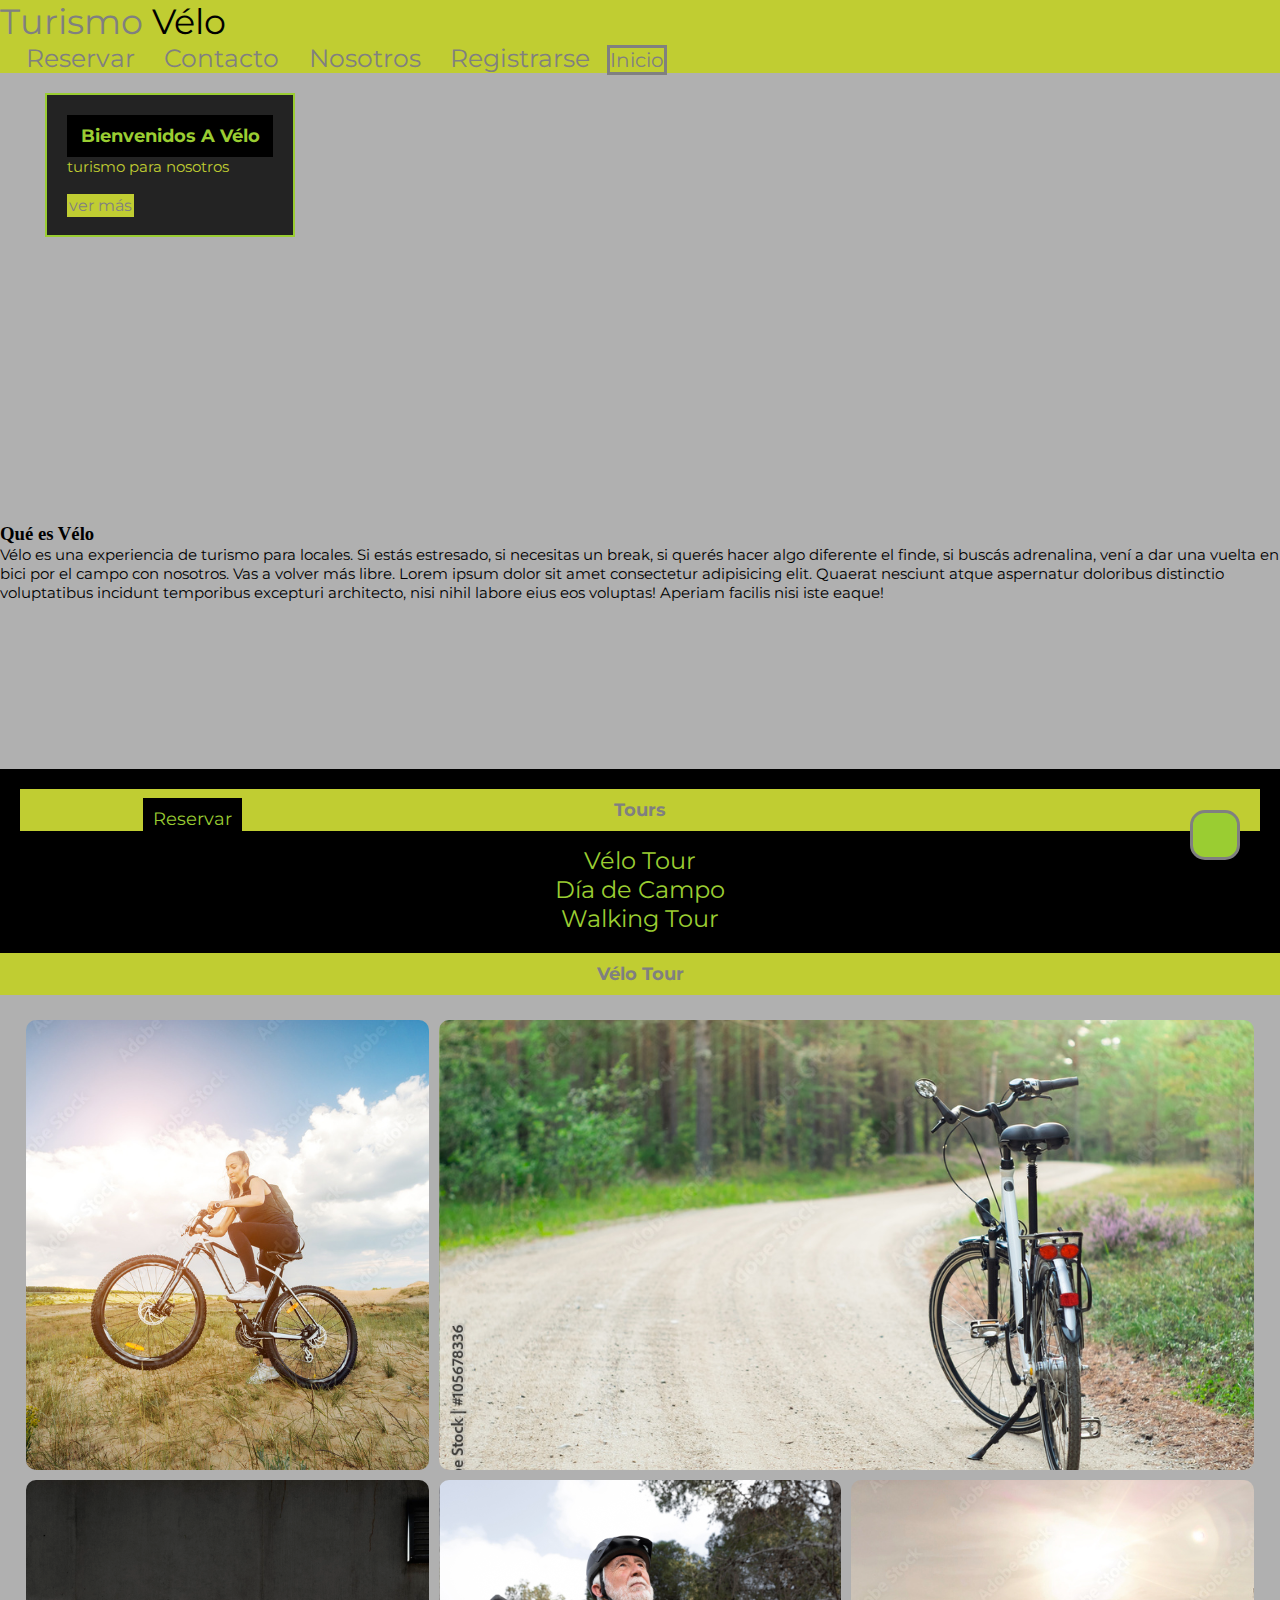
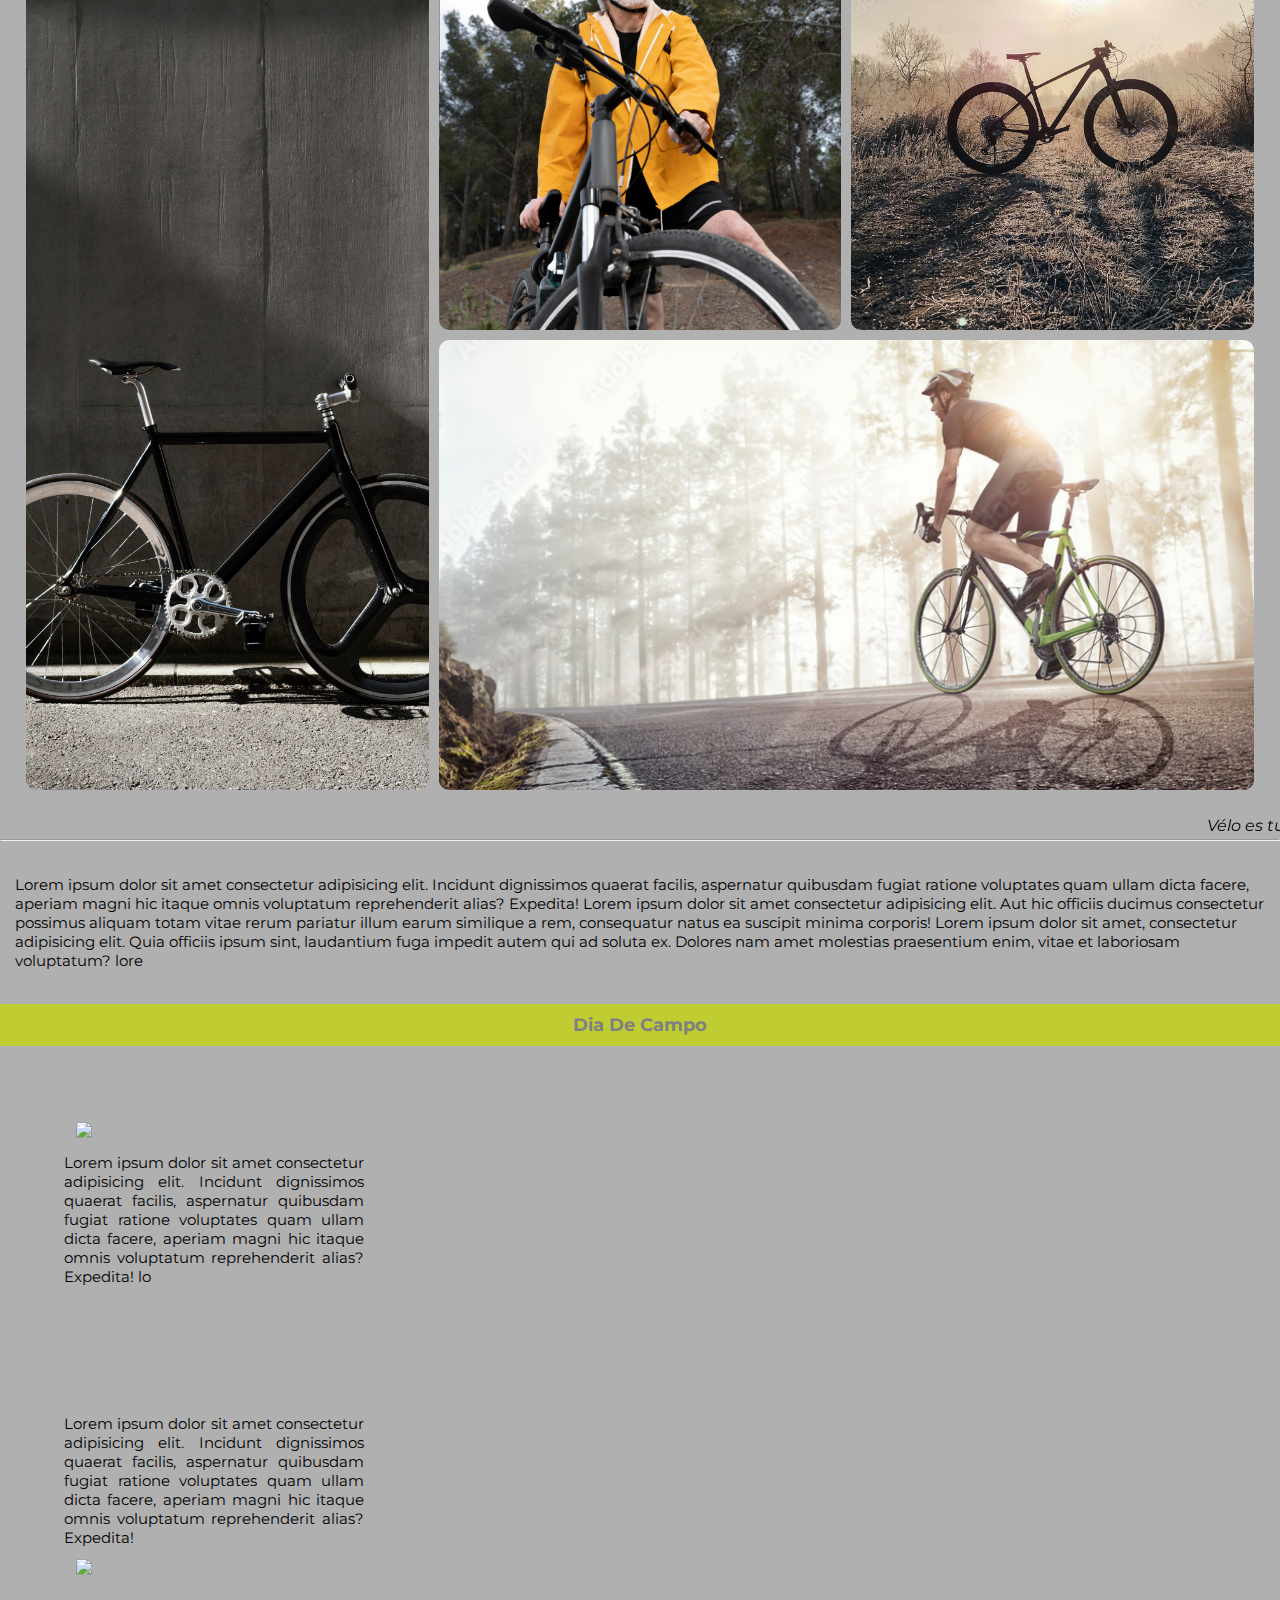
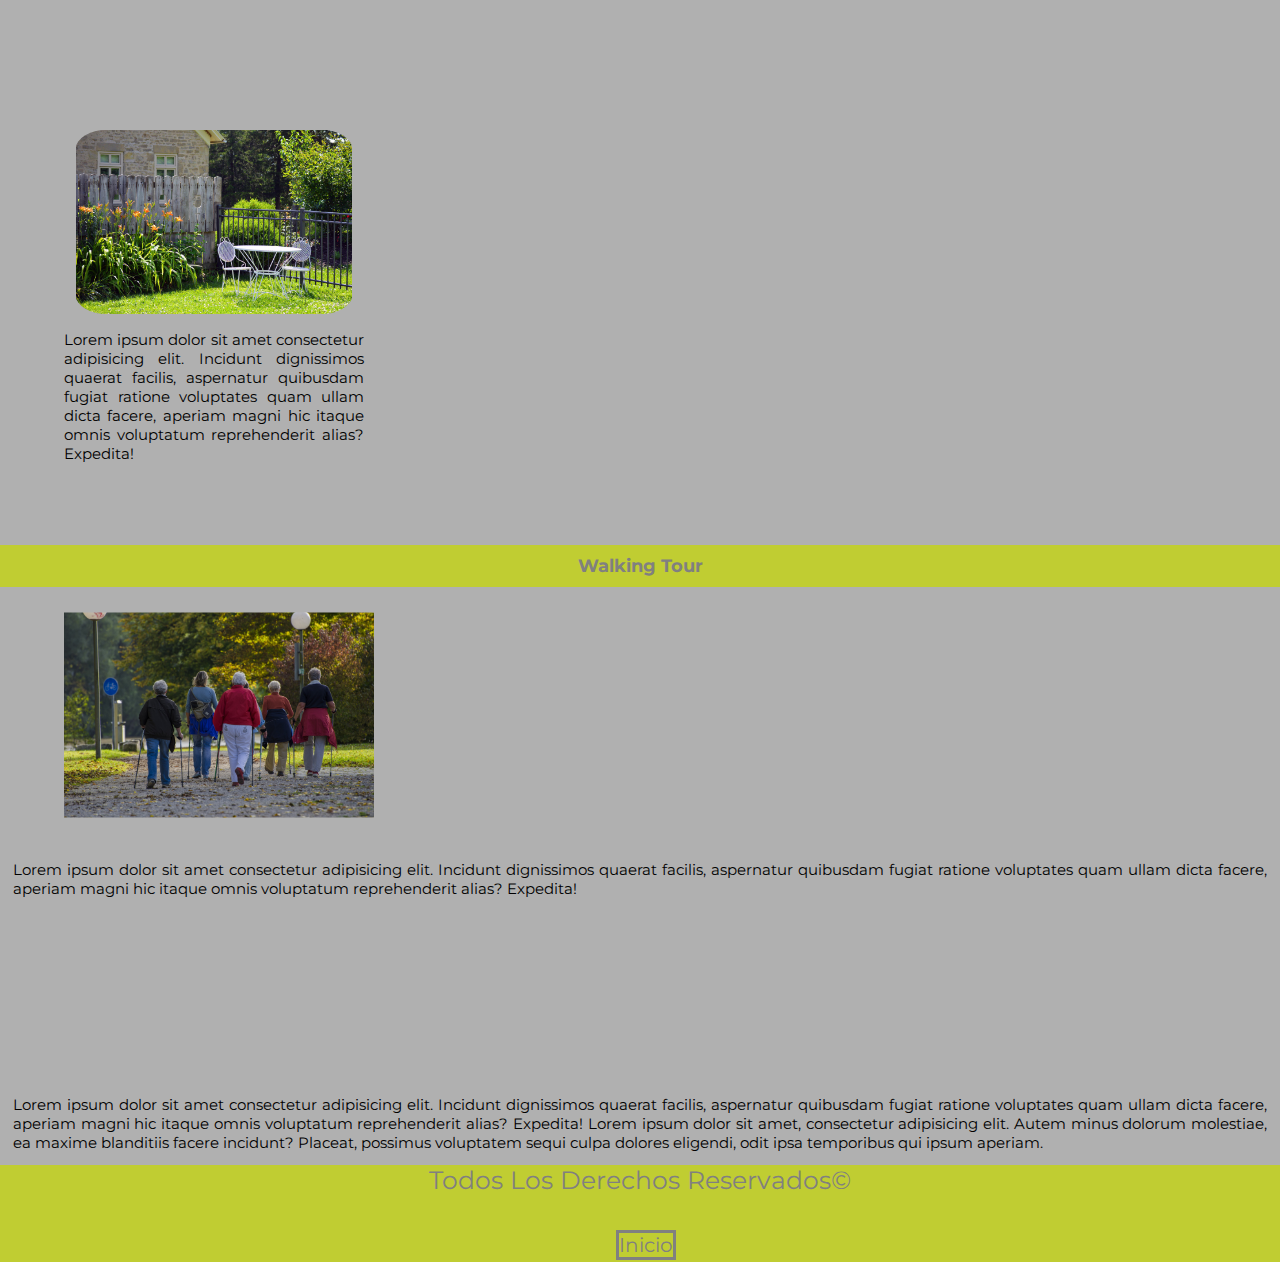
==== index.html @ b43c859d "correccion boostrap" ====
<!DOCTYPE html>
<html lang="es">
<head>
    <meta charset="UTF-8">
    <meta http-equiv="X-UA-Compatible" content="IE=edge">
    <meta name="viewport" content="width=device-width, initial-scale=1.0">
    <link rel="shortcut icon" href="./multimedia/img/bike_16.png" type="image/x-icon">
    <link href="https://cdn.jsdelivr.net/npm/bootstrap@5.1.3/dist/css/bootstrap.min.css" rel="stylesheet" integrity="sha384-1BmE4kWBq78iYhFldvKuhfTAU6auU8tT94WrHftjDbrCEXSU1oBoqyl2QvZ6jIW3" crossorigin="anonymous">
    <link rel="stylesheet" href="https://cdnjs.cloudflare.com/ajax/libs/font-awesome/6.1.1/css/all.min.css" integrity="sha512-KfkfwYDsLkIlwQp6LFnl8zNdLGxu9YAA1QvwINks4PhcElQSvqcyVLLD9aMhXd13uQjoXtEKNosOWaZqXgel0g==" crossorigin="anonymous" referrerpolicy="no-referrer" />
    <link rel="stylesheet" href="estilos.css">
    <title>Vélo</title>
</head>
<body>
    <header class="container-fluid">
        <div class="row">
            <div class="logo col-sm-4">Turismo <span>Vélo</span></div>
            <nav class="barra col-sm-8">
                <ul>
                    <li><a href="./pages/reservar.html">Reservar</a></li>
                    <li><a href="./pages/contacto.html">Contacto</a></li>
                    <li><a href="./pages/nosotros.html">Nosotros</a></li>
                    <li><a href="./pages/login.html">Registrarse</a></li>
                    <a class="inicio" href="../index.html">Inicio</a>
                </ul>
            </nav>
        </div>
    </header>
    <main>
        <div id="call">
            <h2>Bienvenidos a Vélo</h2>
            <p>turismo para nosotros</p>
            <a href="#verMass">ver más</a>
        </div>
    </main>
    <section class="container-fluid">
        <a name="verMass"></a>
        <article class="row">
            <div class="col-sm-8 col-md-12 col-xl-8">
                <h3>Qué es Vélo</h3>
                <p>Vélo es una experiencia de turismo para locales. Si estás estresado, si necesitas un break, si querés hacer algo diferente el finde, si buscás adrenalina, vení a dar una vuelta en bici por el campo con nosotros. Vas a volver más libre. Lorem ipsum dolor sit amet consectetur adipisicing elit. Quaerat nesciunt atque aspernatur doloribus distinctio voluptatibus incidunt temporibus excepturi architecto, nisi nihil labore eius eos voluptas! Aperiam facilis nisi iste eaque!</p>
            </div>
            <div class="video col-sm-4 col-md-12 col-xl-4"> <iframe width="300px" height="auto" src="https://www.youtube.com/embed/sOpm6E1lnpc" title="YouTube video player" frameborder="0" allow="accelerometer; autoplay; clipboard-write; encrypted-media; gyroscope; picture-in-picture" allowfullscreen></iframe>
            </div>
        </article>
    </section>
    <section id="verMas" class="row">
        <h2> Tours </h2>
        <ul type="square" class="container">
            <li><a href="#bicii">Vélo Tour</a></li>
            <li><a href="#diaDeCampo">Día de Campo</a></li>
            <li><a href="#walkingTour">Walking Tour</a></li>
        </ul>
    </section>
    <h2>Vélo tour</h2>
    <a name="bicii"></a>
    <section class="bici">
        <section id="galeria">
            <div class="item item1"></div>
            <div class="item item2"></div>
            <div class="item item3"></div>
            <div class="item item4"></div>
            <div class="item item5"></div>
            <div class="item item6"></div>
        </section>  
        <marquee class="movimiento" behavior="scroll" direction="left"><em>Vélo es turismo para nosotros. | Vas a volver más libre.</em></marquee><br><hr><br>
        <!-- <img id="imagenBici" src="./multimedia/Objeto inteligente vectorial-1.png"> -->
        <p class="lead">Lorem ipsum dolor sit amet consectetur adipisicing elit. Incidunt dignissimos quaerat facilis, aspernatur quibusdam fugiat ratione voluptates quam ullam dicta facere, aperiam magni hic itaque omnis voluptatum reprehenderit alias? Expedita! Lorem ipsum dolor sit amet consectetur adipisicing elit. Aut hic officiis ducimus consectetur possimus aliquam totam vitae rerum pariatur illum earum similique a rem, consequatur natus ea suscipit minima corporis! Lorem ipsum dolor sit amet, consectetur adipisicing elit. Quia officiis ipsum sint, laudantium fuga impedit autem qui ad soluta ex. Dolores nam amet molestias praesentium enim, vitae et laboriosam voluptatum? lore</p><br>
        <a href="bici"></a>
    </section>
    <h2>Dia de Campo</h2>
    <a name="diaDeCampo"></a>
    <section class="diaDeCampoSec">
        <div id="diaDeCampo" class="row">
            <div class="col-sm-4 col-md-6 col-xl-4">
                <img id="imagenDiaDeCampo" width="300px" height="auto" src="./multimedia/diaDeCampo2.jpg">
            </div>
            <div class="col-sm-4 col-md-6 col-xl-4">
                <p>Lorem ipsum dolor sit amet consectetur adipisicing elit. Incidunt dignissimos quaerat facilis, aspernatur quibusdam fugiat ratione voluptates quam ullam dicta facere, aperiam magni hic itaque omnis voluptatum reprehenderit alias? Expedita! lo</p>
            </div>
        </div>
        <div id="diaDeCampo" class="row">
            <div class="col-sm-4 col-md-6 col-xl-4">
                <p>Lorem ipsum dolor sit amet consectetur adipisicing elit. Incidunt dignissimos quaerat facilis, aspernatur quibusdam fugiat ratione voluptates quam ullam dicta facere, aperiam magni hic itaque omnis voluptatum reprehenderit alias? Expedita!</p>
            </div>
            <div class="col-sm-4 col-md-6 col-xl-4">
                <img id="imagenDiaDeCampo" width="300px" height="auto" src="./multimedia/diaDeCampo3.jpg"><br>
            </div>
        </div>
        <div id="diaDeCampo" class="row">
            <div class="col-sm-4 col-md-6 col-xl-4">
                <img id="imagenDiaDeCampo" width="300px" height="auto" src="./multimedia/dia de campo.jpg">
            </div>
            <div class="col-sm-4 col-md-6 col-xl-4">
                <p>Lorem ipsum dolor sit amet consectetur adipisicing elit. Incidunt dignissimos quaerat facilis, aspernatur quibusdam fugiat ratione voluptates quam ullam dicta facere, aperiam magni hic itaque omnis voluptatum reprehenderit alias? Expedita!</p>
            </div>
        </div><br>
    </section>
    <h2>Walking Tour</h2>
    <a name="walkingTour"></a>
    <section class=" row">
        <div class="col-sm-4 col-md-6 col-xl-6">
            <div id="walkingTour">
                <img id="imageWalkingTourImg" width="300px" height="auto" src="./multimedia/walking tour.jpg">
            </div>
        </div>
        <div class="col-sm-4 col-md-6 col-xl-6">
            <div id="walkingTour-texto">
                <p id="texto1">Lorem ipsum dolor sit amet consectetur adipisicing elit. Incidunt dignissimos quaerat facilis, aspernatur quibusdam fugiat ratione voluptates quam ullam dicta facere, aperiam magni hic itaque omnis voluptatum reprehenderit alias? Expedita!</p><br>
                <iframe id="ubicacion" with="300px" src="https://www.google.com/maps/embed?pb=!1m18!1m12!1m3!1d26372.04080578609!2d-59.12259324591883!3d-34.28667019642124!2m3!1f0!2f0!3f0!3m2!1i1024!2i768!4f13.1!3m3!1m2!1s0x95bb77ff67c54833%3A0x8a32c26f4bc7c0cb!2sCapilla%20del%20Se%C3%B1or%2C%20Provincia%20de%20Buenos%20Aires!5e0!3m2!1ses!2sar!4v1656541839276!5m2!1ses!2sar" width="450" height="200" style="border:0;" allowfullscreen="" loading="lazy" referrerpolicy="no-referrer-when-downgrade"></iframe> 
                <p id="texto2">Lorem ipsum dolor sit amet consectetur adipisicing elit. Incidunt dignissimos quaerat facilis, aspernatur quibusdam fugiat ratione voluptates quam ullam dicta facere, aperiam magni hic itaque omnis voluptatum reprehenderit alias? Expedita! Lorem ipsum dolor sit amet, consectetur adipisicing elit. Autem minus dolorum molestiae, ea maxime blanditiis facere incidunt? Placeat, possimus voluptatem sequi culpa dolores eligendi, odit ipsa temporibus qui ipsum aperiam.</p>
            </div>
        </div>
    </section>
    <footer class="footer">
        <p>todos los derechos reservados©</p>
        <div class="redes">
            <a href=""><i class="fa-brands fa-instagram"></i></a>
            <a href=""><i class="fa-brands fa-twitter"></i></a>
            <a class="inicio" href="../index.html">Inicio</a>
        </div>
    </footer>
    <a href="#" class="subir">
        <i class="fa-solid fa-hand-point-up"></i>
        <!-- <i>👍</i> -->
    </a>
    <a id="reservarBot" href="./pages/reservar.html">Reservar</a>
    <script src="https://cdn.jsdelivr.net/npm/@popperjs/core@2.10.2/dist/umd/popper.min.js" integrity="sha384-7+zCNj/IqJ95wo16oMtfsKbZ9ccEh31eOz1HGyDuCQ6wgnyJNSYdrPa03rtR1zdB" crossorigin="anonymous"></script>
    <script src="https://cdn.jsdelivr.net/npm/bootstrap@5.1.3/dist/js/bootstrap.min.js" integrity="sha384-QJHtvGhmr9XOIpI6YVutG+2QOK9T+ZnN4kzFN1RtK3zEFEIsxhlmWl5/YESvpZ13" crossorigin="anonymous"></script>
</body>
</html>
---- estilos.css ----
@import url('https://fonts.googleapis.com/css2?family=Montserrat:wght@300;600&display=swap');
*{
    padding: 0;
    margin: 0;
    box-sizing: border-box;
}
html{
    scroll-behavior: smooth;
}
.bici section{display: grid;}
@media only screen and (min-width: 600px) and (max-width: 1023px){
    .bici section{
        display: grid;
        grid-template-columns: repeat(2, 1fr)
    }
    .bici section{
        border: 4px solid rgb(192, 205, 50);
    };
}

@media only screen and (min-width: 1024px){
    .bici section{
        display: grid;
        grid-template-columns: repeat(3, 1fr);
    }
    .border {
        border: 4px solid rgb(192, 205, 50);
    };
    .item{
        width: 450;
        min-height: auto;
    }
    .item1{
        grid-column: 1/2;
        grid-row: 1/2;
        background-image: url(./multimedia/bici/AdobeStock_169710635_Preview.jpeg);
        background-size: cover;
        background-position: center;
    }
    .item2{
        grid-column: 2/4;
        grid-row: 1/2;
        background-image: url(./multimedia/bici/AdobeStock_105678336_Preview.jpeg);
        background-size: cover;
        background-position: center;
        justify-self:flex-en;
    }
    .item3{
        grid-column: 1/2;
        grid-row: 2/4;
        background-image: url(./multimedia/bici/bici\ vert1.jpg) ;
        background-size: cover;
        background-position: center;
    }
    .item4{
        grid-column: 2/3;
        grid-row: 2/3;
        background-image: url(./multimedia/bici/bici\ vert2.jpg);
        background-size: cover;
        background-position: center;
    }
    .item5{
        grid-column: 3/4;
        grid-row: 2/3;
        background-image: url(./multimedia/bici/AdobeStock_335226857_Preview.jpeg);
        background-size: cover;
        background-position: center;
    }
    .item6{
        grid-column: 2/4;
        grid-row: 3/4;
        background-image: url(./multimedia/bici/AdobeStock_427377495_Preview.jpeg);
        background-size: cover;
        background-position: center;
    }
}
@media only screen and (min-width: 400px) and (max-width: 599px){
    .bici section{
        display: grid;
        grid-template-columns: 1, 1fr;
        width: 300px;
        height: auto;
    }
    .item{
        width: 300px;
        height: auto;
    }
    .item1{
        /* grid-column: 1/2; */
        /* grid-row: 1/2; */
        background-image: url(/multimedia/bici/AdobeStock_169710635_Preview.jpeg);
        background-size: cover;
        background-position: center;
        height: 450px;
    }
    .item2{
        /* grid-column: 2/4; */
        /* grid-row: 1/2; */
        background-image: url(./multimedia/bici/AdobeStock_105678336_Preview.jpeg);
        background-size: cover;
        background-position: center;
        justify-self:flex-en;
    }
    .item3{
        /* grid-column: 1/2; */
        /* grid-row: 2/4; */
        background-image: url(./multimedia/bici/bici\ vert1.jpg) ;
        background-size: cover;
        background-position: center;
    }
    .item4{
        /* grid-column: 2/3; */
        /* grid-row: 2/3; */
        background-image: url(./multimedia/bici/bici\ vert2.jpg);
        background-size: cover;
        background-position: center;
    }
    .item5{
        /* grid-column: 3/4; */
        /* grid-row: 2/3; */
        background-image: url(./multimedia/bici/AdobeStock_335226857_Preview.jpeg);
        background-size: cover;
        background-position: center;
    }
    .item6{
        /* grid-column: 2/4; */
        /* grid-row: 3/4; */
        background-image: url(./multimedia/bici/AdobeStock_427377495_Preview.jpeg);
        background-size: cover;
        background-position: center;
        height: 450px;
    }
    .border {
        border: 4px solid rgb(192, 205, 50);
    };
}
body{
    background-color: rgb(176, 176, 176);
    width: 100%;
}
header{
    /* height: 10%px; */
    /* width: 100%; */
    background-color: rgb(192, 205, 50);
    /* display: flex; */
    /* flex-direction:row; */
    /* justify-content: space-around; */
}
.logo{
    /* float: left; */
    color: grey;
    font-size: 35px;
    font-family: 'Montserrat', sans-serif;
    /* padding: 2%; */
    /* display: flex; */
    /* flex-direction: row; */
}
.logo span{
    color: black;
}
.barra{
    /* width: 100%; */
    /* height: auto; */
    /* display: flex; */
    /* flex-direction: row; */
    font-family: 'Montserrat', sans-serif;
    /* justify-content: space-around; */
}
.barra ul{
    list-style: none;
    /* padding-left: 2%; */
    /* padding-left: 25%;
    width: 100%; */
    /* justify-content: space-evenly; */
}
.barra ul li{
    display: inline-block;
    padding-left: 2%;
}
.barra ul li a{
    text-decoration: none;
    /* padding-left: 25%;
    padding: 2%; */
    font-size: 25px;
    color: gray;
}
main{
    /* background-image: url(./multimedia/img/backGround.jpeg);
    background-size: 1600px, auto; */
    background-image: url(./multimedia/img/cyclist-resting-silhouette-at-sunset-active-outdoor-sport-concept.jpg);
    background-size: cover;
    background-position: center;
    /* height: 15%; */
    width: 100%;
    height: 450px;
}
.presentacion{
    margin: 5px;
    padding: 2%;
    /* width: 100%; */
    /* height: auto; */
    /* display: inline-flex; */
    /* flex-flow:row wrap; */
    /* justify-content: space-evenly; */
    /* align-items: center; */
}    
.presentacion div{
    font-size:larger;
    /* float: right; */
    text-align:justify;
    /* width: 50%; */
    margin: 2px;
}
/* .intro{ */
    /* width: 70%; */
    /* grid-area: textoVelo; */
    /* padding: 2%; */
/* } */
.video{
    margin-top: 1%;
    /* float: left; */
    /* text-size-adjust: 40%; */
    /* grid-area: video; */
}
#verMas{
    height: auto;
    padding: 20px;
    background-color: black;
}
#verMas ul{
    padding-top: 15px;
    list-style: none;
    text-align: center;
}
#verMas ul li{
    text-decoration: none;
    font-family: 'Montserrat', sans-serif;
}
#verMas a{
    width: 300px;
    height: 300px;
    color:yellowgreen;
    text-decoration: none;
    font-family: 'Montserrat', sans-serif;
    font-size:x-large;
    
}
#verMas a:hover{
    color: grey;
}
#call{
    position: relative;
    top: 20px;
    box-sizing: border-box;
    color: grey;
    width: 250px;
    float: center;
    background-color: rgba(0, 0, 0, 0.804);
    padding: 20px;
    font-family: 'Montserrat', sans-serif;
    /* padding-top:  70px; */
    margin-left: 45px;
    border: 2px solid yellowgreen;
}
#call h2{
    color: yellowgreen;
    background-color: black;
}
#call p{
    margin-bottom: 20px;
    color: rgb(192, 205, 50);
}
#call a{
    background-color: rgb(192, 205, 50);
    color: grey;
    text-decoration: none;
    padding: 2px;
}
#call a:hover{
    background-color: black;
}
h1{
    background-color: rgb(192, 205, 50);
    font-family: 'Montserrat', sans-serif;
    font-size:xx-large;
    text-transform: capitalize;
    color: rgb(0, 0, 0);
    padding: 15px;
}
h2{
    background-color: rgb(192, 205, 50);
    font-family: 'Montserrat', sans-serif;
    font-size: large;
    text-transform: capitalize;
    text-align: center;
    color: grey;
    padding: 10px;
}
h4{
    background-color: rgba(0, 0, 0, 0.726);
    font-family: 'Montserrat', sans-serif;
    font-size:25px;
    text-transform: capitalize;
    color: rgba(192, 205, 50, 0.881);
    padding: 15px;
}
section{
    background-color: rgb(176, 176, 176);
    height: auto;
    width: 100%;
}
.bici{
    font-family: 'Montserrat', sans-serif;
}
.bici section{
    display: grid;
    grid-gap: 10px;
    width: 100%;
    height: auto;
    /* grid-template-columns: repeat(3, 1fr); */
    /* grid-template-rows: 450px 450px 450px; */
    box-sizing: border-box;
    padding: 2%;
}
.bici p{
    padding: 15px;
}
.item{
    border-radius: 10px;
    justify-content: space-evenly;
    align-content: space-between;
    min-height: 450px;

}
.item:hover{
    transform: scale(1.15);
    transition: all 0.8s;
}
.item1{
    /* grid-column: 1/2; */
    /* grid-row: 1/2; */
    background-image: url(./multimedia/bici/AdobeStock_169710635_Preview.jpeg);
    background-size: cover;
    background-position: center;
}
.item2{
    /* grid-column: 2/4; */
    /* grid-row: 1/2; */
    background-image: url(./multimedia/bici/AdobeStock_105678336_Preview.jpeg);
    background-size: cover;
    background-position: center;
    justify-self:flex-en;
}
.item3{
    /* grid-column: 1/2; */
    /* grid-row: 2/4; */
    background-image: url(./multimedia/bici/bici\ vert1.jpg) ;
    background-size: cover;
    background-position: center;
}
.item4{
    /* grid-column: 2/3; */
    /* grid-row: 2/3; */
    background-image: url(./multimedia/bici/bici\ vert2.jpg);
    background-size: cover;
    background-position: center;
}
.item5{
    /* grid-column: 3/4; */
    /* grid-row: 2/3; */
    background-image: url(./multimedia/bici/AdobeStock_335226857_Preview.jpeg);
    background-size: cover;
    background-position: center;
}
.item6{
    /* grid-column: 2/4; */
    /* grid-row: 3/4; */
    background-image: url(./multimedia/bici/AdobeStock_427377495_Preview.jpeg);
    background-size: cover;
    background-position: right;
}
.diaDeCampoSec{
    background-image: url(./multimedia/fondo.jpg);
    background-size: cover;
    background-position: center;
}
#diaDeCampo{
    
    width: 100%;
    height: auto;
    /* display: inline-flex; */
    /* flex-direction: row; */
    /* flex-wrap: wrap-reverse; */
    padding: 5%;
    align-items: center;
    justify-content: space-around;
}
#imagenDiaDeCampo{
    padding: 1%;
    min-width: 200px;
    border-radius: 15%;
    /* border: 5px solid rgba(0, 0, 0, 0.594); */
}
#imagenDiaDeCampo:hover{
    transform: scale(1.15);
    transition: all 0.8s;
}
#diaDeCampo p{
    /* padding: 10px; */
    text-align: justify;
    width: 300px;
}
/* @media only screen and (min-width: 1024px){ */
    .walking{
        width: 100%;
        height: auto;
        /* display: grid; */
        /* grid-template-areas: 
            "imagen texto1 texto1"
            "imagen ubicacion ubicacion"
            "imagen ubicacion ubicacion"
            "imagen ubicacion ubicacion"
            "imagen texto2 texto2"; */
        /* align-items: center; */
    }
    #imageWalkingTour{
        padding: 2%;
        /* padding-left: 20%; */
        min-width: 200px;
        height: auto;
        grid-area: imagen;
    }
    #walkingTour-texto{
        font-size: 15px;
        text-align: center;
    }
    #walkingTour-texto p{
        font-size: 15px;
    }
    #texto1{
        grid-area: texto1;
        padding: 1%;
        padding-top: 1%;
        text-align: justify;
        height: auto;
    }
    #texto2{
        grid-area: texto2;
        padding: 1%;
        padding-top: 1%;
        text-align: justify;
        height: auto;
    }
    #walkingTour-texto iframe{
        width: auto;
        height: 60%;
        grid-area: ubicacion;
        /* padding: 1%; */
        padding-left: 10%;
    }
    /* } */

/* @media only screen and (min-width: 400px) and (max-width: 599px){ */
    .walking{
        width: 100%;
        height: 1500px;
        display: grid;
        grid-template-columns: 1, 1fr;
        height: auto;
    }
    .imageWalkingTour{
        width: 300px;
        height: auto;
    }
    .walkingTour-texto iframe{
        background-size: cover;
        background-position: center;
        height: auto;
        width: 300px;
    }
    .texto1{
        width: 300px;
        background-size: cover;
        background-position: center;
        justify-self:flex-en;
    }
    .texto2{
        width: 300px;
        background-size: cover;
        background-position: center;
    }
    /* } */

footer{
    background-color: rgb(192, 205, 50);
    min-height: 50px;
    width: 100%;
    text-align: center;
    grid-area: footer;
}
footer p{
    color: grey;
    font-family: 'Montserrat', sans-serif;
    font-size: 25px;
    text-transform: capitalize;
    padding-bottom: 20px;
}
footer i{
    font-size: 40px;
    color: grey;
    letter-spacing: 15px;
}
.inicio{
    color: grey;
    font-size: 20px;
    font-family: 'Montserrat', sans-serif;
    text-decoration: none;
    border: 3px solid grey;
    margin-left: 1%;
}
.inicio:hover{
    color: yellowgreen;
    background-color: black;
}
#nosotros-img{
    width: 80%;
    height: auto;
    padding: 10%px;
    padding-left: 15%;
}
#nosotros{
    /* min-width: 300px; */
    background-color: beige;
    padding: 5%;
}
p{
    font-family: 'Montserrat', sans-serif;
    font-size: 15px;
}
#formu{
    background-color: rgba(0, 0, 0, 0.568);
    color: yellowgreen;
    padding: 2%;
    font-family: 'Montserrat', sans-serif;
    /* width: 300px; */
}
#formu legend{
    font-weight: bolder;
    font-size: larger;
    font-weight: bolder;
    color: yellowgreen;
    margin-bottom: 5%;
}
#formu select{
    background-color: rgba(0, 0, 0, 0.128);
    color: yellowgreen;
}
#formu input{
    background-color: rgba(189, 187, 187, 0.087);
    border: 2px solid yellowgreen;
    color: yellowgreen;
    padding-bottom: 2%;
}
#formu label{
    background-color: rgba(189, 187, 187, 0.087);
    color: yellowgreen;
    padding-bottom: 2%;
}
#formu textarea{
    background-color: rgba(201, 201, 201, 0.176);
    color: yellowgreen;
}
#login{
    background-color: rgba(128, 128, 128, 0.139);
    width: 100%;
    height: auto;
    padding: 2%;
    font-family: 'Montserrat', sans-serif;
    display: flex;
    flex-direction: row;
    flex-wrap: wrap;
    justify-content: space-evenly;
    align-items: center;
}
#form{
    background-color: rgba(0, 0, 0, 0.308);
    color: yellowgreen;
    padding: 3%;
}
#imagen{
    padding-left: 0%;
    /* flex-grow: 2; */
}
#imagen:hover{
    transform: rotateY(360deg);
    transition: all 2s;
}
#form legend{
    font-size: larger;
    font-weight: bolder;
    color: yellowgreen;
    margin-bottom: 5%;
    margin-left: 1%;
}
#form input{
    background-color: rgba(189, 187, 187, 0.087);
    border: 2px solid yellowgreen;
    color: yellowgreen;
    padding-bottom: 2%;
    margin-left: 1%;
}
#form select{
    background-color: rgba(189, 187, 187, 0.087);
    color: yellowgreen;
    padding-bottom: 2%;
    margin-left: 1%;
}
#form label{
    background-color: rgba(189, 187, 187, 0.087);
    color: yellowgreen;
    padding-bottom: 2%;
    margin-left: 1%;
}
#form textarea{ 
    padding-bottom: 2%;
    background-color: rgba(189, 187, 187, 0.087);
    color: yellowgreen;
    margin-left: 1%;
}
.reservar{
    width: 100%;
    height: auto;
    background-color: black;
    color: yellowgreen;
    padding: 20px;
}
.reservar img:hover{
    /* transform: scale(1.5); */
    transform: skewx(-10deg);
    transition: all 1.5s;
}
@media only screen and (max-width: 320px) {
    .reservar img{
        width: 300px;
        height: auto;
        display: none;
        border-radius: 10%;
    }}
#reservarBici{
    display: flex;
    flex-direction: row;
    justify-content:space-evenly;
    align-items: center;
    flex-wrap: wrap;
}
#reservarBici img{
    padding: 2%;
    min-width: 400px;
    border-radius: 10%;
}
#reservarDiaDeCampo{
    display: flex;
    flex-direction: row;
    justify-content: space-evenly;
    align-items: center;
    flex-wrap: wrap;
    /* padding: 2%; */
}
#reservarDiaDeCampo img{
    padding: 2%;
    min-width: 400px;
    border-radius: 10%;
}
#reservarWalking{
    display: flex;
    flex-direction: row;
    justify-content: space-evenly;
    align-items: center;
    flex-wrap: wrap;
}
#reservarWalking img{
    padding: 2%;
    min-width: 400px;
    border-radius: 10%;
}
#imageWalkingTourImg{
    padding: 2%;
    padding-left: 5%;
    min-width: 400px;
    border-radius: 10%;
}
#imageWalkingTourImg:hover{
    transform: rotateY(360deg);
    transition: all 2s;
}
#reservarBot{
    font-family: 'Montserrat', sans-serif;
    font-size: large;
    text-align:start;
    text-decoration: none;
    color: yellowgreen;
    background-color: black;
    padding: 10px;
    margin: 15px;
    position:fixed;
    bottom: 5%;
    left: 10%;
}
#reservarBot:hover{
    background-color: yellowgreen;
    color: black;
}
.subir{
    height: 50px;
    width: 50px;
    background-color: yellowgreen;
    position: fixed;
    bottom: 40px;
    right: 40px;
    text-align: center;
    font-size: 40px;
    line-height: 50px;
    color: grey;
    border: 3px solid grey;
    border-radius: 30%;
}
nav li a:hover{
    color:rgb(0, 0, 0)
}
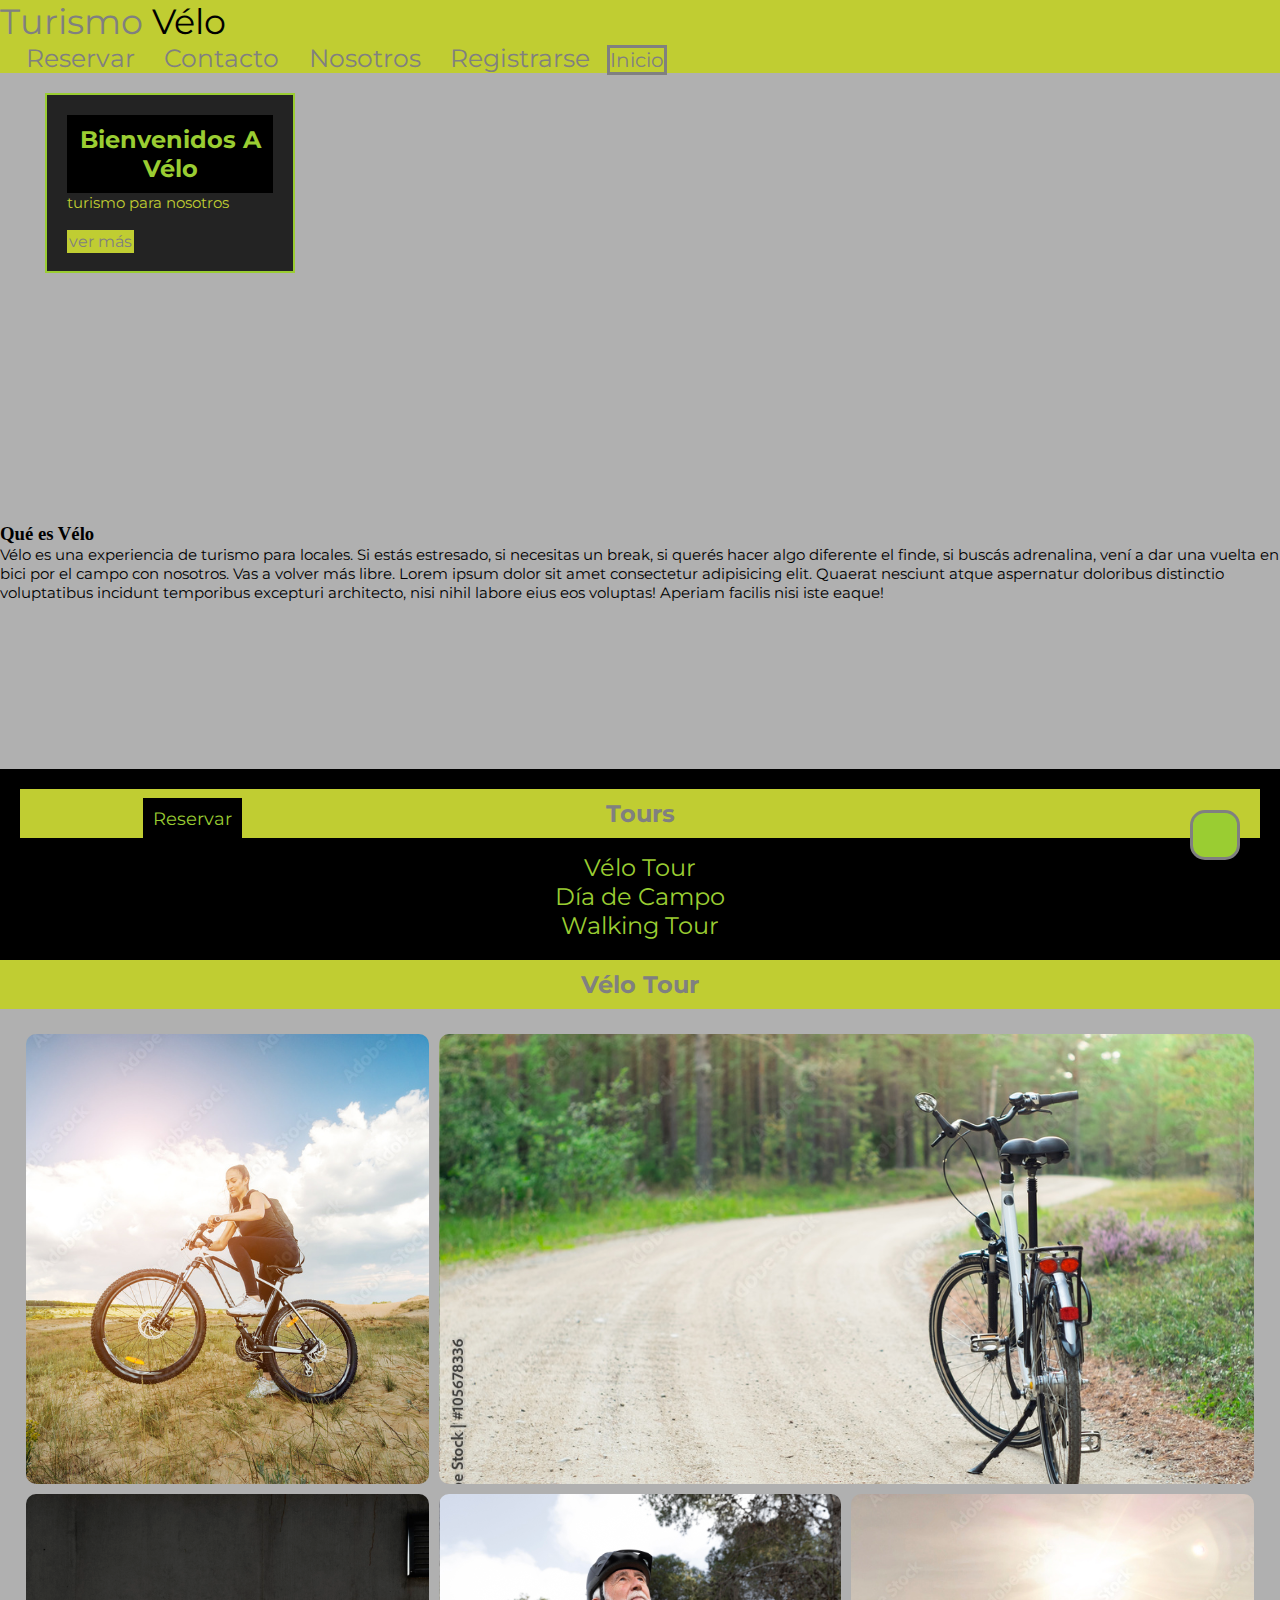
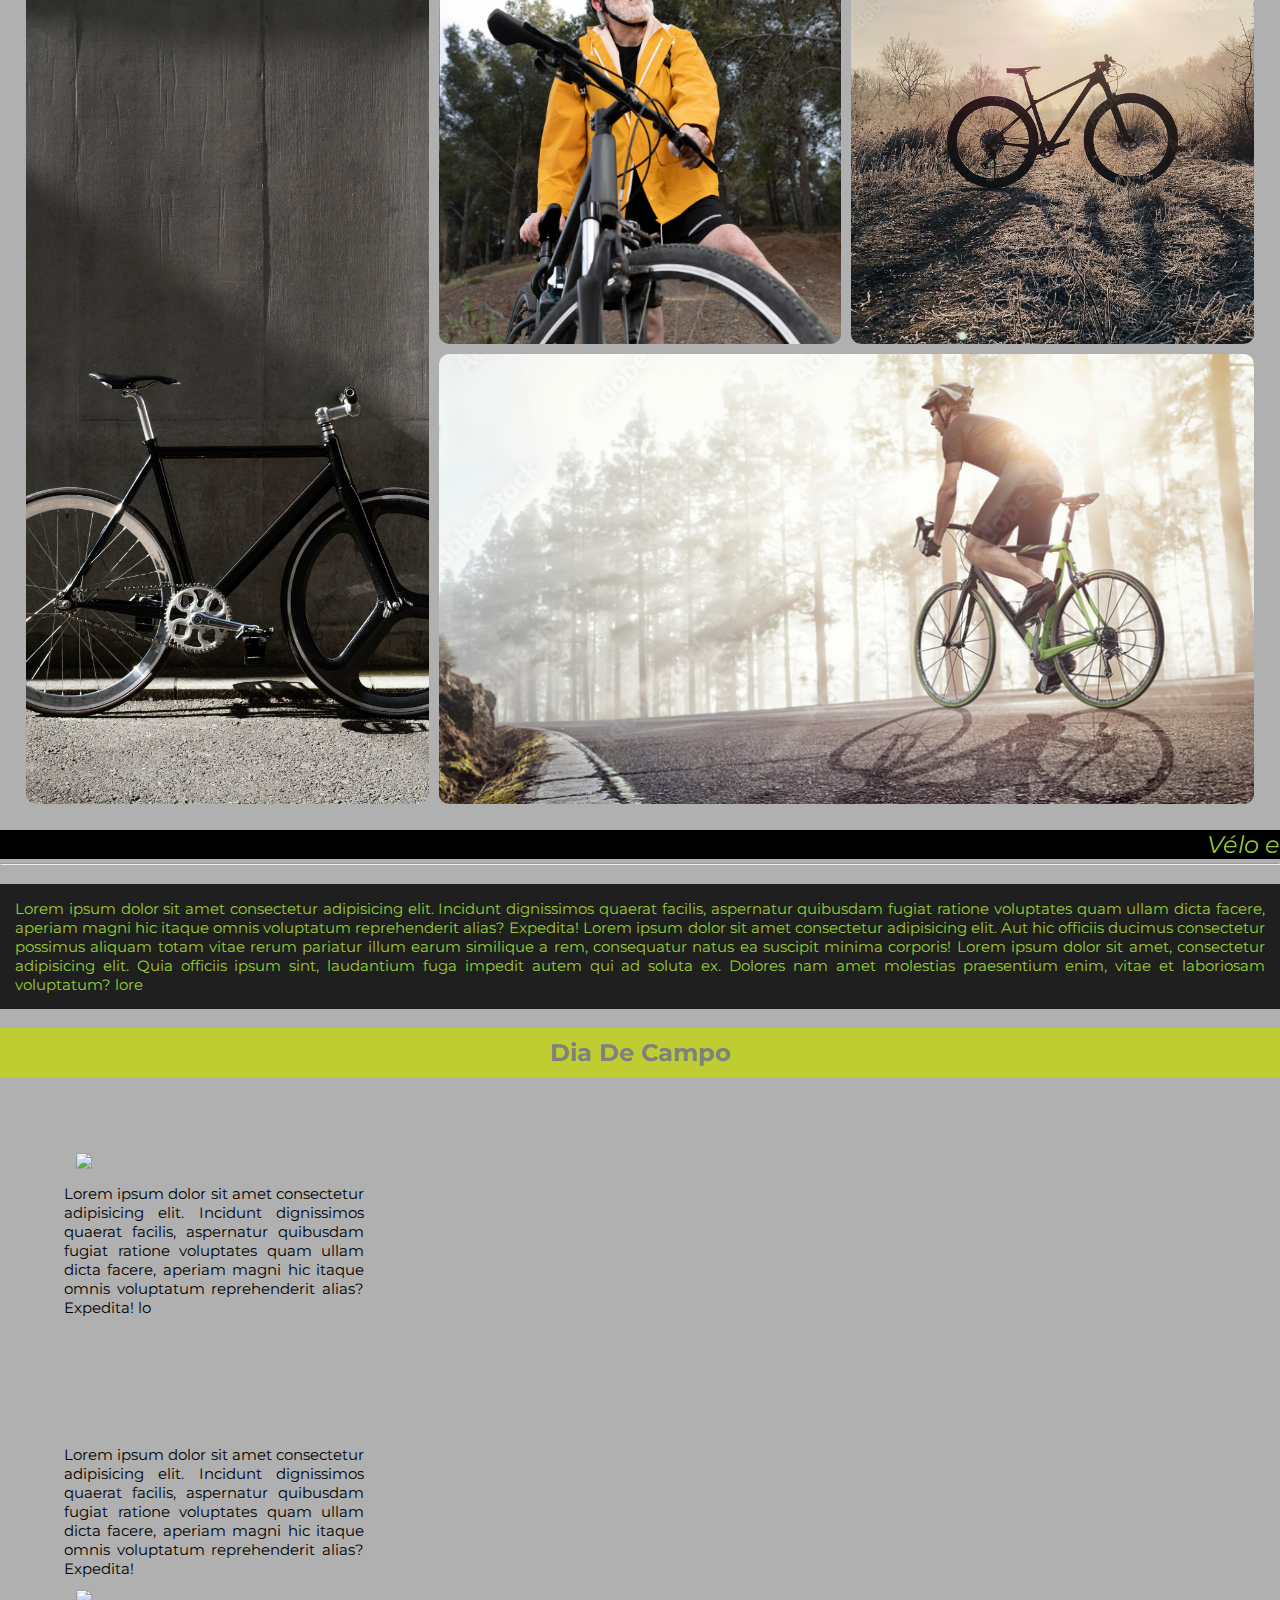
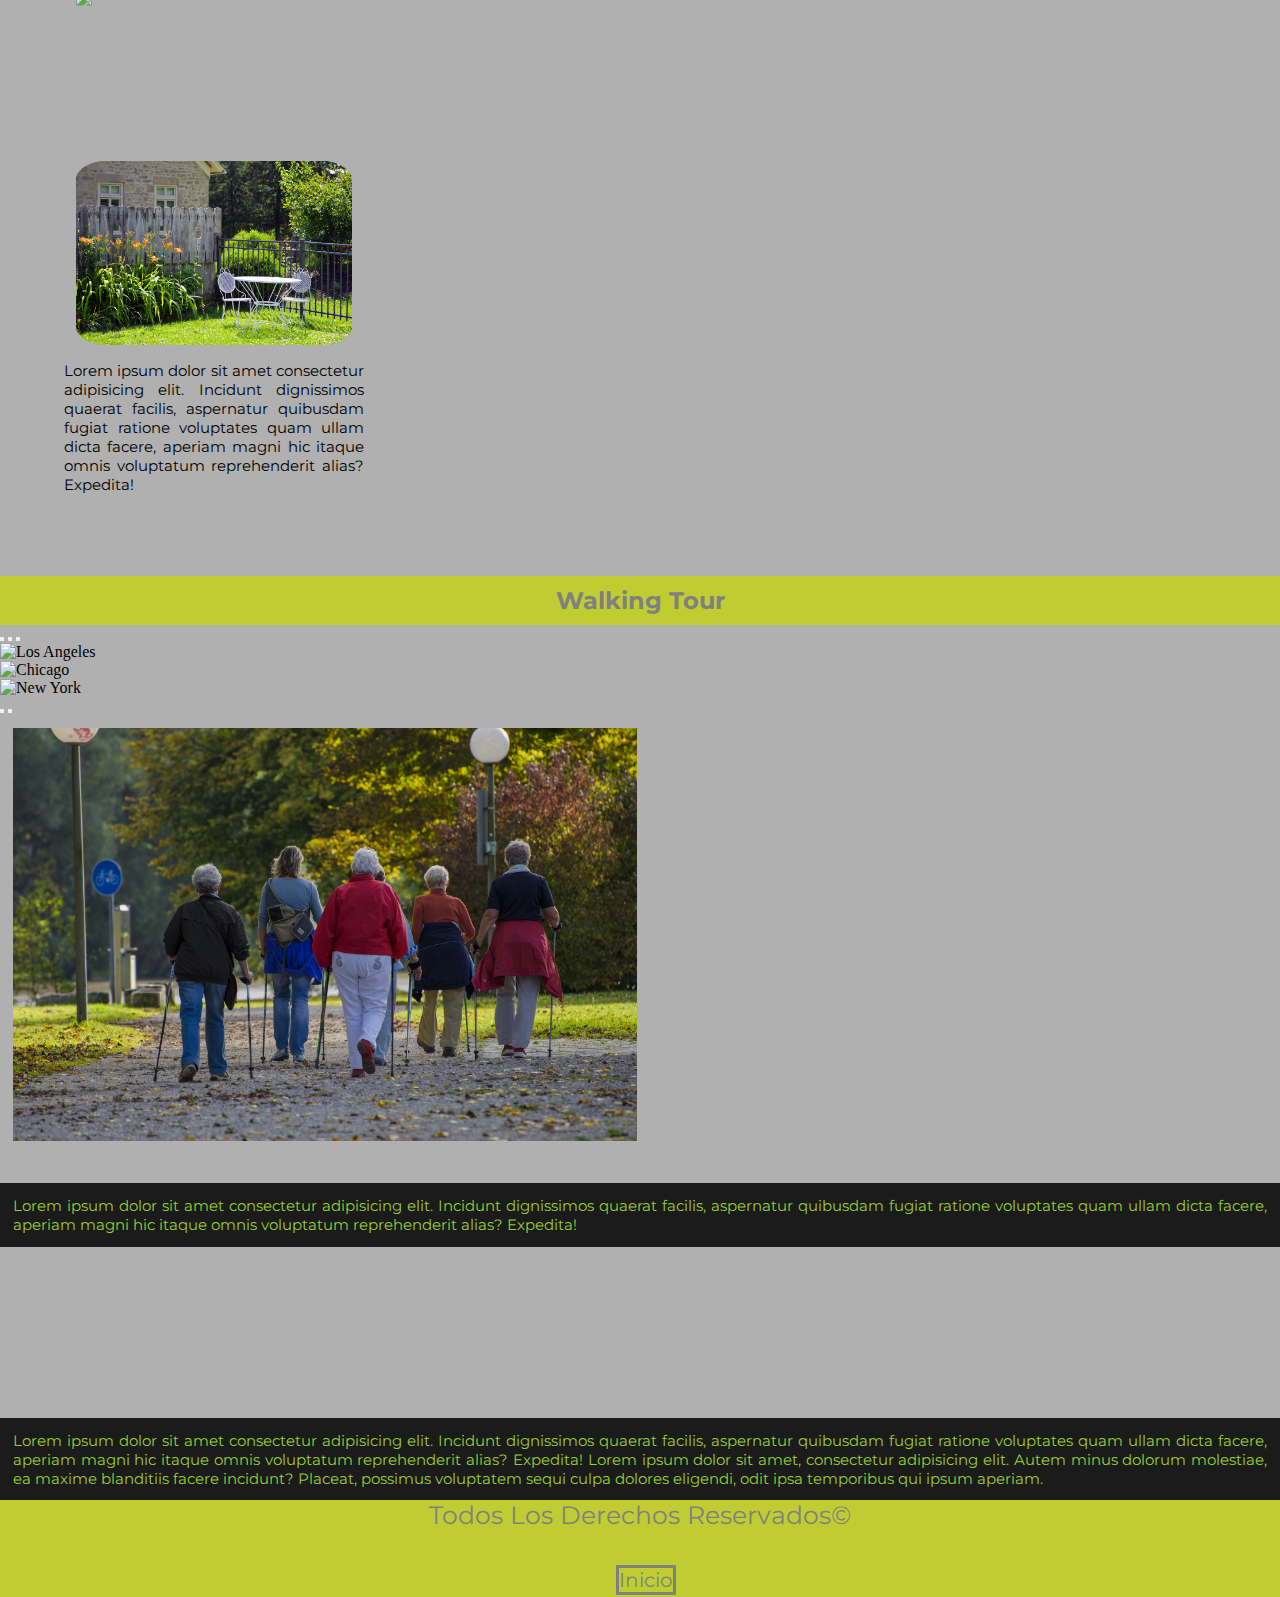
==== commit ca585ab0: "primera entrega proyecto final" ====
--- a/index.html
+++ b/index.html
@@ -11,16 +11,24 @@
     <title>Vélo</title>
 </head>
 <body>
-    <header class="container-fluid">
-        <div class="row">
-            <div class="logo col-sm-4">Turismo <span>Vélo</span></div>
-            <nav class="barra col-sm-8">
-                <ul>
-                    <li><a href="./pages/reservar.html">Reservar</a></li>
-                    <li><a href="./pages/contacto.html">Contacto</a></li>
-                    <li><a href="./pages/nosotros.html">Nosotros</a></li>
-                    <li><a href="./pages/login.html">Registrarse</a></li>
-                    <a class="inicio" href="../index.html">Inicio</a>
+    <header class="navbar navbar-expand-sm">
+        <div class="container-fluid">
+            <div class="logo col-md-4">Turismo <span>Vélo</span></div>
+            <nav id="barra" class=" col-md-8">
+                <ul class="navbar">
+                    <li class="nav-item">
+                        <a class="nav-link" href="./pages/reservar.html">Reservar</a>
+                    </li>
+                    <li class="nav-item">
+                        <a class="nav-link" href="./pages/contacto.html">Contacto</a>
+                    </li>
+                    <li class="nav-item">
+                        <a class="nav-link" href="./pages/nosotros.html">Nosotros</a>
+                    </li>
+                    <li class="nav-item">
+                        <a class="nav-link" href="./pages/login.html">Registrarse</a>
+                    </li>
+                    <a id="inicio" class="nav-link" href="../index.html">Inicio</a>
                 </ul>
             </nav>
         </div>
@@ -35,11 +43,11 @@
     <section class="container-fluid">
         <a name="verMass"></a>
         <article class="row">
-            <div class="col-sm-8 col-md-12 col-xl-8">
+            <div class="col-sm-4 col-md-4 col-xl-8">
                 <h3>Qué es Vélo</h3>
                 <p>Vélo es una experiencia de turismo para locales. Si estás estresado, si necesitas un break, si querés hacer algo diferente el finde, si buscás adrenalina, vení a dar una vuelta en bici por el campo con nosotros. Vas a volver más libre. Lorem ipsum dolor sit amet consectetur adipisicing elit. Quaerat nesciunt atque aspernatur doloribus distinctio voluptatibus incidunt temporibus excepturi architecto, nisi nihil labore eius eos voluptas! Aperiam facilis nisi iste eaque!</p>
             </div>
-            <div class="video col-sm-4 col-md-12 col-xl-4"> <iframe width="300px" height="auto" src="https://www.youtube.com/embed/sOpm6E1lnpc" title="YouTube video player" frameborder="0" allow="accelerometer; autoplay; clipboard-write; encrypted-media; gyroscope; picture-in-picture" allowfullscreen></iframe>
+            <div class="video col-sm-4 col-md-4 col-xl-4"> <iframe width="300px" height="auto" src="https://www.youtube.com/embed/sOpm6E1lnpc" title="YouTube video player" frameborder="0" allow="accelerometer; autoplay; clipboard-write; encrypted-media; gyroscope; picture-in-picture" allowfullscreen></iframe>
             </div>
         </article>
     </section>
@@ -97,10 +105,40 @@
     </section>
     <h2>Walking Tour</h2>
     <a name="walkingTour"></a>
+    <div id="demo" class="carousel slide" data-bs-ride="carousel">
+
+        <!-- Indicators/dots -->
+        <div class="carousel-indicators">
+          <button type="button" data-bs-target="#demo" data-bs-slide-to="0" class="active"></button>
+          <button type="button" data-bs-target="#demo" data-bs-slide-to="1"></button>
+          <button type="button" data-bs-target="#demo" data-bs-slide-to="2"></button>
+        </div>
+      
+        <!-- The slideshow/carousel -->
+        <div class="carousel-inner">
+          <div class="carousel-item active">
+            <img src="multimedia/caminar/caminar0.jpg" alt="Los Angeles" class="d-block w-100">
+          </div>
+          <div class="carousel-item">
+            <img src="./multimedia/caminar/caminar1.jpg" alt="Chicago" class="d-block w-100">
+          </div>
+          <div class="carousel-item">
+            <img src="./multimedia/caminar/caminar2.jpg" alt="New York" class="d-block w-100">
+          </div>
+        </div>
+      
+        <!-- Left and right controls/icons -->
+        <button class="carousel-control-prev" type="button" data-bs-target="#demo" data-bs-slide="prev">
+          <span class="carousel-control-prev-icon"></span>
+        </button>
+        <button class="carousel-control-next" type="button" data-bs-target="#demo" data-bs-slide="next">
+          <span class="carousel-control-next-icon"></span>
+        </button>
+      </div>
     <section class=" row">
         <div class="col-sm-4 col-md-6 col-xl-6">
             <div id="walkingTour">
-                <img id="imageWalkingTourImg" width="300px" height="auto" src="./multimedia/walking tour.jpg">
+                <img id="imagenWalkingTour" class="img-fluid rounded" width="650px" height="auto" src="./multimedia/walking tour.jpg">
             </div>
         </div>
         <div class="col-sm-4 col-md-6 col-xl-6">
@@ -116,7 +154,7 @@
         <div class="redes">
             <a href=""><i class="fa-brands fa-instagram"></i></a>
             <a href=""><i class="fa-brands fa-twitter"></i></a>
-            <a class="inicio" href="../index.html">Inicio</a>
+            <a id="inicio" href="../index.html">Inicio</a>
         </div>
     </footer>
     <a href="#" class="subir">
--- a/estilos.css
+++ b/estilos.css
@@ -158,26 +158,25 @@
 .logo span{
     color: black;
 }
-.barra{
+#barra{
     /* width: 100%; */
     /* height: auto; */
     /* display: flex; */
-    /* flex-direction: row; */
     font-family: 'Montserrat', sans-serif;
     /* justify-content: space-around; */
 }
-.barra ul{
+#barra ul{
     list-style: none;
     /* padding-left: 2%; */
     /* padding-left: 25%;
     width: 100%; */
     /* justify-content: space-evenly; */
 }
-.barra ul li{
+#barra ul li{
     display: inline-block;
     padding-left: 2%;
 }
-.barra ul li a{
+#barra ul li a{
     text-decoration: none;
     /* padding-left: 25%;
     padding: 2%; */
@@ -290,7 +289,7 @@
 h2{
     background-color: rgb(192, 205, 50);
     font-family: 'Montserrat', sans-serif;
-    font-size: large;
+    font-size:x-large;
     text-transform: capitalize;
     text-align: center;
     color: grey;
@@ -324,6 +323,9 @@
 }
 .bici p{
     padding: 15px;
+    background-color: rgba(0, 0, 0, 0.822);
+    color: yellowgreen;
+    text-align: justify;
 }
 .item{
     border-radius: 10px;
@@ -378,6 +380,11 @@
     background-image: url(./multimedia/bici/AdobeStock_427377495_Preview.jpeg);
     background-size: cover;
     background-position: right;
+}
+.movimiento{
+    background-color: black;
+    color: yellowgreen;
+    font-size:x-large;
 }
 .diaDeCampoSec{
     background-image: url(./multimedia/fondo.jpg);
@@ -423,12 +430,15 @@
             "imagen texto2 texto2"; */
         /* align-items: center; */
     }
-    #imageWalkingTour{
-        padding: 2%;
-        /* padding-left: 20%; */
+    #imagenWalkingTour{
+        padding: 1%;
         min-width: 200px;
         height: auto;
         grid-area: imagen;
+    }
+    #imagenWalkingTour:hover{
+        transform: rotateY(360deg);
+        transition: all 2s;
     }
     #walkingTour-texto{
         font-size: 15px;
@@ -441,8 +451,11 @@
         grid-area: texto1;
         padding: 1%;
         padding-top: 1%;
+        margin-top: 2%;
         text-align: justify;
         height: auto;
+        background-color: rgba(0, 0, 0, 0.849);
+        color: yellowgreen;
     }
     #texto2{
         grid-area: texto2;
@@ -450,6 +463,8 @@
         padding-top: 1%;
         text-align: justify;
         height: auto;
+        background-color: rgba(0, 0, 0, 0.849);
+        color: yellowgreen;
     }
     #walkingTour-texto iframe{
         width: auto;
@@ -461,34 +476,34 @@
     /* } */
 
 /* @media only screen and (min-width: 400px) and (max-width: 599px){ */
-    .walking{
+    /* .walking{
         width: 100%;
         height: 1500px;
         display: grid;
         grid-template-columns: 1, 1fr;
         height: auto;
-    }
-    .imageWalkingTour{
+    } */
+    /* .imageWalkingTour{
         width: 300px;
         height: auto;
-    }
-    .walkingTour-texto iframe{
+    } */
+    /* .walkingTour-texto iframe{
         background-size: cover;
         background-position: center;
         height: auto;
         width: 300px;
-    }
-    .texto1{
+    } */
+    /* .texto1{
         width: 300px;
         background-size: cover;
         background-position: center;
         justify-self:flex-en;
-    }
-    .texto2{
+    } */
+    /* .texto2{
         width: 300px;
         background-size: cover;
         background-position: center;
-    }
+    } */
     /* } */
 
 footer{
@@ -510,7 +525,7 @@
     color: grey;
     letter-spacing: 15px;
 }
-.inicio{
+#inicio{
     color: grey;
     font-size: 20px;
     font-family: 'Montserrat', sans-serif;
@@ -518,14 +533,17 @@
     border: 3px solid grey;
     margin-left: 1%;
 }
-.inicio:hover{
+#inicio:hover{
     color: yellowgreen;
     background-color: black;
+}
+#nosotros img{
+    padding-left: 15%;
 }
 #nosotros-img{
     width: 80%;
     height: auto;
-    padding: 10%px;
+    padding-top: 1%;
     padding-left: 15%;
 }
 #nosotros{
@@ -630,8 +648,7 @@
 .reservar{
     width: 100%;
     height: auto;
-    background-color: black;
-    color: yellowgreen;
+    background-color: rgb(176, 176, 176);
     padding: 20px;
 }
 .reservar img:hover{
@@ -644,7 +661,7 @@
         width: 300px;
         height: auto;
         display: none;
-        border-radius: 10%;
+        border-radius: 5%;
     }}
 #reservarBici{
     display: flex;
@@ -652,6 +669,7 @@
     justify-content:space-evenly;
     align-items: center;
     flex-wrap: wrap;
+    color: yellowgreen;
 }
 #reservarBici img{
     padding: 2%;
@@ -682,16 +700,6 @@
     padding: 2%;
     min-width: 400px;
     border-radius: 10%;
-}
-#imageWalkingTourImg{
-    padding: 2%;
-    padding-left: 5%;
-    min-width: 400px;
-    border-radius: 10%;
-}
-#imageWalkingTourImg:hover{
-    transform: rotateY(360deg);
-    transition: all 2s;
 }
 #reservarBot{
     font-family: 'Montserrat', sans-serif;
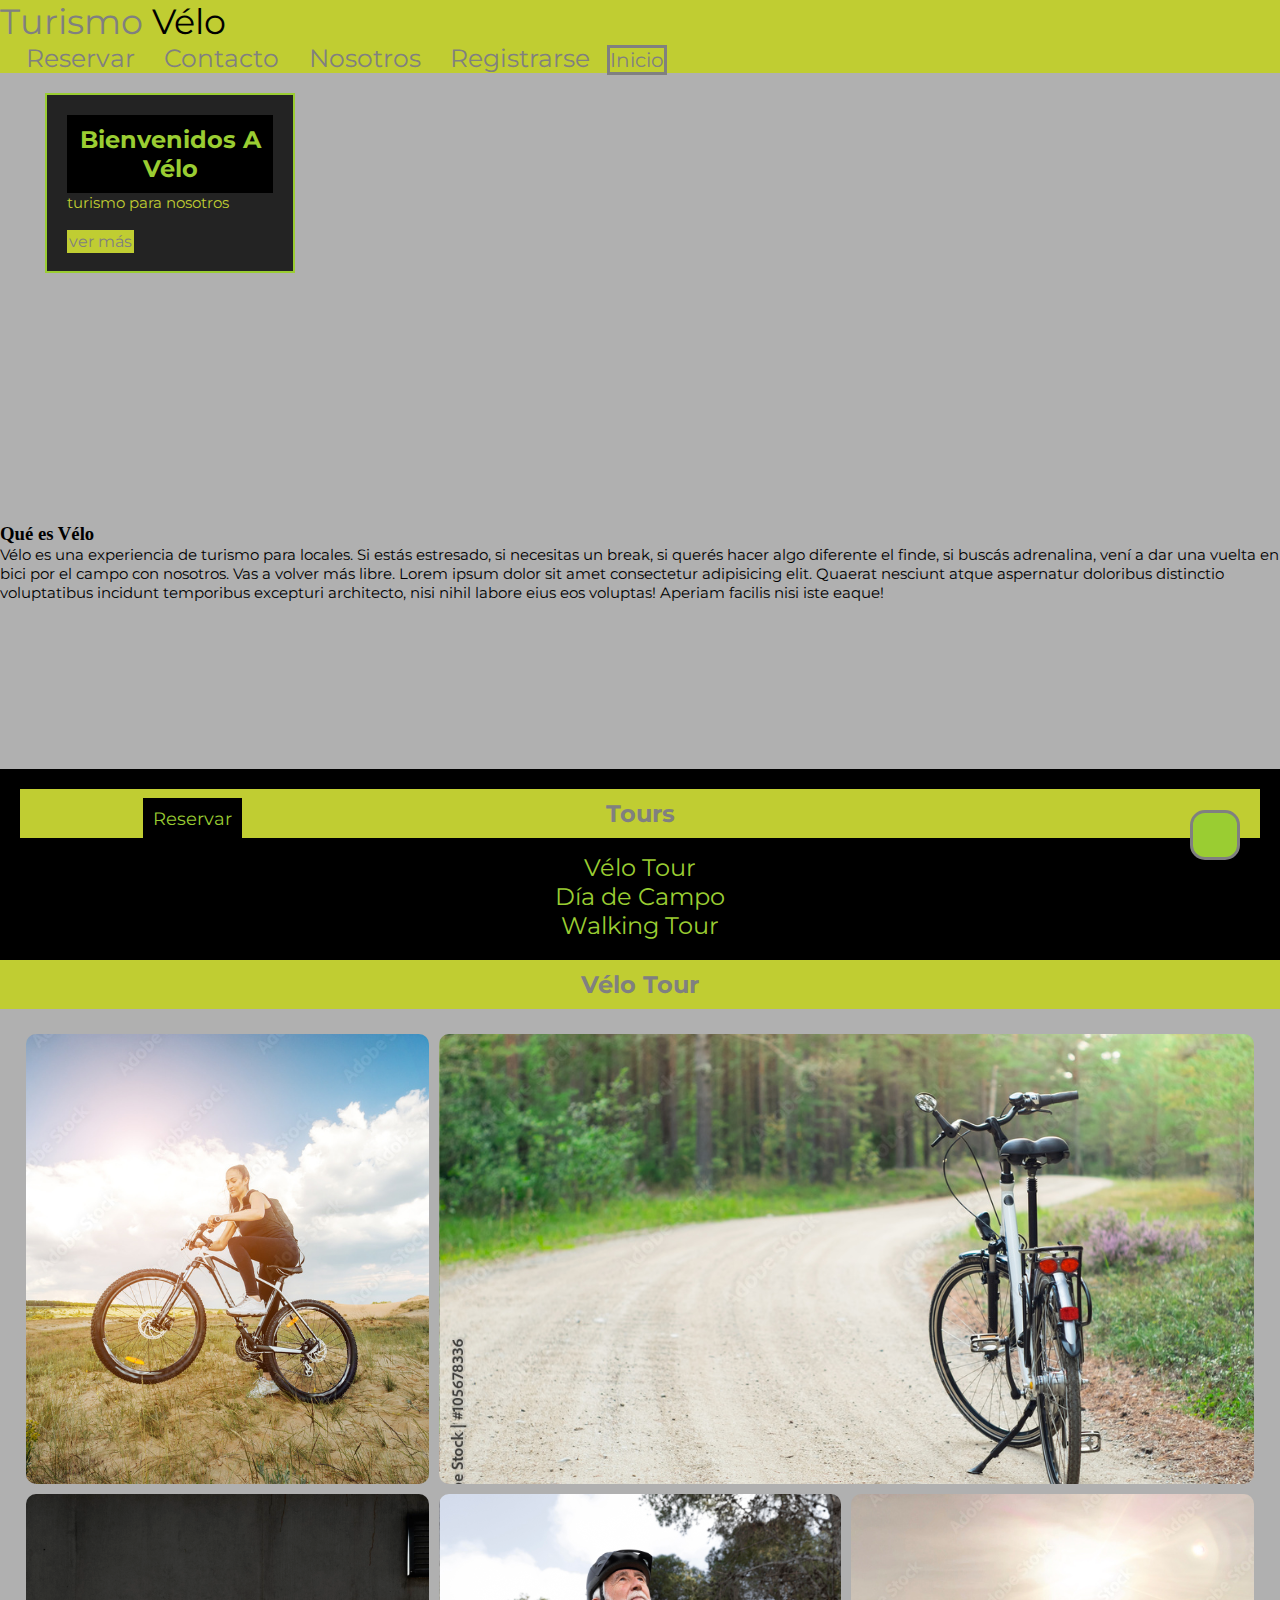
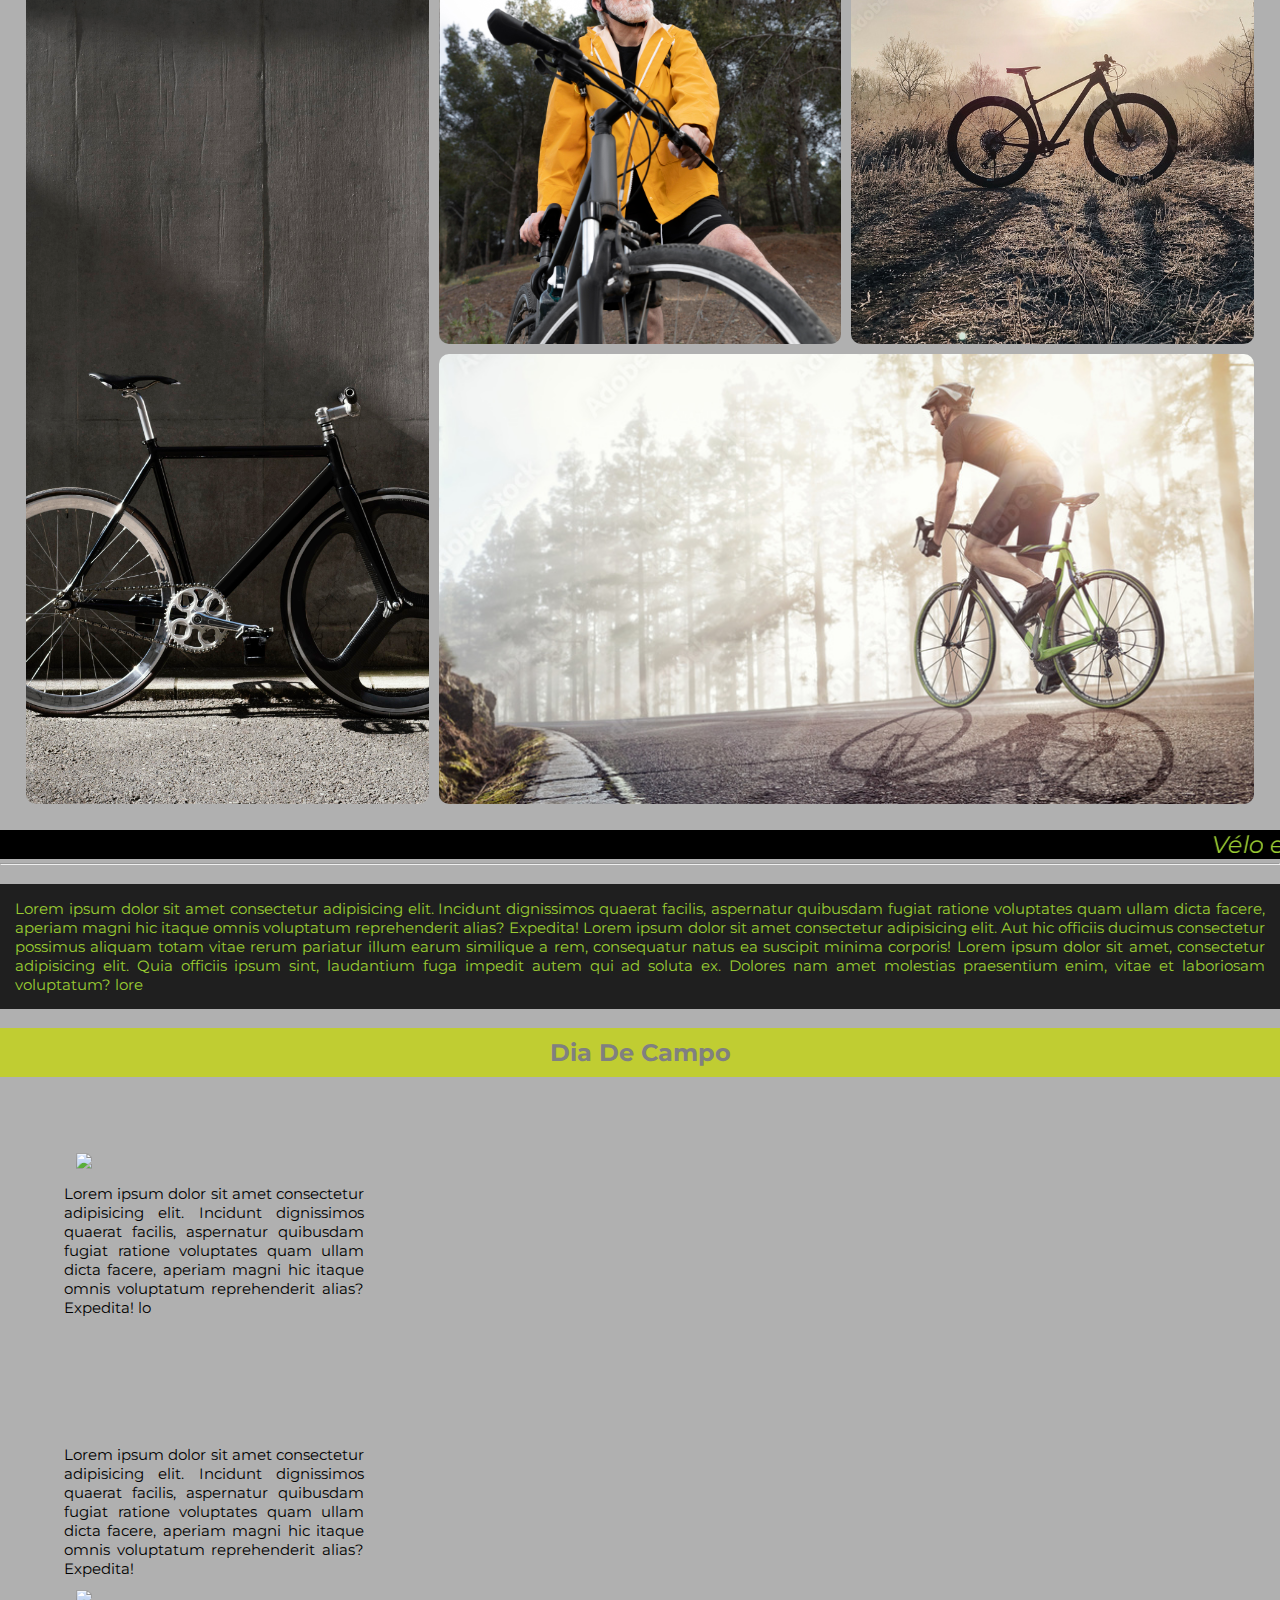
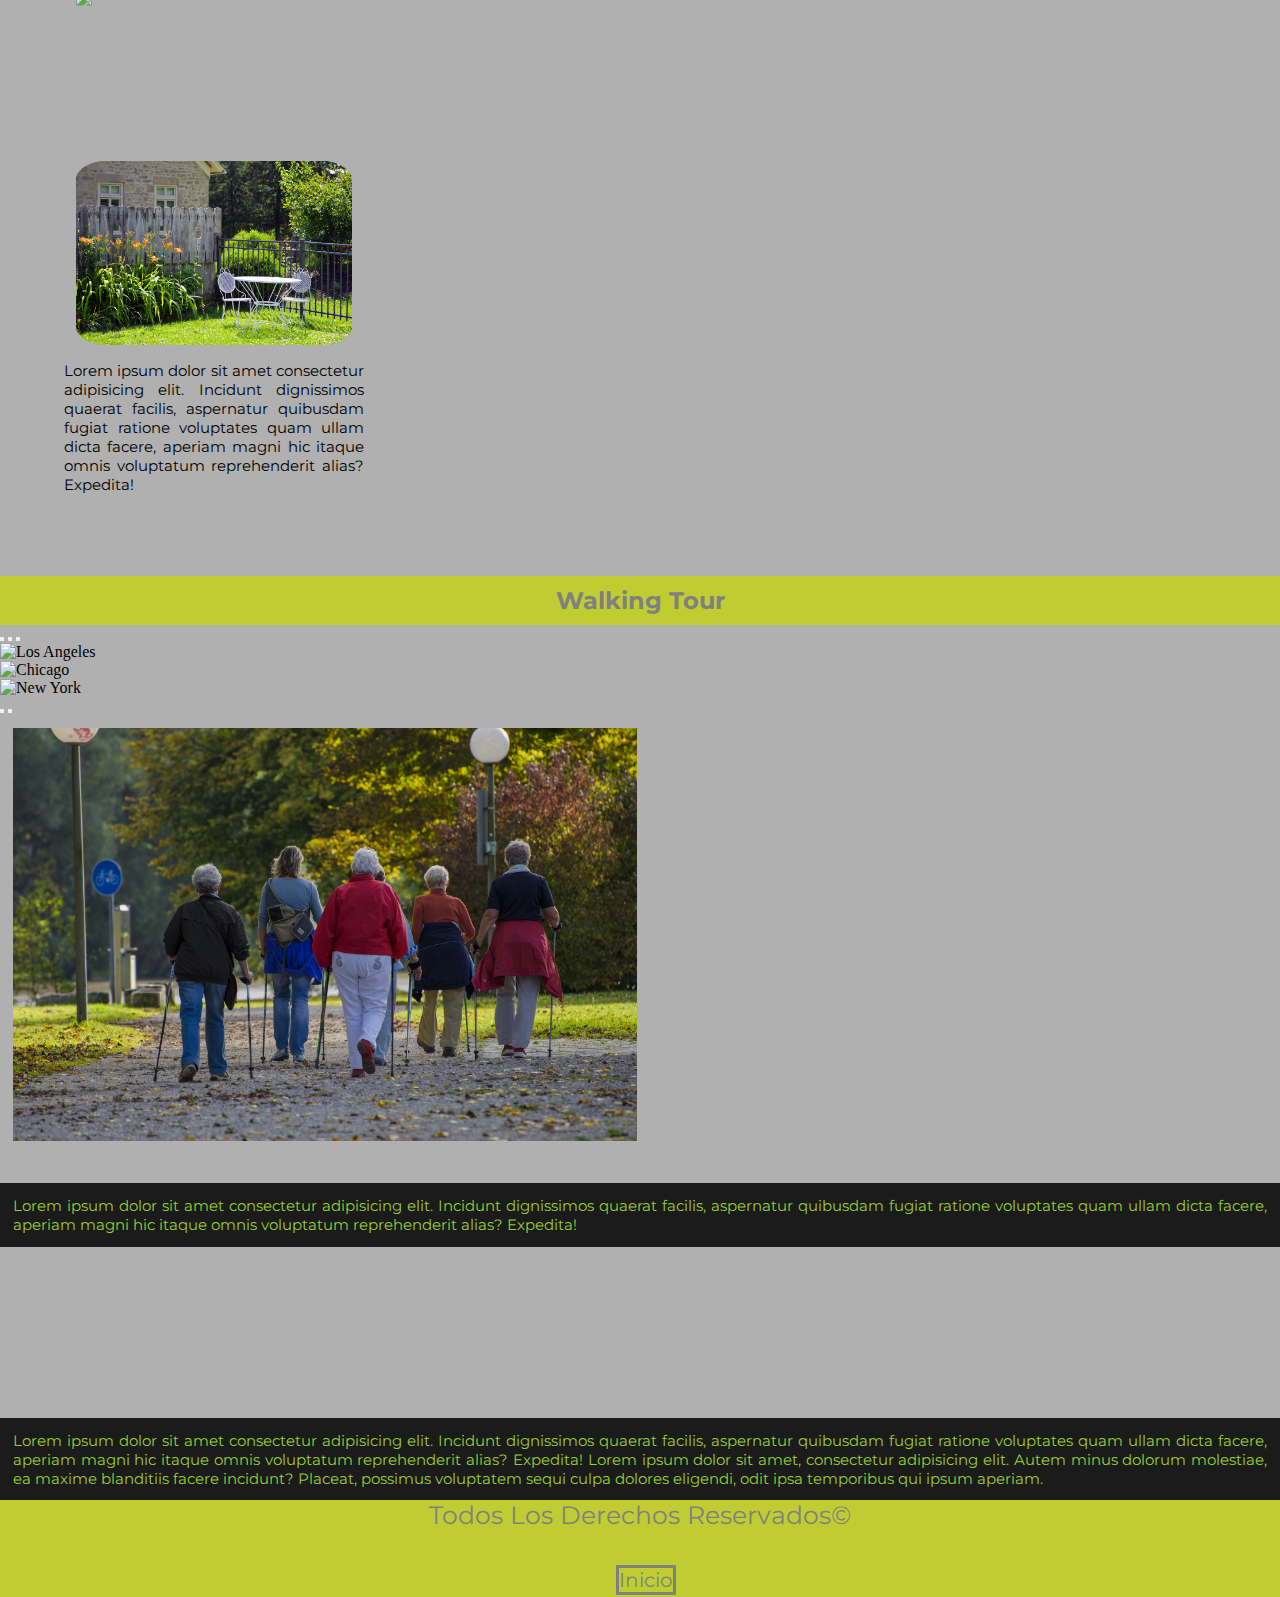
==== commit 309f7bd8: "creacion Velo SASS" ====
--- a/index.html
+++ b/index.html
@@ -11,7 +11,7 @@
     <title>Vélo</title>
 </head>
 <body>
-    <header class="navbar navbar-expand-sm">
+    <header class="navbar navbar-expand-lg">
         <div class="container-fluid">
             <div class="logo col-md-4">Turismo <span>Vélo</span></div>
             <nav id="barra" class=" col-md-8">
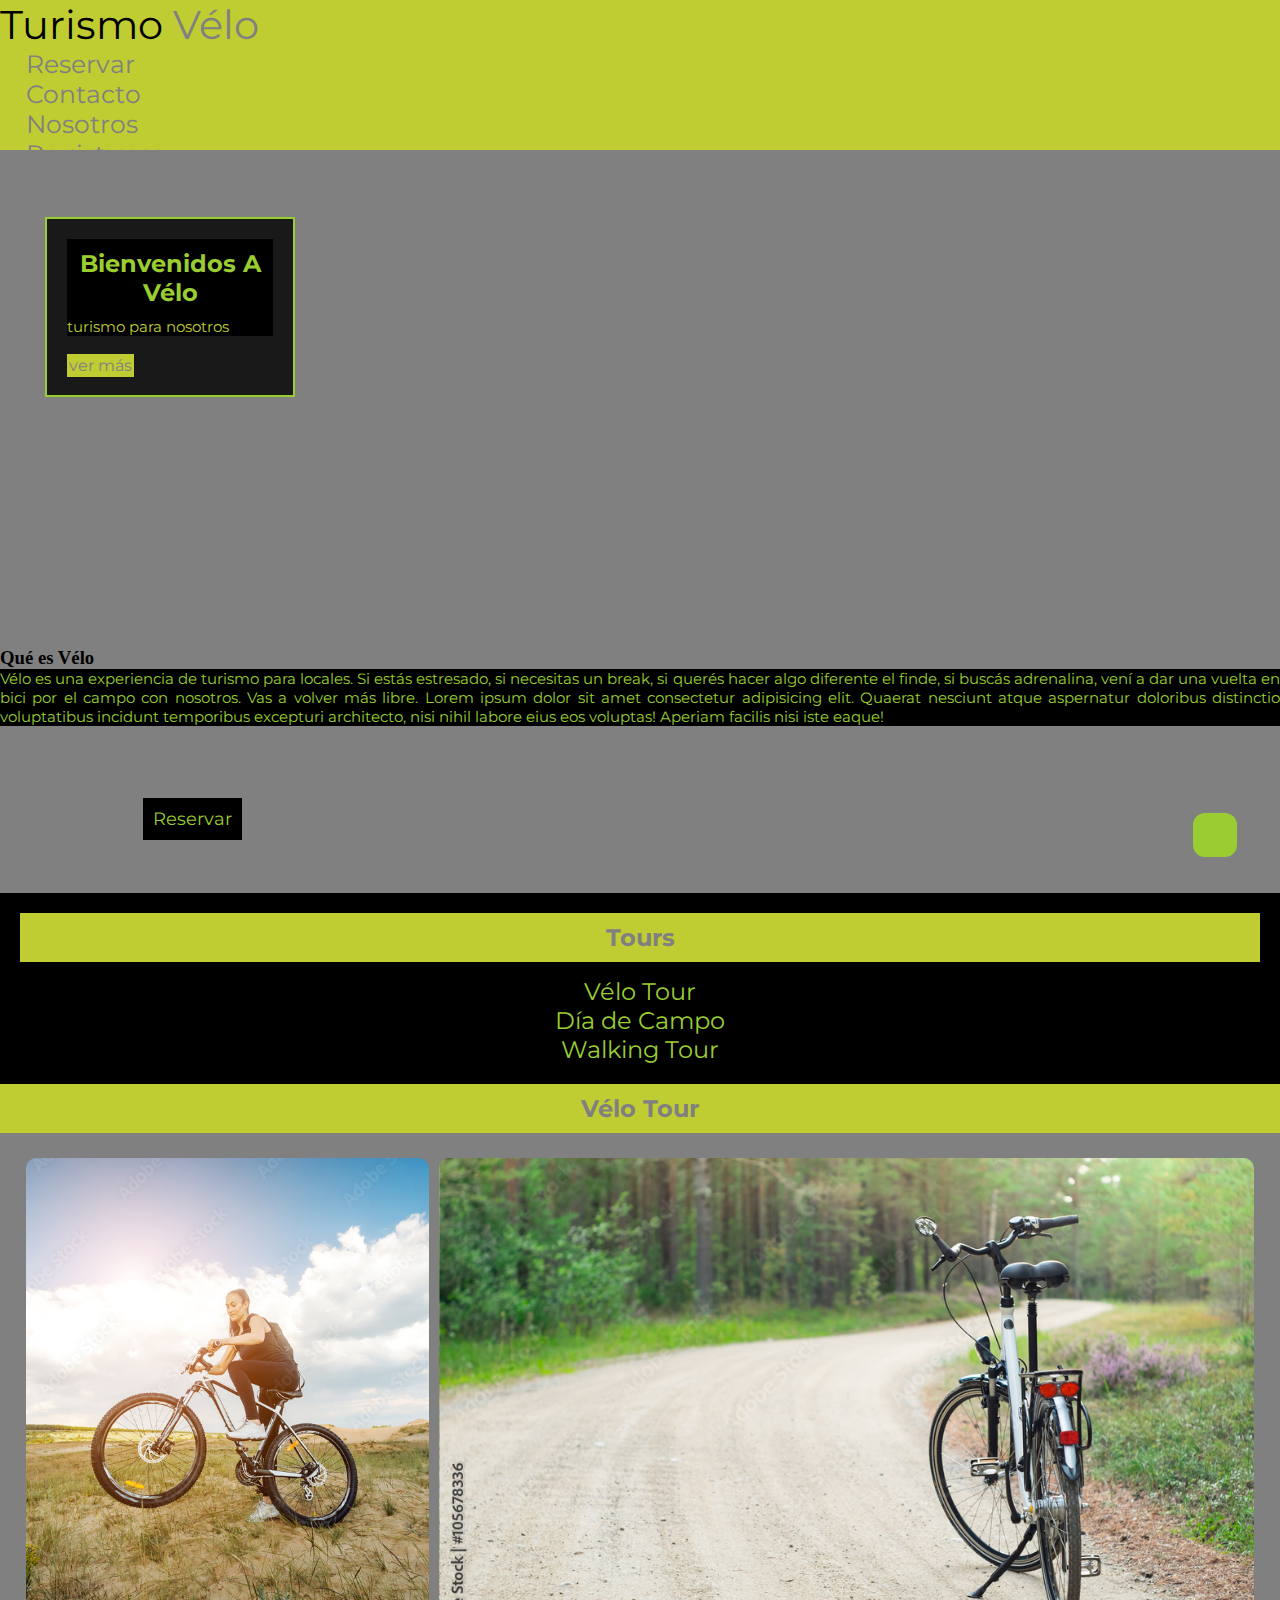
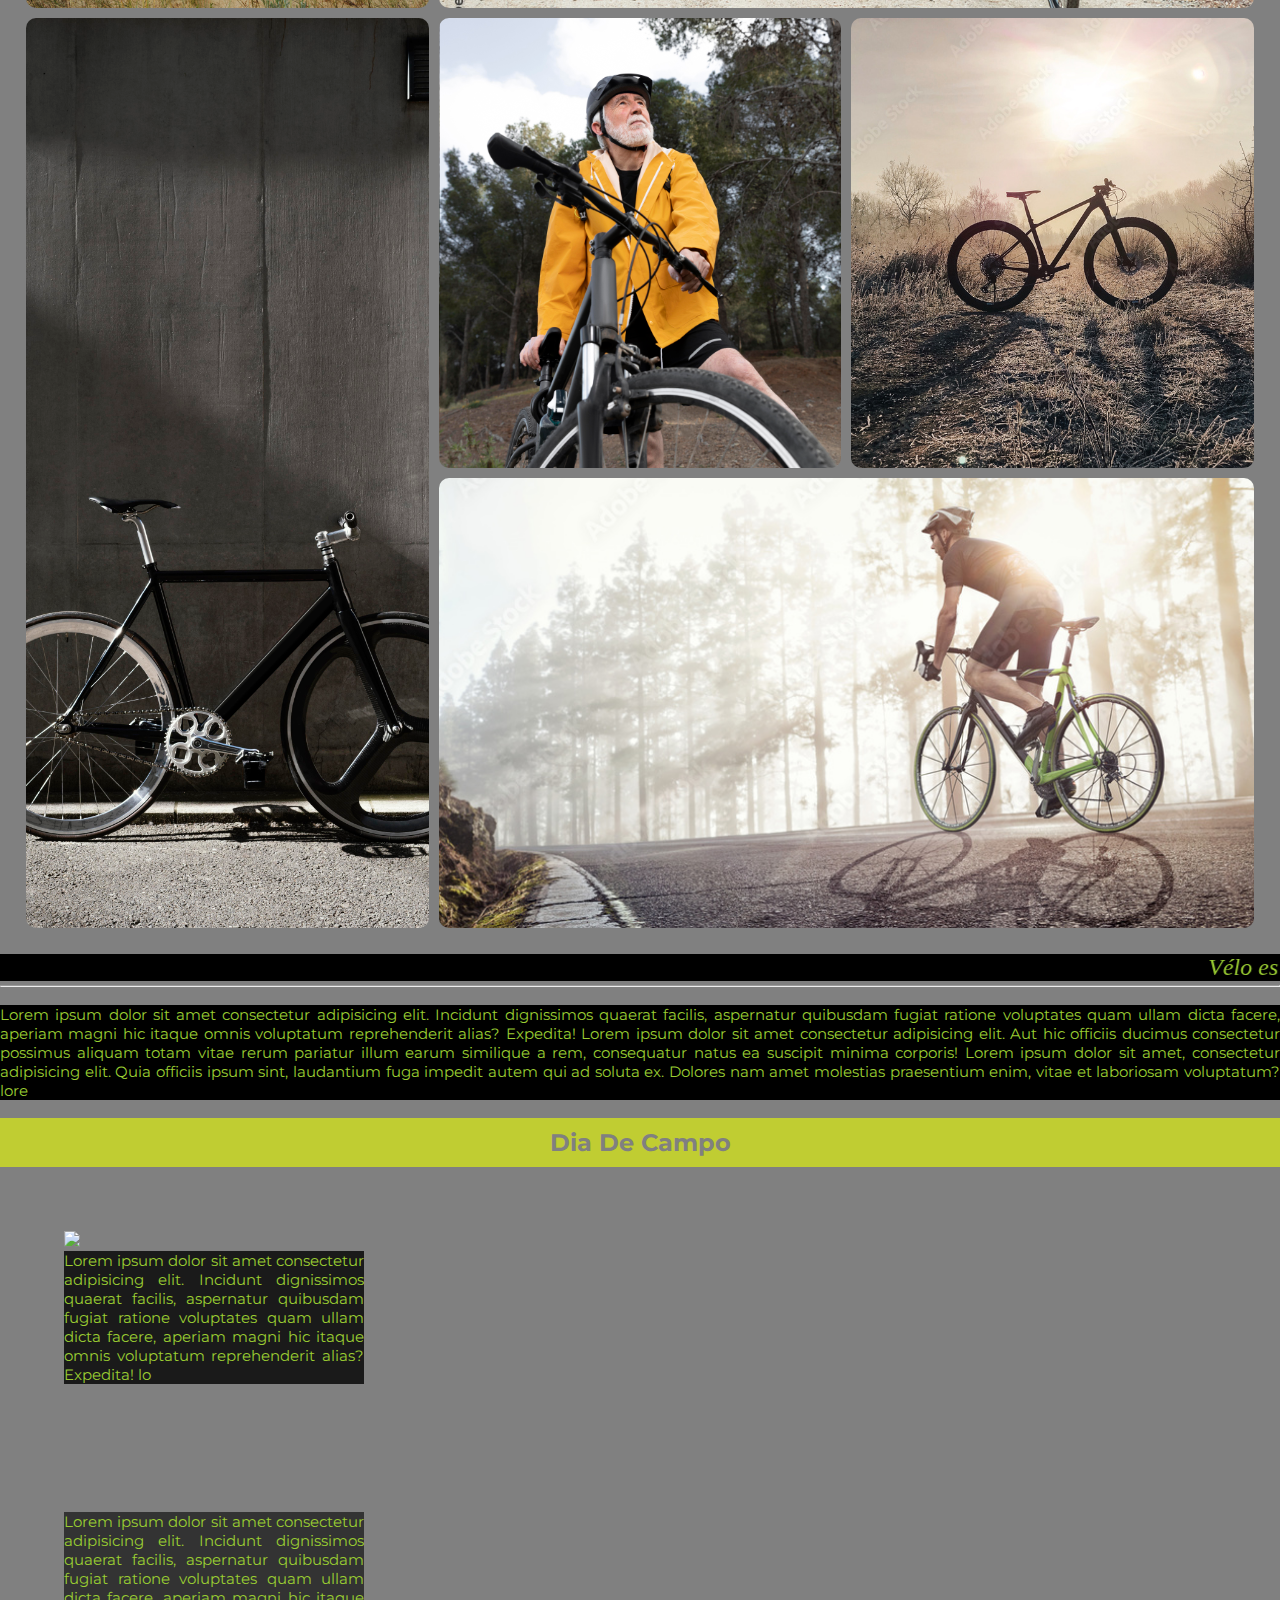
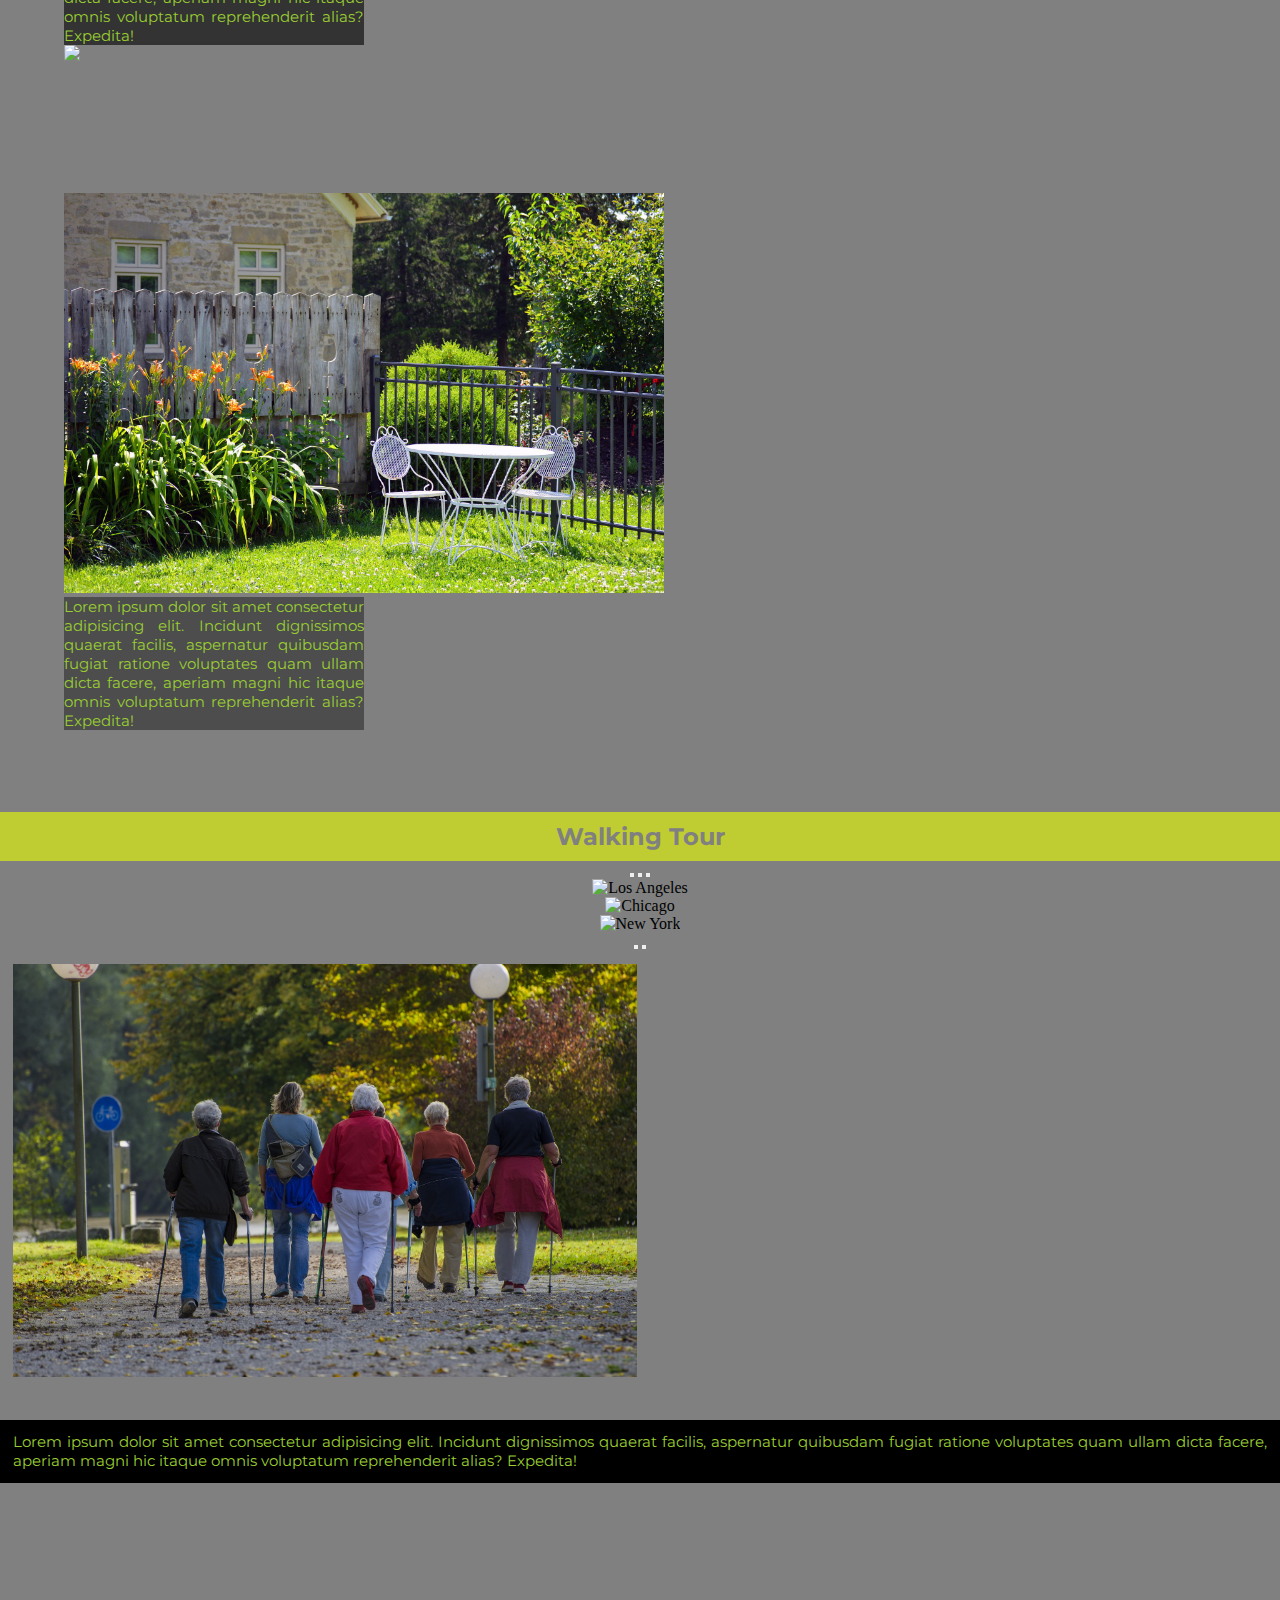
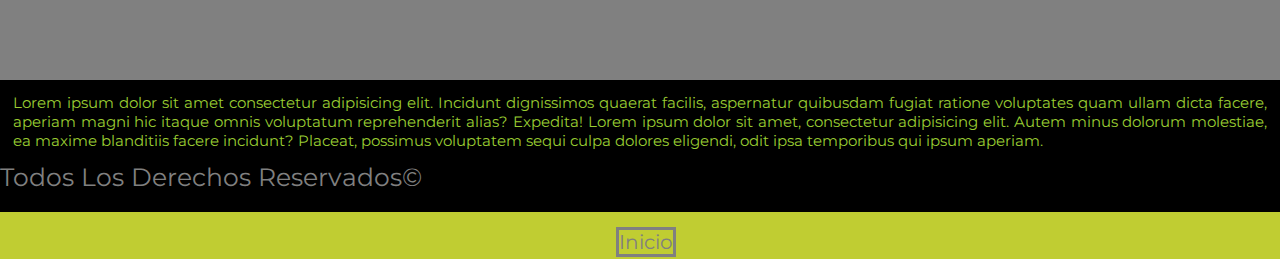
==== commit f9cdb95f: "agregando Mixin y Extend" ====
--- a/index.html
+++ b/index.html
@@ -80,53 +80,54 @@
     <section class="diaDeCampoSec">
         <div id="diaDeCampo" class="row">
             <div class="col-sm-4 col-md-6 col-xl-4">
-                <img id="imagenDiaDeCampo" width="300px" height="auto" src="./multimedia/diaDeCampo2.jpg">
+                <img class="imagenDiaDeCampo-1" width="300px" height="auto" src="./multimedia/diaDeCampo2.jpg">
             </div>
             <div class="col-sm-4 col-md-6 col-xl-4">
-                <p>Lorem ipsum dolor sit amet consectetur adipisicing elit. Incidunt dignissimos quaerat facilis, aspernatur quibusdam fugiat ratione voluptates quam ullam dicta facere, aperiam magni hic itaque omnis voluptatum reprehenderit alias? Expedita! lo</p>
+                <p class="bucle-1">Lorem ipsum dolor sit amet consectetur adipisicing elit. Incidunt dignissimos quaerat facilis, aspernatur quibusdam fugiat ratione voluptates quam ullam dicta facere, aperiam magni hic itaque omnis voluptatum reprehenderit alias? Expedita! lo</p>
             </div>
         </div>
         <div id="diaDeCampo" class="row">
             <div class="col-sm-4 col-md-6 col-xl-4">
-                <p>Lorem ipsum dolor sit amet consectetur adipisicing elit. Incidunt dignissimos quaerat facilis, aspernatur quibusdam fugiat ratione voluptates quam ullam dicta facere, aperiam magni hic itaque omnis voluptatum reprehenderit alias? Expedita!</p>
+                <p class="bucle-2">Lorem ipsum dolor sit amet consectetur adipisicing elit. Incidunt dignissimos quaerat facilis, aspernatur quibusdam fugiat ratione voluptates quam ullam dicta facere, aperiam magni hic itaque omnis voluptatum reprehenderit alias? Expedita!</p>
             </div>
             <div class="col-sm-4 col-md-6 col-xl-4">
-                <img id="imagenDiaDeCampo" width="300px" height="auto" src="./multimedia/diaDeCampo3.jpg"><br>
+                <img class="imagenDiaDeCampo-2" width="300px" height="auto" src="./multimedia/diaDeCampo3.jpg"><br>
             </div>
         </div>
         <div id="diaDeCampo" class="row">
             <div class="col-sm-4 col-md-6 col-xl-4">
-                <img id="imagenDiaDeCampo" width="300px" height="auto" src="./multimedia/dia de campo.jpg">
+                <img class="imagenDiaDeCampo-3" width="300px" height="auto" src="./multimedia/dia de campo.jpg">
             </div>
             <div class="col-sm-4 col-md-6 col-xl-4">
-                <p>Lorem ipsum dolor sit amet consectetur adipisicing elit. Incidunt dignissimos quaerat facilis, aspernatur quibusdam fugiat ratione voluptates quam ullam dicta facere, aperiam magni hic itaque omnis voluptatum reprehenderit alias? Expedita!</p>
+                <p class="bucle-3">Lorem ipsum dolor sit amet consectetur adipisicing elit. Incidunt dignissimos quaerat facilis, aspernatur quibusdam fugiat ratione voluptates quam ullam dicta facere, aperiam magni hic itaque omnis voluptatum reprehenderit alias? Expedita!</p>
             </div>
         </div><br>
     </section>
     <h2>Walking Tour</h2>
     <a name="walkingTour"></a>
-    <div id="demo" class="carousel slide" data-bs-ride="carousel">
+    <div class="walkingCarousel">
+        <div id="demo" class="carousel slide" data-bs-ride="carousel">
 
-        <!-- Indicators/dots -->
-        <div class="carousel-indicators">
-          <button type="button" data-bs-target="#demo" data-bs-slide-to="0" class="active"></button>
-          <button type="button" data-bs-target="#demo" data-bs-slide-to="1"></button>
-          <button type="button" data-bs-target="#demo" data-bs-slide-to="2"></button>
+            <!-- Indicators/dots -->
+            <div class="carousel-indicators">
+            <button type="button" data-bs-target="#demo" data-bs-slide-to="0" class="active"></button>
+            <button type="button" data-bs-target="#demo" data-bs-slide-to="1"></button>
+            <button type="button" data-bs-target="#demo" data-bs-slide-to="2"></button>
+            </div>
+        
+            <!-- The slideshow/carousel -->
+            <div class="carousel-inner">
+            <div class="carousel-item active">
+                <img src="multimedia/caminar/caminar0.jpg" alt="Los Angeles" class="d-block w-100">
+            </div>
+            <div class="carousel-item">
+                <img src="./multimedia/caminar/caminar1.jpg" alt="Chicago" class="d-block w-100">
+            </div>
+            <div class="carousel-item">
+                <img src="./multimedia/caminar/caminar2.jpg" alt="New York" class="d-block w-100">
+            </div>
+            </div>
         </div>
-      
-        <!-- The slideshow/carousel -->
-        <div class="carousel-inner">
-          <div class="carousel-item active">
-            <img src="multimedia/caminar/caminar0.jpg" alt="Los Angeles" class="d-block w-100">
-          </div>
-          <div class="carousel-item">
-            <img src="./multimedia/caminar/caminar1.jpg" alt="Chicago" class="d-block w-100">
-          </div>
-          <div class="carousel-item">
-            <img src="./multimedia/caminar/caminar2.jpg" alt="New York" class="d-block w-100">
-          </div>
-        </div>
-      
         <!-- Left and right controls/icons -->
         <button class="carousel-control-prev" type="button" data-bs-target="#demo" data-bs-slide="prev">
           <span class="carousel-control-prev-icon"></span>
--- a/estilos.css
+++ b/estilos.css
@@ -1,738 +1,746 @@
-@import url('https://fonts.googleapis.com/css2?family=Montserrat:wght@300;600&display=swap');
-*{
-    padding: 0;
-    margin: 0;
-    box-sizing: border-box;
-}
-html{
-    scroll-behavior: smooth;
-}
-.bici section{display: grid;}
-@media only screen and (min-width: 600px) and (max-width: 1023px){
-    .bici section{
-        display: grid;
-        grid-template-columns: repeat(2, 1fr)
-    }
-    .bici section{
-        border: 4px solid rgb(192, 205, 50);
-    };
-}
-
-@media only screen and (min-width: 1024px){
-    .bici section{
-        display: grid;
-        grid-template-columns: repeat(3, 1fr);
-    }
-    .border {
-        border: 4px solid rgb(192, 205, 50);
-    };
-    .item{
-        width: 450;
-        min-height: auto;
-    }
-    .item1{
-        grid-column: 1/2;
-        grid-row: 1/2;
-        background-image: url(./multimedia/bici/AdobeStock_169710635_Preview.jpeg);
-        background-size: cover;
-        background-position: center;
-    }
-    .item2{
-        grid-column: 2/4;
-        grid-row: 1/2;
-        background-image: url(./multimedia/bici/AdobeStock_105678336_Preview.jpeg);
-        background-size: cover;
-        background-position: center;
-        justify-self:flex-en;
-    }
-    .item3{
-        grid-column: 1/2;
-        grid-row: 2/4;
-        background-image: url(./multimedia/bici/bici\ vert1.jpg) ;
-        background-size: cover;
-        background-position: center;
-    }
-    .item4{
-        grid-column: 2/3;
-        grid-row: 2/3;
-        background-image: url(./multimedia/bici/bici\ vert2.jpg);
-        background-size: cover;
-        background-position: center;
-    }
-    .item5{
-        grid-column: 3/4;
-        grid-row: 2/3;
-        background-image: url(./multimedia/bici/AdobeStock_335226857_Preview.jpeg);
-        background-size: cover;
-        background-position: center;
-    }
-    .item6{
-        grid-column: 2/4;
-        grid-row: 3/4;
-        background-image: url(./multimedia/bici/AdobeStock_427377495_Preview.jpeg);
-        background-size: cover;
-        background-position: center;
-    }
-}
-@media only screen and (min-width: 400px) and (max-width: 599px){
-    .bici section{
-        display: grid;
-        grid-template-columns: 1, 1fr;
-        width: 300px;
-        height: auto;
-    }
-    .item{
-        width: 300px;
-        height: auto;
-    }
-    .item1{
-        /* grid-column: 1/2; */
-        /* grid-row: 1/2; */
-        background-image: url(/multimedia/bici/AdobeStock_169710635_Preview.jpeg);
-        background-size: cover;
-        background-position: center;
-        height: 450px;
-    }
-    .item2{
-        /* grid-column: 2/4; */
-        /* grid-row: 1/2; */
-        background-image: url(./multimedia/bici/AdobeStock_105678336_Preview.jpeg);
-        background-size: cover;
-        background-position: center;
-        justify-self:flex-en;
-    }
-    .item3{
-        /* grid-column: 1/2; */
-        /* grid-row: 2/4; */
-        background-image: url(./multimedia/bici/bici\ vert1.jpg) ;
-        background-size: cover;
-        background-position: center;
-    }
-    .item4{
-        /* grid-column: 2/3; */
-        /* grid-row: 2/3; */
-        background-image: url(./multimedia/bici/bici\ vert2.jpg);
-        background-size: cover;
-        background-position: center;
-    }
-    .item5{
-        /* grid-column: 3/4; */
-        /* grid-row: 2/3; */
-        background-image: url(./multimedia/bici/AdobeStock_335226857_Preview.jpeg);
-        background-size: cover;
-        background-position: center;
-    }
-    .item6{
-        /* grid-column: 2/4; */
-        /* grid-row: 3/4; */
-        background-image: url(./multimedia/bici/AdobeStock_427377495_Preview.jpeg);
-        background-size: cover;
-        background-position: center;
-        height: 450px;
-    }
-    .border {
-        border: 4px solid rgb(192, 205, 50);
-    };
-}
-body{
-    background-color: rgb(176, 176, 176);
-    width: 100%;
-}
-header{
-    /* height: 10%px; */
-    /* width: 100%; */
-    background-color: rgb(192, 205, 50);
-    /* display: flex; */
-    /* flex-direction:row; */
-    /* justify-content: space-around; */
-}
-.logo{
-    /* float: left; */
-    color: grey;
-    font-size: 35px;
-    font-family: 'Montserrat', sans-serif;
-    /* padding: 2%; */
-    /* display: flex; */
-    /* flex-direction: row; */
-}
-.logo span{
-    color: black;
-}
-#barra{
-    /* width: 100%; */
-    /* height: auto; */
-    /* display: flex; */
-    font-family: 'Montserrat', sans-serif;
-    /* justify-content: space-around; */
-}
-#barra ul{
-    list-style: none;
-    /* padding-left: 2%; */
-    /* padding-left: 25%;
-    width: 100%; */
-    /* justify-content: space-evenly; */
-}
-#barra ul li{
-    display: inline-block;
-    padding-left: 2%;
-}
-#barra ul li a{
-    text-decoration: none;
-    /* padding-left: 25%;
-    padding: 2%; */
-    font-size: 25px;
-    color: gray;
-}
-main{
-    /* background-image: url(./multimedia/img/backGround.jpeg);
-    background-size: 1600px, auto; */
-    background-image: url(./multimedia/img/cyclist-resting-silhouette-at-sunset-active-outdoor-sport-concept.jpg);
-    background-size: cover;
-    background-position: center;
-    /* height: 15%; */
-    width: 100%;
-    height: 450px;
-}
-.presentacion{
-    margin: 5px;
-    padding: 2%;
-    /* width: 100%; */
-    /* height: auto; */
-    /* display: inline-flex; */
-    /* flex-flow:row wrap; */
-    /* justify-content: space-evenly; */
-    /* align-items: center; */
-}    
-.presentacion div{
-    font-size:larger;
-    /* float: right; */
-    text-align:justify;
-    /* width: 50%; */
-    margin: 2px;
-}
-/* .intro{ */
-    /* width: 70%; */
-    /* grid-area: textoVelo; */
-    /* padding: 2%; */
-/* } */
-.video{
-    margin-top: 1%;
-    /* float: left; */
-    /* text-size-adjust: 40%; */
-    /* grid-area: video; */
-}
-#verMas{
+@import url("https://fonts.googleapis.com/css2?family=Montserrat:wght@300;600&display=swap");
+* {
+  box-sizing: border-box;
+  margin: 0;
+  padding: 0;
+}
+
+html {
+  scroll-behavior: smooth;
+}
+
+body {
+  background-color: grey;
+  width: 100%;
+}
+
+p {
+  background-color: black;
+  color: yellowgreen;
+  text-align: justify;
+  font-size: 25px;
+}
+
+main {
+  background-image: url(./multimedia/img/cyclist-resting-silhouette-at-sunset-active-outdoor-sport-concept.jpg);
+  background-size: cover;
+  background-position: center;
+  width: 100%;
+  height: 450px;
+}
+
+.presentacion {
+  margin: 5px;
+  padding: 2%;
+}
+.presentacion div {
+  font-size: larger;
+  /* float: right; */
+  text-align: justify;
+  /* width: 50%; */
+  margin: 2px;
+}
+
+.video {
+  margin-top: 1%;
+}
+
+#verMas {
+  height: auto;
+  padding: 20px;
+  background-color: black;
+}
+#verMas ul {
+  padding-top: 15px;
+  list-style: none;
+  text-align: center;
+}
+#verMas li {
+  text-decoration: none;
+  font-family: "Montserrat", sans-serif;
+}
+#verMas a {
+  width: 300px;
+  height: 300px;
+  color: yellowgreen;
+  font-family: "Montserrat", sans-serif;
+  text-decoration: none;
+  font-size: x-large;
+}
+
+#verMas a:hover {
+  color: grey;
+}
+
+#call {
+  position: relative;
+  top: 20px;
+  box-sizing: border-box;
+  color: grey;
+  width: 250px;
+  float: center;
+  background-color: rgba(0, 0, 0, 0.804);
+  padding: 20px;
+  font-family: "Montserrat", sans-serif;
+  /* padding-top:  70px; */
+  margin-left: 45px;
+  border: 2px solid yellowgreen;
+}
+#call h2 {
+  color: yellowgreen;
+  background-color: black;
+}
+#call p {
+  margin-bottom: 20px;
+  color: rgb(192, 205, 50);
+}
+#call a {
+  background-color: rgb(192, 205, 50);
+  color: grey;
+  text-decoration: none;
+  padding: 2px;
+}
+
+#call a:hover {
+  background-color: black;
+}
+
+h1 {
+  background-color: rgb(192, 205, 50);
+  font-family: "Montserrat";
+  font-size: xx-large;
+  text-transform: capitalize;
+  color: rgb(0, 0, 0);
+  padding: 15px;
+}
+
+h2 {
+  background-color: rgb(192, 205, 50);
+  font-family: "Montserrat";
+  font-size: x-large;
+  text-transform: capitalize;
+  text-align: center;
+  color: grey;
+  padding: 10px;
+}
+
+h4 {
+  background-color: rgb(192, 205, 50);
+  font-family: "Montserrat";
+  font-size: 25px;
+  text-transform: capitalize;
+  color: rgb(192, 205, 50);
+  padding: 15px;
+}
+
+section {
+  background-color: grey;
+  height: auto;
+  width: 100%;
+}
+
+.movimiento {
+  background-color: black;
+  color: yellowgreen;
+  font-size: x-large;
+}
+
+h1 {
+  background-color: rgb(192, 205, 50);
+  font-family: "Montserrat", sans-serif;
+  font-size: xx-large;
+  text-transform: capitalize;
+  color: rgb(0, 0, 0);
+  padding: 15px;
+}
+
+h2 {
+  background-color: rgb(192, 205, 50);
+  font-family: "Montserrat", sans-serif;
+  font-size: x-large;
+  text-transform: capitalize;
+  text-align: center;
+  color: grey;
+  padding: 10px;
+}
+
+h4 {
+  background-color: rgba(0, 0, 0, 0.726);
+  font-family: "Montserrat", sans-serif;
+  font-size: 25px;
+  text-transform: capitalize;
+  color: yellowgreen;
+  padding: 15px;
+}
+
+section {
+  background-color: grey;
+  height: auto;
+  width: 100%;
+}
+
+.movimiento {
+  background-color: black;
+  color: yellowgreen;
+  font-size: x-large;
+}
+
+footer {
+  background-color: rgb(192, 205, 50);
+  min-height: 50px;
+  width: 100%;
+  text-align: center;
+  grid-area: footer;
+}
+footer p {
+  color: grey;
+  font-family: "Montserrat", sans-serif;
+  font-size: 25px;
+  text-transform: capitalize;
+  padding-bottom: 20px;
+}
+footer i {
+  font-size: 40px;
+  color: grey;
+  letter-spacing: 15px;
+}
+
+#inicio {
+  color: grey;
+  font-size: 20px;
+  font-family: "Montserrat", sans-serif;
+  text-decoration: none;
+  border: 3px solid grey;
+  margin-left: 1%;
+}
+
+p {
+  font-family: "Montserrat", sans-serif;
+  font-size: 15px;
+}
+
+#reservarBot {
+  font-family: "Montserrat", sans-serif;
+  font-size: large;
+  text-align: start;
+  text-decoration: none;
+  color: yellowgreen;
+  background-color: black;
+  padding: 10px;
+  margin: 15px;
+  position: fixed;
+  bottom: 5%;
+  left: 10%;
+}
+
+#reservarBot:hover {
+  background-color: yellowgreen;
+  color: black;
+}
+
+.subir {
+  height: 50px;
+  width: 50px;
+  background-color: yellowgreen;
+  position: fixed;
+  bottom: 40px;
+  right: 40px;
+  text-align: center;
+  font-size: 40px;
+  line-height: 50px;
+  color: grey;
+  border: 3px solid grey;
+  border-radius: 30%;
+}
+
+/*# sourceMappingURL=estilos.css.map */
+* {
+  padding: 0;
+  margin: 0;
+  box-sizing: border-box;
+}
+
+@media only screen and (min-width: 1024px) {
+  .bici section {
+    display: grid;
+    grid-template-columns: repeat(3, 1fr);
+  }
+  .border {
+    border: 4px solid rgb(192, 205, 50);
+  }
+  .item {
+    width: 450;
+    min-height: auto;
+  }
+  .item1 {
+    grid-column: 1/2;
+    grid-row: 1/2;
+    background-image: url(./multimedia/bici/AdobeStock_169710635_Preview.jpeg);
+    background-size: cover;
+    background-position: center;
+  }
+  .item2 {
+    grid-column: 2/4;
+    grid-row: 1/2;
+    background-image: url(./multimedia/bici/AdobeStock_105678336_Preview.jpeg);
+    background-size: cover;
+    background-position: center;
+    justify-self: flex-en;
+  }
+  .item3 {
+    grid-column: 1/2;
+    grid-row: 2/4;
+    background-image: url(./multimedia/bici/bici\ vert1.jpg);
+    background-size: cover;
+    background-position: center;
+  }
+  .item4 {
+    grid-column: 2/3;
+    grid-row: 2/3;
+    background-image: url(./multimedia/bici/bici\ vert2.jpg);
+    background-size: cover;
+    background-position: center;
+  }
+  .item5 {
+    grid-column: 3/4;
+    grid-row: 2/3;
+    background-image: url(./multimedia/bici/AdobeStock_335226857_Preview.jpeg);
+    background-size: cover;
+    background-position: center;
+  }
+  .item6 {
+    grid-column: 2/4;
+    grid-row: 3/4;
+    background-image: url(./multimedia/bici/AdobeStock_427377495_Preview.jpeg);
+    background-size: cover;
+    background-position: center;
+  }
+}
+@media only screen and (min-width: 400px) and (max-width: 599px) {
+  .bici section {
+    display: grid;
+    grid-template-columns: 1, 1fr;
+    width: 300px;
     height: auto;
-    padding: 20px;
-    background-color: black;
-}
-#verMas ul{
-    padding-top: 15px;
-    list-style: none;
-    text-align: center;
-}
-#verMas ul li{
-    text-decoration: none;
-    font-family: 'Montserrat', sans-serif;
-}
-#verMas a{
+  }
+  .item {
     width: 300px;
-    height: 300px;
-    color:yellowgreen;
-    text-decoration: none;
-    font-family: 'Montserrat', sans-serif;
-    font-size:x-large;
-    
-}
-#verMas a:hover{
-    color: grey;
-}
-#call{
-    position: relative;
-    top: 20px;
-    box-sizing: border-box;
-    color: grey;
-    width: 250px;
-    float: center;
-    background-color: rgba(0, 0, 0, 0.804);
-    padding: 20px;
-    font-family: 'Montserrat', sans-serif;
-    /* padding-top:  70px; */
-    margin-left: 45px;
-    border: 2px solid yellowgreen;
-}
-#call h2{
-    color: yellowgreen;
-    background-color: black;
-}
-#call p{
-    margin-bottom: 20px;
-    color: rgb(192, 205, 50);
-}
-#call a{
-    background-color: rgb(192, 205, 50);
-    color: grey;
-    text-decoration: none;
-    padding: 2px;
-}
-#call a:hover{
-    background-color: black;
-}
-h1{
-    background-color: rgb(192, 205, 50);
-    font-family: 'Montserrat', sans-serif;
-    font-size:xx-large;
-    text-transform: capitalize;
-    color: rgb(0, 0, 0);
-    padding: 15px;
-}
-h2{
-    background-color: rgb(192, 205, 50);
-    font-family: 'Montserrat', sans-serif;
-    font-size:x-large;
-    text-transform: capitalize;
-    text-align: center;
-    color: grey;
-    padding: 10px;
-}
-h4{
-    background-color: rgba(0, 0, 0, 0.726);
-    font-family: 'Montserrat', sans-serif;
-    font-size:25px;
-    text-transform: capitalize;
-    color: rgba(192, 205, 50, 0.881);
-    padding: 15px;
-}
-section{
-    background-color: rgb(176, 176, 176);
     height: auto;
-    width: 100%;
-}
-.bici{
-    font-family: 'Montserrat', sans-serif;
-}
-.bici section{
-    display: grid;
-    grid-gap: 10px;
-    width: 100%;
-    height: auto;
-    /* grid-template-columns: repeat(3, 1fr); */
-    /* grid-template-rows: 450px 450px 450px; */
-    box-sizing: border-box;
-    padding: 2%;
-}
-.bici p{
-    padding: 15px;
-    background-color: rgba(0, 0, 0, 0.822);
-    color: yellowgreen;
-    text-align: justify;
-}
-.item{
-    border-radius: 10px;
-    justify-content: space-evenly;
-    align-content: space-between;
-    min-height: 450px;
-
-}
-.item:hover{
-    transform: scale(1.15);
-    transition: all 0.8s;
-}
-.item1{
+  }
+  .item1 {
     /* grid-column: 1/2; */
     /* grid-row: 1/2; */
-    background-image: url(./multimedia/bici/AdobeStock_169710635_Preview.jpeg);
-    background-size: cover;
-    background-position: center;
-}
-.item2{
+    background-image: url(/multimedia/bici/AdobeStock_169710635_Preview.jpeg);
+    background-size: cover;
+    background-position: center;
+    height: 450px;
+  }
+  .item2 {
     /* grid-column: 2/4; */
     /* grid-row: 1/2; */
     background-image: url(./multimedia/bici/AdobeStock_105678336_Preview.jpeg);
     background-size: cover;
     background-position: center;
-    justify-self:flex-en;
-}
-.item3{
+    justify-self: flex-en;
+  }
+  .item3 {
     /* grid-column: 1/2; */
     /* grid-row: 2/4; */
-    background-image: url(./multimedia/bici/bici\ vert1.jpg) ;
-    background-size: cover;
-    background-position: center;
-}
-.item4{
+    background-image: url(./multimedia/bici/bici\ vert1.jpg);
+    background-size: cover;
+    background-position: center;
+  }
+  .item4 {
     /* grid-column: 2/3; */
     /* grid-row: 2/3; */
     background-image: url(./multimedia/bici/bici\ vert2.jpg);
     background-size: cover;
     background-position: center;
-}
-.item5{
+  }
+  .item5 {
     /* grid-column: 3/4; */
     /* grid-row: 2/3; */
     background-image: url(./multimedia/bici/AdobeStock_335226857_Preview.jpeg);
     background-size: cover;
     background-position: center;
-}
-.item6{
+  }
+  .item6 {
     /* grid-column: 2/4; */
     /* grid-row: 3/4; */
     background-image: url(./multimedia/bici/AdobeStock_427377495_Preview.jpeg);
     background-size: cover;
-    background-position: right;
-}
-.movimiento{
-    background-color: black;
-    color: yellowgreen;
-    font-size:x-large;
-}
-.diaDeCampoSec{
-    background-image: url(./multimedia/fondo.jpg);
-    background-size: cover;
-    background-position: center;
-}
-#diaDeCampo{
-    
-    width: 100%;
-    height: auto;
-    /* display: inline-flex; */
-    /* flex-direction: row; */
-    /* flex-wrap: wrap-reverse; */
-    padding: 5%;
-    align-items: center;
-    justify-content: space-around;
-}
-#imagenDiaDeCampo{
-    padding: 1%;
-    min-width: 200px;
-    border-radius: 15%;
-    /* border: 5px solid rgba(0, 0, 0, 0.594); */
-}
-#imagenDiaDeCampo:hover{
-    transform: scale(1.15);
-    transition: all 0.8s;
-}
-#diaDeCampo p{
-    /* padding: 10px; */
-    text-align: justify;
-    width: 300px;
-}
-/* @media only screen and (min-width: 1024px){ */
-    .walking{
-        width: 100%;
-        height: auto;
-        /* display: grid; */
-        /* grid-template-areas: 
-            "imagen texto1 texto1"
-            "imagen ubicacion ubicacion"
-            "imagen ubicacion ubicacion"
-            "imagen ubicacion ubicacion"
-            "imagen texto2 texto2"; */
-        /* align-items: center; */
-    }
-    #imagenWalkingTour{
-        padding: 1%;
-        min-width: 200px;
-        height: auto;
-        grid-area: imagen;
-    }
-    #imagenWalkingTour:hover{
-        transform: rotateY(360deg);
-        transition: all 2s;
-    }
-    #walkingTour-texto{
-        font-size: 15px;
-        text-align: center;
-    }
-    #walkingTour-texto p{
-        font-size: 15px;
-    }
-    #texto1{
-        grid-area: texto1;
-        padding: 1%;
-        padding-top: 1%;
-        margin-top: 2%;
-        text-align: justify;
-        height: auto;
-        background-color: rgba(0, 0, 0, 0.849);
-        color: yellowgreen;
-    }
-    #texto2{
-        grid-area: texto2;
-        padding: 1%;
-        padding-top: 1%;
-        text-align: justify;
-        height: auto;
-        background-color: rgba(0, 0, 0, 0.849);
-        color: yellowgreen;
-    }
-    #walkingTour-texto iframe{
-        width: auto;
-        height: 60%;
-        grid-area: ubicacion;
-        /* padding: 1%; */
-        padding-left: 10%;
-    }
-    /* } */
-
-/* @media only screen and (min-width: 400px) and (max-width: 599px){ */
-    /* .walking{
-        width: 100%;
-        height: 1500px;
-        display: grid;
-        grid-template-columns: 1, 1fr;
-        height: auto;
-    } */
-    /* .imageWalkingTour{
-        width: 300px;
-        height: auto;
-    } */
-    /* .walkingTour-texto iframe{
-        background-size: cover;
-        background-position: center;
-        height: auto;
-        width: 300px;
-    } */
-    /* .texto1{
-        width: 300px;
-        background-size: cover;
-        background-position: center;
-        justify-self:flex-en;
-    } */
-    /* .texto2{
-        width: 300px;
-        background-size: cover;
-        background-position: center;
-    } */
-    /* } */
-
-footer{
-    background-color: rgb(192, 205, 50);
-    min-height: 50px;
-    width: 100%;
-    text-align: center;
-    grid-area: footer;
-}
-footer p{
-    color: grey;
-    font-family: 'Montserrat', sans-serif;
-    font-size: 25px;
-    text-transform: capitalize;
-    padding-bottom: 20px;
-}
-footer i{
-    font-size: 40px;
-    color: grey;
-    letter-spacing: 15px;
-}
-#inicio{
-    color: grey;
-    font-size: 20px;
-    font-family: 'Montserrat', sans-serif;
-    text-decoration: none;
-    border: 3px solid grey;
-    margin-left: 1%;
-}
-#inicio:hover{
-    color: yellowgreen;
-    background-color: black;
-}
-#nosotros img{
-    padding-left: 15%;
-}
-#nosotros-img{
-    width: 80%;
-    height: auto;
-    padding-top: 1%;
-    padding-left: 15%;
-}
-#nosotros{
-    /* min-width: 300px; */
-    background-color: beige;
-    padding: 5%;
-}
-p{
-    font-family: 'Montserrat', sans-serif;
-    font-size: 15px;
-}
-#formu{
-    background-color: rgba(0, 0, 0, 0.568);
-    color: yellowgreen;
-    padding: 2%;
-    font-family: 'Montserrat', sans-serif;
-    /* width: 300px; */
-}
-#formu legend{
-    font-weight: bolder;
-    font-size: larger;
-    font-weight: bolder;
-    color: yellowgreen;
-    margin-bottom: 5%;
-}
-#formu select{
-    background-color: rgba(0, 0, 0, 0.128);
-    color: yellowgreen;
-}
-#formu input{
-    background-color: rgba(189, 187, 187, 0.087);
-    border: 2px solid yellowgreen;
-    color: yellowgreen;
-    padding-bottom: 2%;
-}
-#formu label{
-    background-color: rgba(189, 187, 187, 0.087);
-    color: yellowgreen;
-    padding-bottom: 2%;
-}
-#formu textarea{
-    background-color: rgba(201, 201, 201, 0.176);
-    color: yellowgreen;
-}
-#login{
-    background-color: rgba(128, 128, 128, 0.139);
-    width: 100%;
-    height: auto;
-    padding: 2%;
-    font-family: 'Montserrat', sans-serif;
-    display: flex;
-    flex-direction: row;
-    flex-wrap: wrap;
-    justify-content: space-evenly;
-    align-items: center;
-}
-#form{
-    background-color: rgba(0, 0, 0, 0.308);
-    color: yellowgreen;
-    padding: 3%;
-}
-#imagen{
-    padding-left: 0%;
-    /* flex-grow: 2; */
-}
-#imagen:hover{
-    transform: rotateY(360deg);
-    transition: all 2s;
-}
-#form legend{
-    font-size: larger;
-    font-weight: bolder;
-    color: yellowgreen;
-    margin-bottom: 5%;
-    margin-left: 1%;
-}
-#form input{
-    background-color: rgba(189, 187, 187, 0.087);
-    border: 2px solid yellowgreen;
-    color: yellowgreen;
-    padding-bottom: 2%;
-    margin-left: 1%;
-}
-#form select{
-    background-color: rgba(189, 187, 187, 0.087);
-    color: yellowgreen;
-    padding-bottom: 2%;
-    margin-left: 1%;
-}
-#form label{
-    background-color: rgba(189, 187, 187, 0.087);
-    color: yellowgreen;
-    padding-bottom: 2%;
-    margin-left: 1%;
-}
-#form textarea{ 
-    padding-bottom: 2%;
-    background-color: rgba(189, 187, 187, 0.087);
-    color: yellowgreen;
-    margin-left: 1%;
-}
-.reservar{
-    width: 100%;
-    height: auto;
-    background-color: rgb(176, 176, 176);
-    padding: 20px;
-}
-.reservar img:hover{
-    /* transform: scale(1.5); */
-    transform: skewx(-10deg);
-    transition: all 1.5s;
-}
-@media only screen and (max-width: 320px) {
-    .reservar img{
-        width: 300px;
-        height: auto;
-        display: none;
-        border-radius: 5%;
-    }}
-#reservarBici{
-    display: flex;
-    flex-direction: row;
-    justify-content:space-evenly;
-    align-items: center;
-    flex-wrap: wrap;
-    color: yellowgreen;
-}
-#reservarBici img{
-    padding: 2%;
-    min-width: 400px;
-    border-radius: 10%;
-}
-#reservarDiaDeCampo{
-    display: flex;
-    flex-direction: row;
-    justify-content: space-evenly;
-    align-items: center;
-    flex-wrap: wrap;
-    /* padding: 2%; */
-}
-#reservarDiaDeCampo img{
-    padding: 2%;
-    min-width: 400px;
-    border-radius: 10%;
-}
-#reservarWalking{
-    display: flex;
-    flex-direction: row;
-    justify-content: space-evenly;
-    align-items: center;
-    flex-wrap: wrap;
-}
-#reservarWalking img{
-    padding: 2%;
-    min-width: 400px;
-    border-radius: 10%;
-}
-#reservarBot{
-    font-family: 'Montserrat', sans-serif;
-    font-size: large;
-    text-align:start;
-    text-decoration: none;
-    color: yellowgreen;
-    background-color: black;
-    padding: 10px;
-    margin: 15px;
-    position:fixed;
-    bottom: 5%;
-    left: 10%;
-}
-#reservarBot:hover{
-    background-color: yellowgreen;
-    color: black;
-}
-.subir{
-    height: 50px;
-    width: 50px;
-    background-color: yellowgreen;
-    position: fixed;
-    bottom: 40px;
-    right: 40px;
-    text-align: center;
-    font-size: 40px;
-    line-height: 50px;
-    color: grey;
-    border: 3px solid grey;
-    border-radius: 30%;
-}
-nav li a:hover{
-    color:rgb(0, 0, 0)
-}
-
+    background-position: center;
+    height: 450px;
+  }
+  .border {
+    border: 4px solid rgb(192, 205, 50);
+  }
+}
+@media only screen and (min-width: 600px) and (max-width: 1023px) {
+  .bici section {
+    display: grid;
+    grid-template-columns: repeat(2, 1fr);
+  }
+  .bici section {
+    border: 4px solid rgb(192, 205, 50);
+  }
+}
+header {
+  height: 150px;
+  width: 100%;
+  background-color: rgb(192, 205, 50);
+  display: inline-block;
+}
+header .logo {
+  color: black;
+  align-content: center;
+  align-items: center;
+  font-size: 40px;
+  font-family: "Montserrat", sans-serif;
+}
+header span {
+  color: gray;
+}
+
+#barra {
+  font-family: "Montserrat", sans-serif;
+}
+#barra ul {
+  list-style: none;
+}
+#barra li {
+  padding-left: 2%;
+}
+#barra a {
+  text-decoration: none;
+  font-size: 25px;
+  color: gray;
+}
+
+#barra a:hover {
+  color: black;
+}
+
+.bici section {
+  display: grid;
+  grid-gap: 10px;
+  width: 100%;
+  height: auto;
+  /* grid-template-columns: repeat(3, 1fr); */
+  /* grid-template-rows: 450px 450px 450px; */
+  box-sizing: border-box;
+  padding: 2%;
+}
+.bici section p {
+  padding: 15px;
+  background-color: rgba(0, 0, 0, 0.822);
+  color: yellowgreen;
+  text-align: justify;
+}
+
+.item {
+  border-radius: 10px;
+  justify-content: space-evenly;
+  align-content: space-between;
+  min-height: 450px;
+}
+
+.item:hover {
+  transform: scale(1.15);
+  transition: all 0.8s;
+}
+
+.item1 {
+  /* grid-column: 1/2; */
+  /* grid-row: 1/2; */
+  background-image: url(./multimedia/bici/AdobeStock_169710635_Preview.jpeg);
+  background-size: cover;
+  background-position: center;
+}
+
+.item2 {
+  /* grid-column: 2/4; */
+  /* grid-row: 1/2; */
+  background-image: url(./multimedia/bici/AdobeStock_105678336_Preview.jpeg);
+  background-size: cover;
+  background-position: center;
+  justify-self: flex-en;
+}
+
+.item3 {
+  /* grid-column: 1/2; */
+  /* grid-row: 2/4; */
+  background-image: url(./multimedia/bici/bici\ vert1.jpg);
+  background-size: cover;
+  background-position: center;
+}
+
+.item4 {
+  /* grid-column: 2/3; */
+  /* grid-row: 2/3; */
+  background-image: url(./multimedia/bici/bici\ vert2.jpg);
+  background-size: cover;
+  background-position: center;
+}
+
+.item5 {
+  /* grid-column: 3/4; */
+  /* grid-row: 2/3; */
+  background-image: url(./multimedia/bici/AdobeStock_335226857_Preview.jpeg);
+  background-size: cover;
+  background-position: center;
+}
+
+.item6 {
+  /* grid-column: 2/4; */
+  /* grid-row: 3/4; */
+  background-image: url(./multimedia/bici/AdobeStock_427377495_Preview.jpeg);
+  background-size: cover;
+  background-position: right;
+}
+
+.diaDeCampoSec {
+  background-image: url(./multimedia/fondo.jpg);
+  background-size: cover;
+  background-position: center;
+}
+
+#diaDeCampo {
+  width: 100%;
+  height: auto;
+  /* display: inline-flex; */
+  /* flex-direction: row; */
+  /* flex-wrap: wrap-reverse; */
+  padding: 5%;
+  align-items: center;
+  justify-content: space-around;
+}
+#diaDeCampo p {
+  /* padding: 10px; */
+  text-align: justify;
+  width: 300px;
+}
+
+.imagenDiaDeCampo {
+  padding: 1%;
+  min-width: 200px;
+  border-radius: 15%;
+}
+
+.imagenDiaDeCampo:hover {
+  transform: scale(1.15);
+  transition: all 0.8s;
+}
+
+.imagenDiaDeCampo-1 {
+  width: 200px;
+}
+
+.imagenDiaDeCampo-2 {
+  width: 400px;
+}
+
+.imagenDiaDeCampo-3 {
+  width: 600px;
+}
+
+.bucle-1 {
+  background-color: #1a1a1a;
+}
+
+.bucle-2 {
+  background-color: #333333;
+}
+
+.bucle-3 {
+  background-color: #4d4d4d;
+}
+
+.walking {
+  width: 100%;
+  height: auto;
+}
+
+.walkingCarousel {
+  width: 1250px;
+  height: auto;
+  text-align: center;
+  margin-left: auto;
+  margin-right: auto;
+}
+
+#imagenWalkingTour {
+  padding: 1%;
+  min-width: 200px;
+  height: auto;
+  grid-area: imagen;
+}
+
+#imagenWalkingTour:hover {
+  transform: rotateY(360deg);
+  transition: all 2s;
+}
+
+#walkingTour-texto {
+  font-size: 15px;
+  text-align: center;
+}
+#walkingTour-texto p {
+  font-size: 15px;
+}
+#walkingTour-texto iframe {
+  width: auto;
+  height: 60%;
+  grid-area: ubicacion;
+  /* padding: 1%; */
+  padding-left: 10%;
+}
+
+#texto1, #texto2 {
+  grid-area: texto1;
+  padding: 1%;
+  padding-top: 1%;
+  margin-top: 2%;
+  text-align: justify;
+  height: auto;
+  background-color: black;
+  color: yellowgreen;
+}
+
+#nosotros-img {
+  width: 80%;
+  height: auto;
+  padding-top: 1%;
+  padding-left: 15%;
+}
+
+#nosotros {
+  /* min-width: 300px; */
+  background-color: beige;
+  padding: 5%;
+}
+#nosotros img {
+  padding-left: 15%;
+}
+
+#login {
+  background-color: rgba(128, 128, 128, 0.139);
+  width: 100%;
+  height: auto;
+  padding: 2%;
+  font-family: "Montserrat", sans-serif;
+  display: flex;
+  flex-direction: row;
+  flex-wrap: wrap;
+  justify-content: space-evenly;
+  align-items: center;
+}
+
+#formu {
+  background-color: rgba(0, 0, 0, 0.568);
+  color: yellowgreen;
+  padding: 2%;
+  font-family: "Montserrat", sans-serif;
+  /* width: 300px; */
+}
+#formu legend {
+  font-weight: bolder;
+  font-size: larger;
+  font-weight: bolder;
+  color: yellowgreen;
+  margin-bottom: 5%;
+}
+#formu select {
+  background-color: rgba(0, 0, 0, 0.128);
+  color: "Montserrat", sans-serif;
+}
+#formu input {
+  background-color: rgba(189, 187, 187, 0.087);
+  border: 2px solid yellowgreen;
+  color: yellowgreen;
+  padding-bottom: 2%;
+}
+#formu label {
+  background-color: rgba(189, 187, 187, 0.087);
+  color: yellowgreen;
+  padding-bottom: 2%;
+}
+#formu textarea {
+  background-color: rgba(201, 201, 201, 0.176);
+  color: yellowgreen;
+}
+
+#form {
+  background-color: rgba(0, 0, 0, 0.308);
+  color: yellowgreen;
+  padding: 3%;
+}
+#form legend {
+  font-size: larger;
+  font-weight: bolder;
+  color: yellowgreen;
+  margin-bottom: 5%;
+  margin-left: 1%;
+}
+
+#imagen {
+  padding-left: 0%;
+  /* flex-grow: 2; */
+}
+
+#imagen:hover {
+  transform: rotateY(360deg);
+  transition: all 2s;
+}
+
+.reservar {
+  background-color: rgb(176, 176, 176);
+  padding: 20px;
+}
+
+#reservarBici, #reservarWalking, #reservarDiaDeCampo {
+  display: flex;
+  flex-direction: row;
+  justify-content: space-evenly;
+  align-items: center;
+  flex-wrap: wrap;
+  color: yellowgreen;
+}
+#reservarBici img, #reservarWalking img, #reservarDiaDeCampo img {
+  padding: 2%;
+  border-radius: 10%;
+}
+
+#reservarBot {
+  font-family: "Montserrat", sans-serif;
+  font-size: large;
+  text-align: start;
+  text-decoration: none;
+  color: yellowgreen;
+  background-color: black;
+  padding: 10px;
+  margin: 15px;
+  position: fixed;
+  bottom: 5%;
+  left: 10%;
+}
+
+#reservarBot:hover {
+  background-color: yellowgreen;
+  color: black;
+}
+
+#bucle-1 {
+  background-color: #4d5214;
+  color: #9a9a9a;
+}
+
+#bucle-2 {
+  background-color: black;
+  color: #b3b3b3;
+}
+
+#bucle-3 {
+  background-color: black;
+  color: #cdcdcd;
+}/*# sourceMappingURL=estilos.css.map */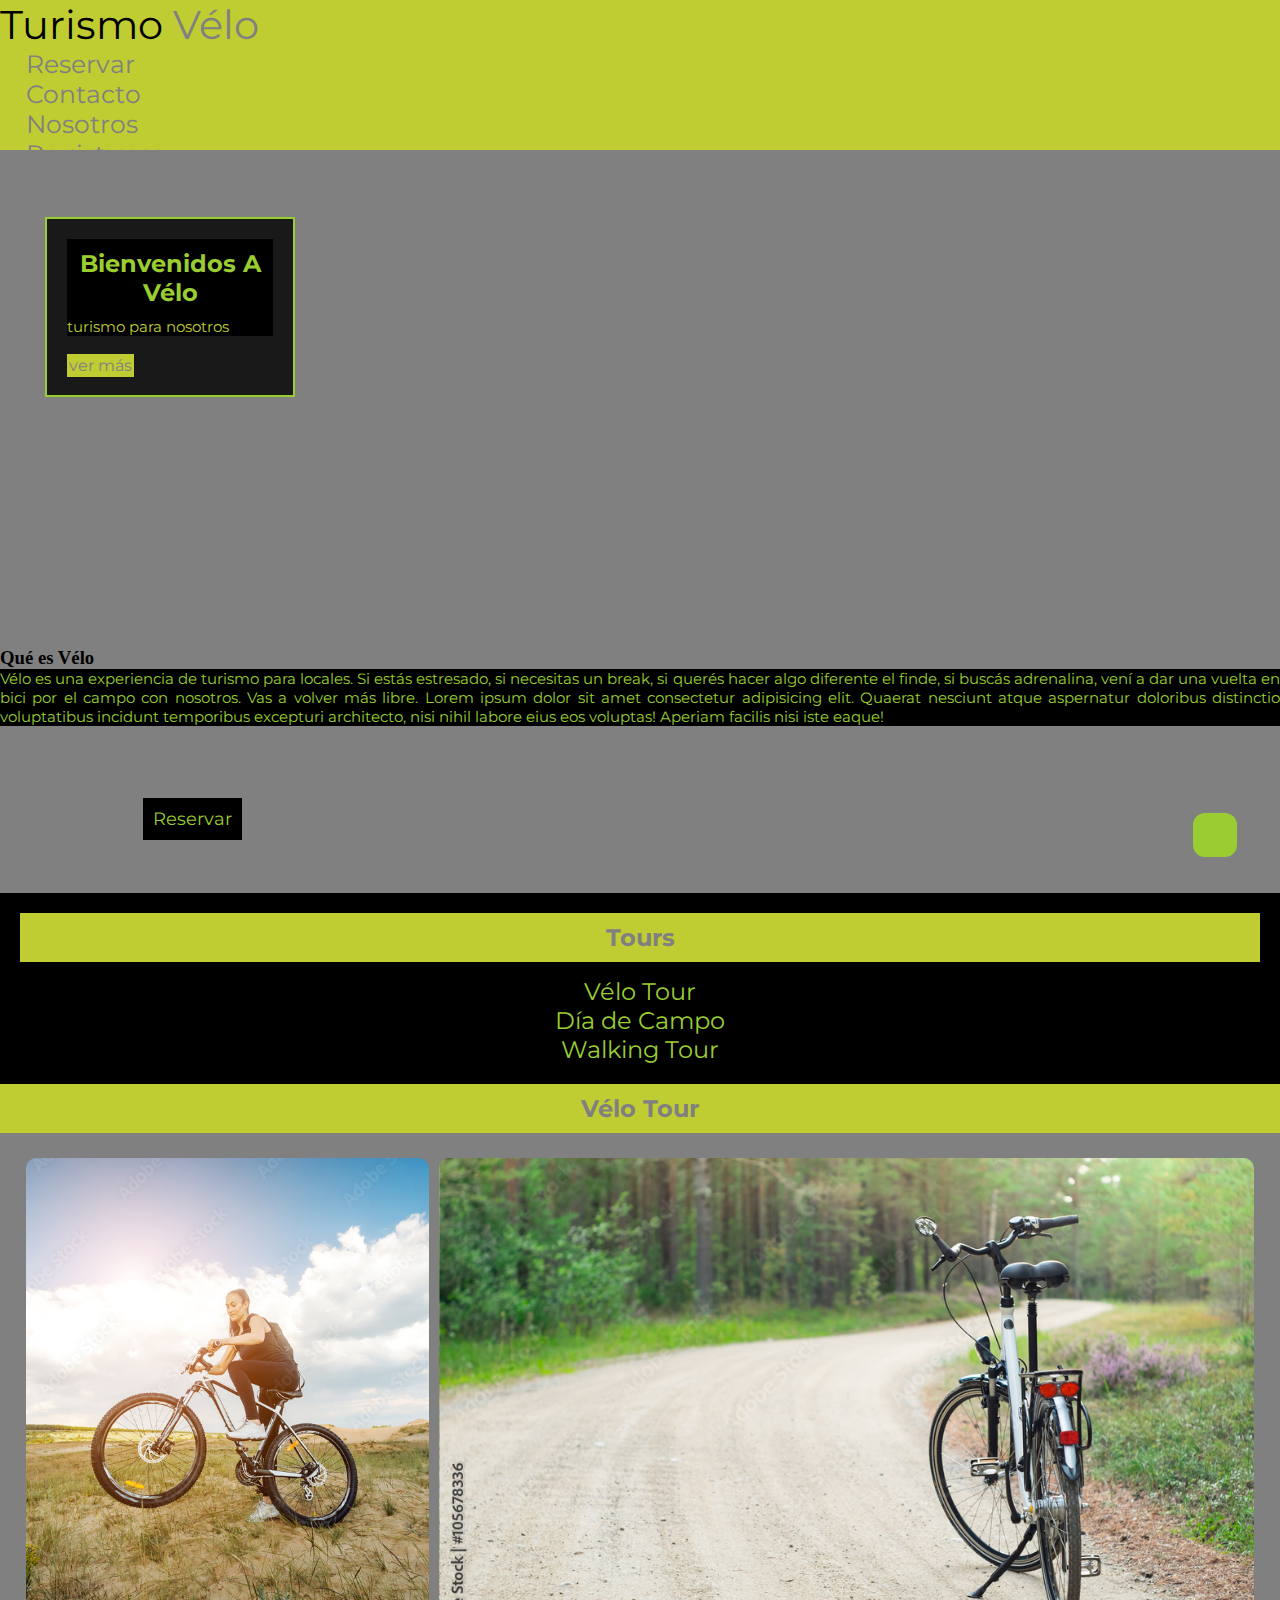
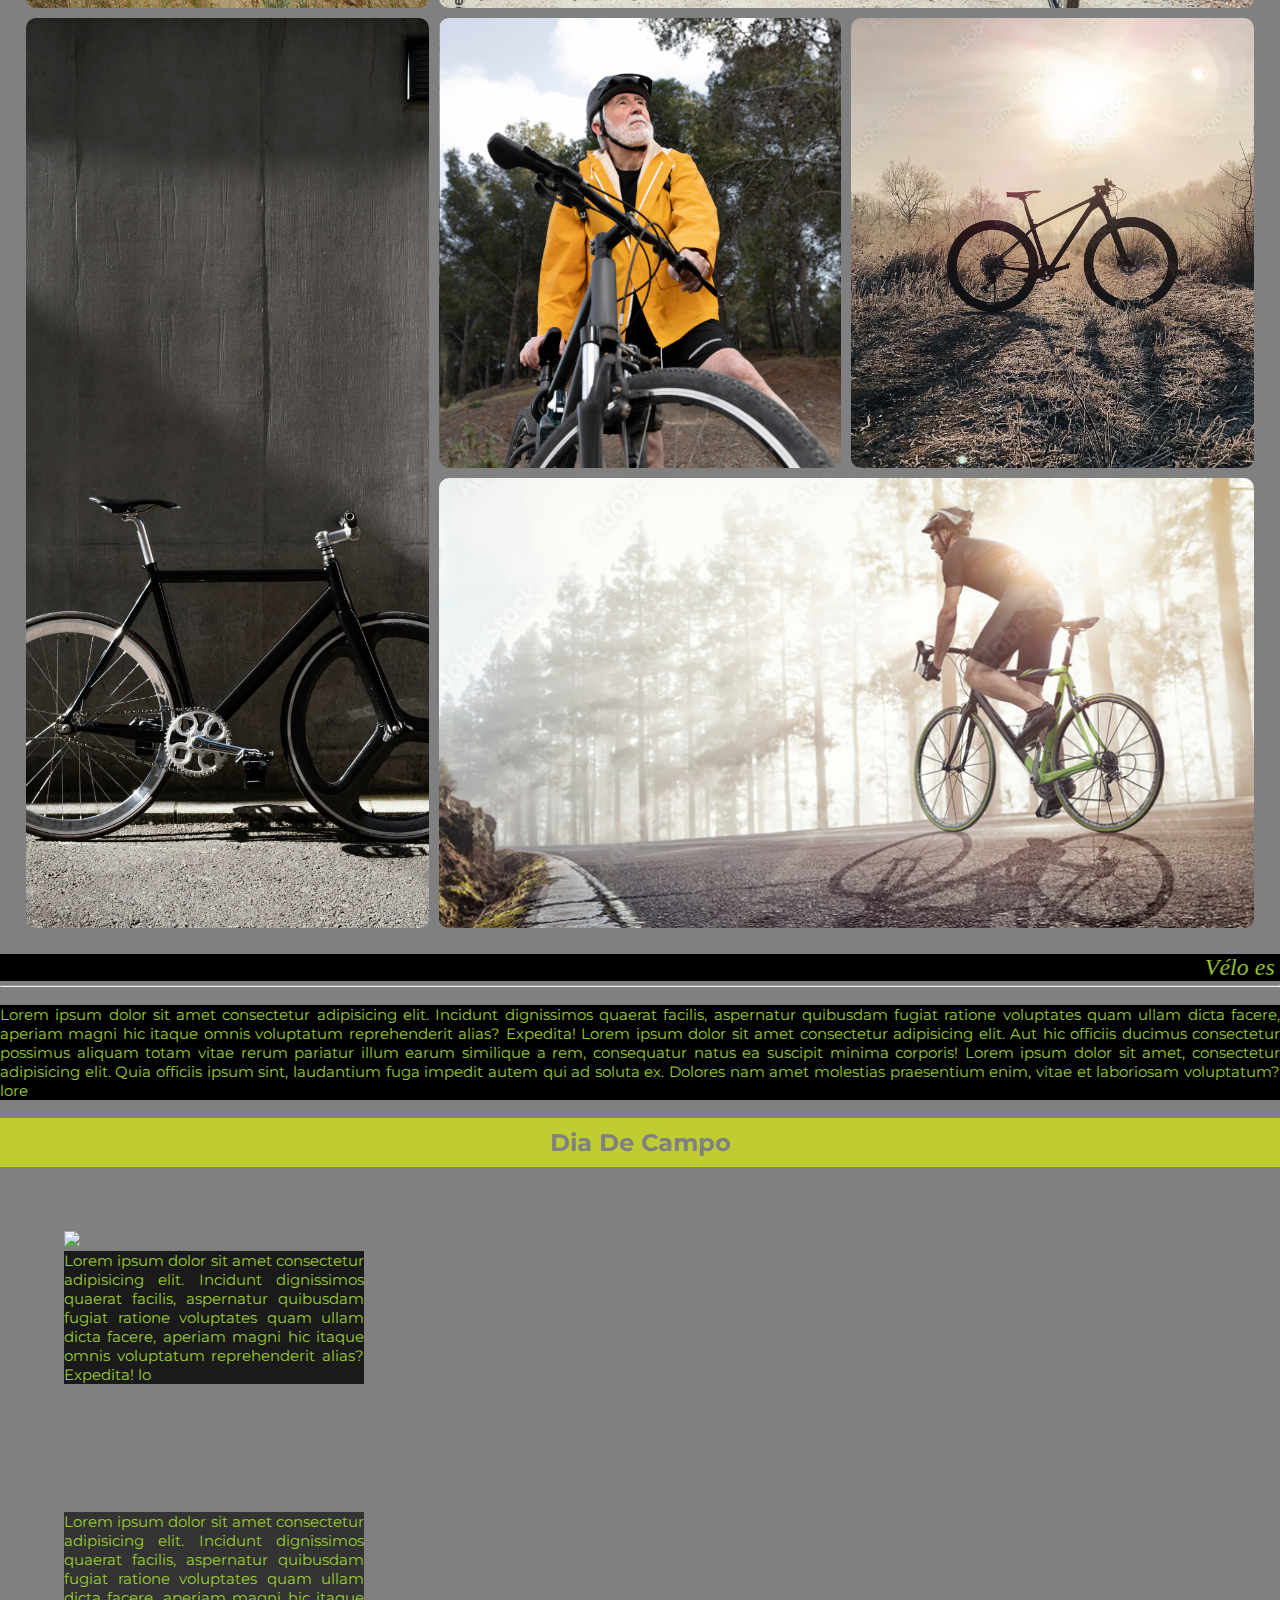
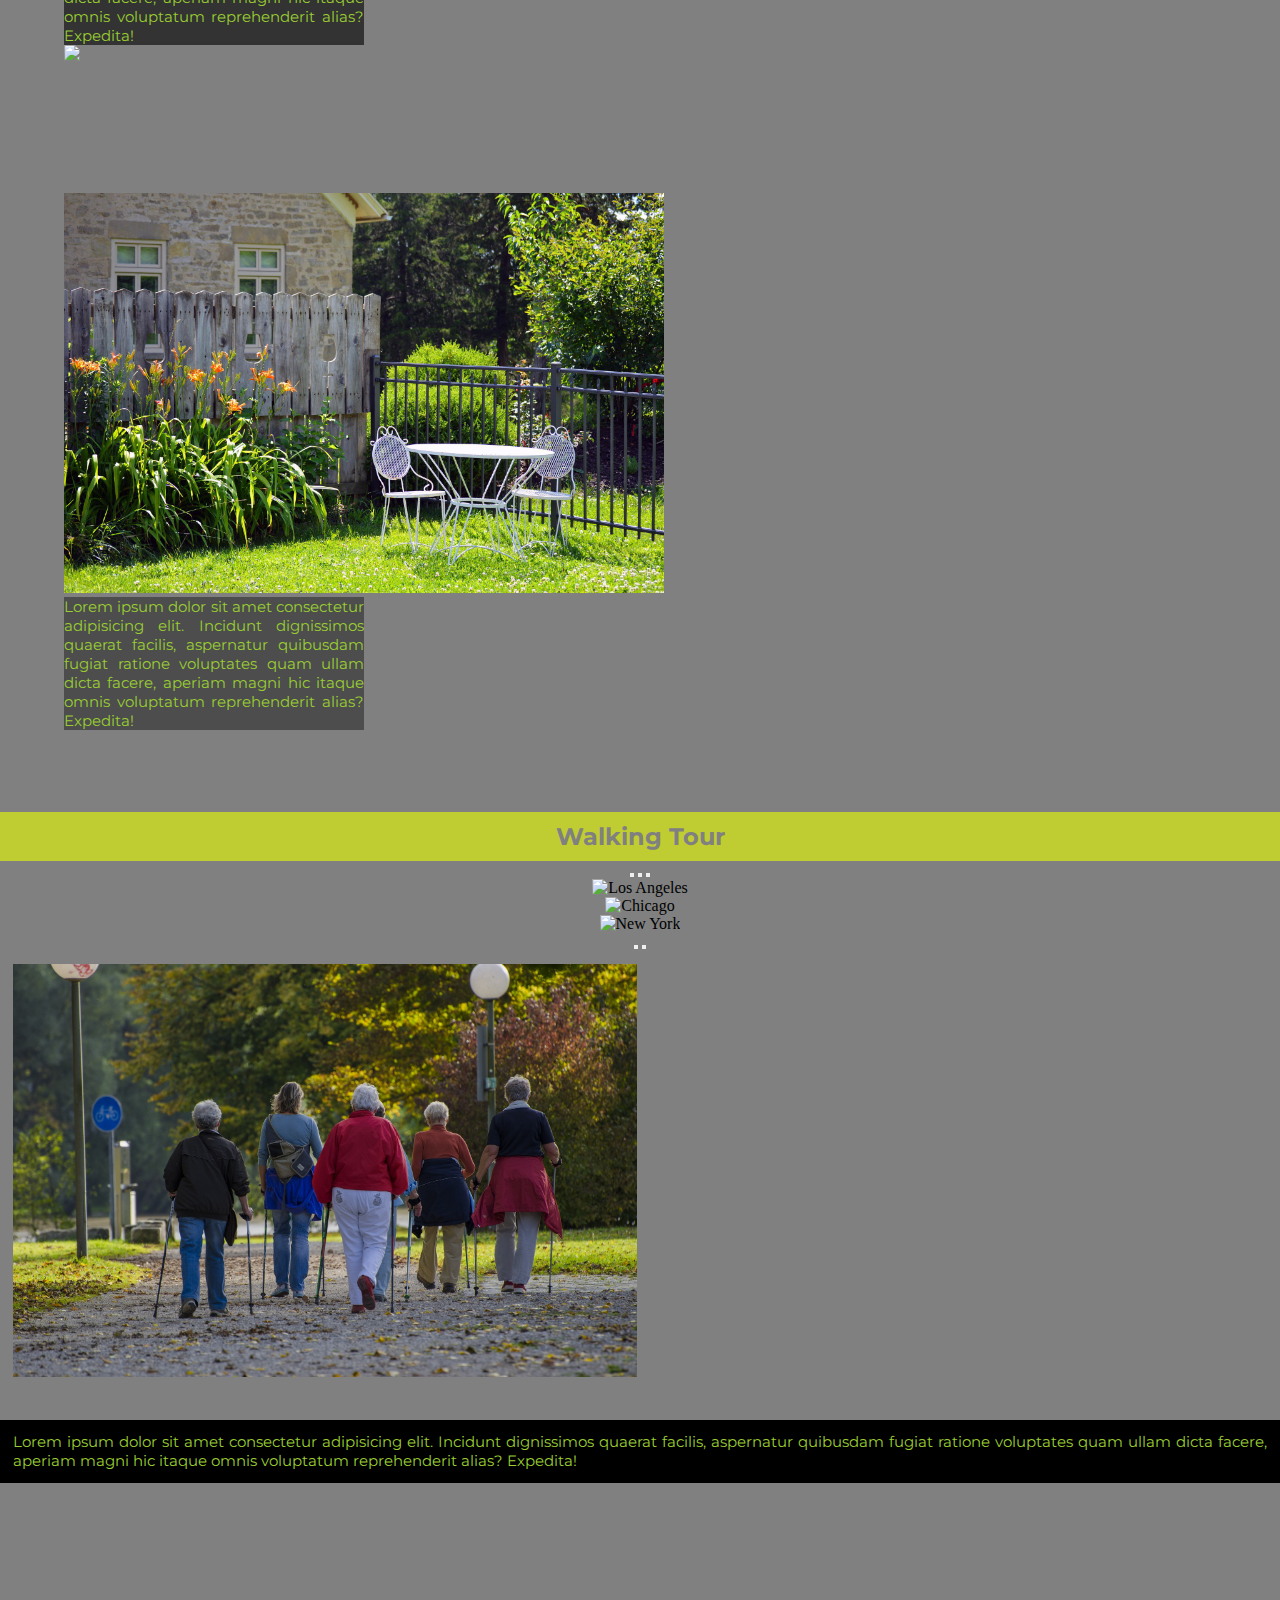
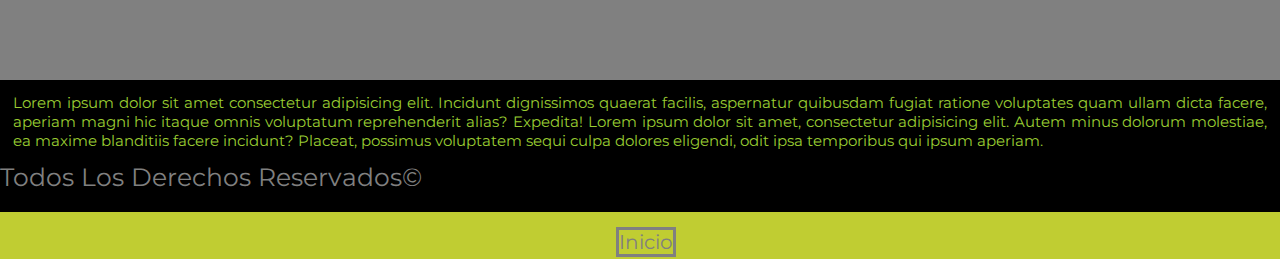
==== commit d153b0e0: "cambios subida host" ====
--- a/index.html
+++ b/index.html
@@ -33,6 +33,7 @@
             </nav>
         </div>
     </header>
+    <!-- presentacion -->
     <main>
         <div id="call">
             <h2>Bienvenidos a Vélo</h2>
@@ -51,6 +52,8 @@
             </div>
         </article>
     </section>
+    <!-- fin presentacion -->
+    <!-- menu -->
     <section id="verMas" class="row">
         <h2> Tours </h2>
         <ul type="square" class="container">
@@ -59,6 +62,8 @@
             <li><a href="#walkingTour">Walking Tour</a></li>
         </ul>
     </section>
+    <!-- fin menu -->
+    <!-- seccion tour bici -->
     <h2>Vélo tour</h2>
     <a name="bicii"></a>
     <section class="bici">
@@ -75,6 +80,8 @@
         <p class="lead">Lorem ipsum dolor sit amet consectetur adipisicing elit. Incidunt dignissimos quaerat facilis, aspernatur quibusdam fugiat ratione voluptates quam ullam dicta facere, aperiam magni hic itaque omnis voluptatum reprehenderit alias? Expedita! Lorem ipsum dolor sit amet consectetur adipisicing elit. Aut hic officiis ducimus consectetur possimus aliquam totam vitae rerum pariatur illum earum similique a rem, consequatur natus ea suscipit minima corporis! Lorem ipsum dolor sit amet, consectetur adipisicing elit. Quia officiis ipsum sint, laudantium fuga impedit autem qui ad soluta ex. Dolores nam amet molestias praesentium enim, vitae et laboriosam voluptatum? lore</p><br>
         <a href="bici"></a>
     </section>
+    <!-- fin seccion tour bici -->
+    <!-- seccion dia de campo -->
     <h2>Dia de Campo</h2>
     <a name="diaDeCampo"></a>
     <section class="diaDeCampoSec">
@@ -103,6 +110,8 @@
             </div>
         </div><br>
     </section>
+    <!-- fin seccion dia de campo -->
+    <!-- seccion tour a pie -->
     <h2>Walking Tour</h2>
     <a name="walkingTour"></a>
     <div class="walkingCarousel">
@@ -150,6 +159,7 @@
             </div>
         </div>
     </section>
+    <!-- fin seccion tour a pie -->
     <footer class="footer">
         <p>todos los derechos reservados©</p>
         <div class="redes">
@@ -158,11 +168,15 @@
             <a id="inicio" href="../index.html">Inicio</a>
         </div>
     </footer>
+    <!-- boton subir -->
     <a href="#" class="subir">
         <i class="fa-solid fa-hand-point-up"></i>
         <!-- <i>👍</i> -->
     </a>
+    <!-- fin boton subir -->
+    <!-- boton reservar -->
     <a id="reservarBot" href="./pages/reservar.html">Reservar</a>
+    <!-- fin boton reservar -->
     <script src="https://cdn.jsdelivr.net/npm/@popperjs/core@2.10.2/dist/umd/popper.min.js" integrity="sha384-7+zCNj/IqJ95wo16oMtfsKbZ9ccEh31eOz1HGyDuCQ6wgnyJNSYdrPa03rtR1zdB" crossorigin="anonymous"></script>
     <script src="https://cdn.jsdelivr.net/npm/bootstrap@5.1.3/dist/js/bootstrap.min.js" integrity="sha384-QJHtvGhmr9XOIpI6YVutG+2QOK9T+ZnN4kzFN1RtK3zEFEIsxhlmWl5/YESvpZ13" crossorigin="anonymous"></script>
 </body>
--- a/estilos.css
+++ b/estilos.css
@@ -22,7 +22,7 @@
 }
 
 main {
-  background-image: url(./multimedia/img/cyclist-resting-silhouette-at-sunset-active-outdoor-sport-concept.jpg);
+  background-image: url(./multimedia/cyclist-resting-silhouette-at-sunset-active-outdoor-sport-concept.jpg);
   background-size: cover;
   background-position: center;
   width: 100%;
@@ -143,34 +143,6 @@
   background-color: black;
   color: yellowgreen;
   font-size: x-large;
-}
-
-h1 {
-  background-color: rgb(192, 205, 50);
-  font-family: "Montserrat", sans-serif;
-  font-size: xx-large;
-  text-transform: capitalize;
-  color: rgb(0, 0, 0);
-  padding: 15px;
-}
-
-h2 {
-  background-color: rgb(192, 205, 50);
-  font-family: "Montserrat", sans-serif;
-  font-size: x-large;
-  text-transform: capitalize;
-  text-align: center;
-  color: grey;
-  padding: 10px;
-}
-
-h4 {
-  background-color: rgba(0, 0, 0, 0.726);
-  font-family: "Montserrat", sans-serif;
-  font-size: 25px;
-  text-transform: capitalize;
-  color: yellowgreen;
-  padding: 15px;
 }
 
 section {
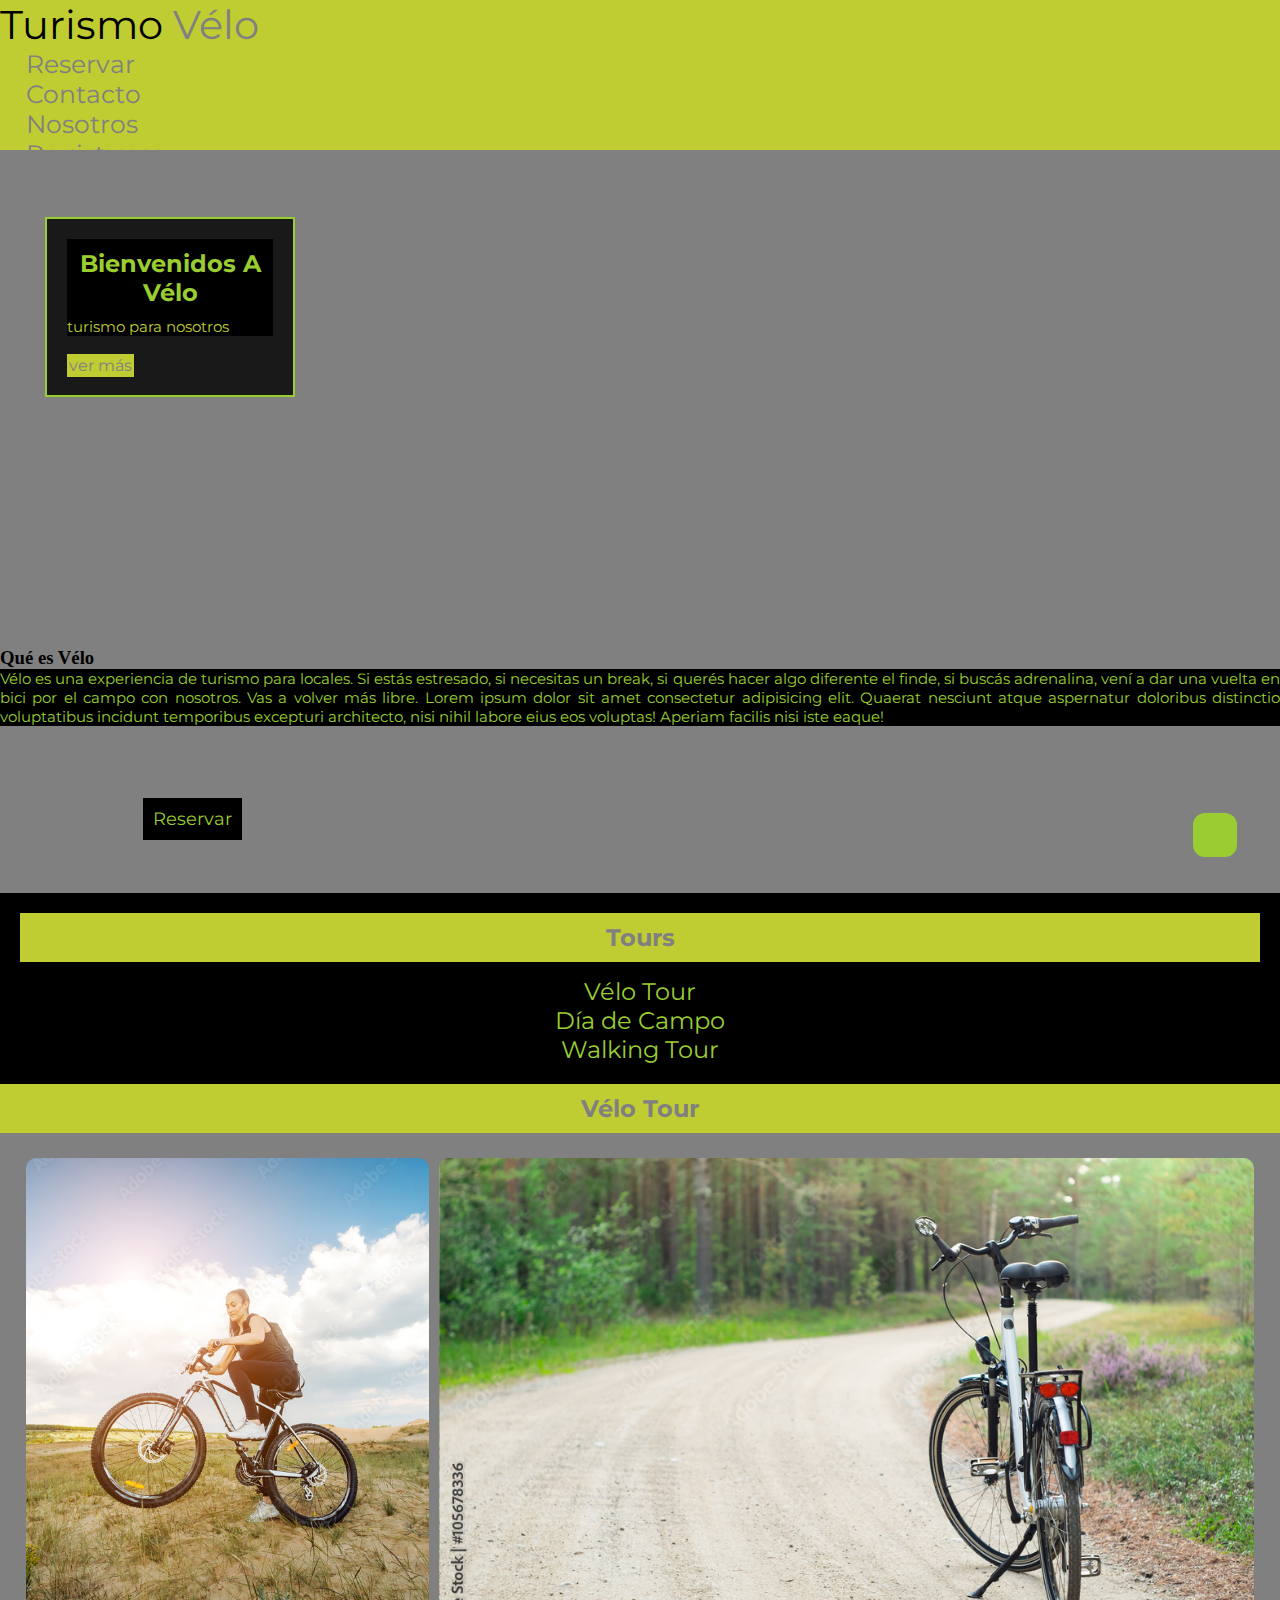
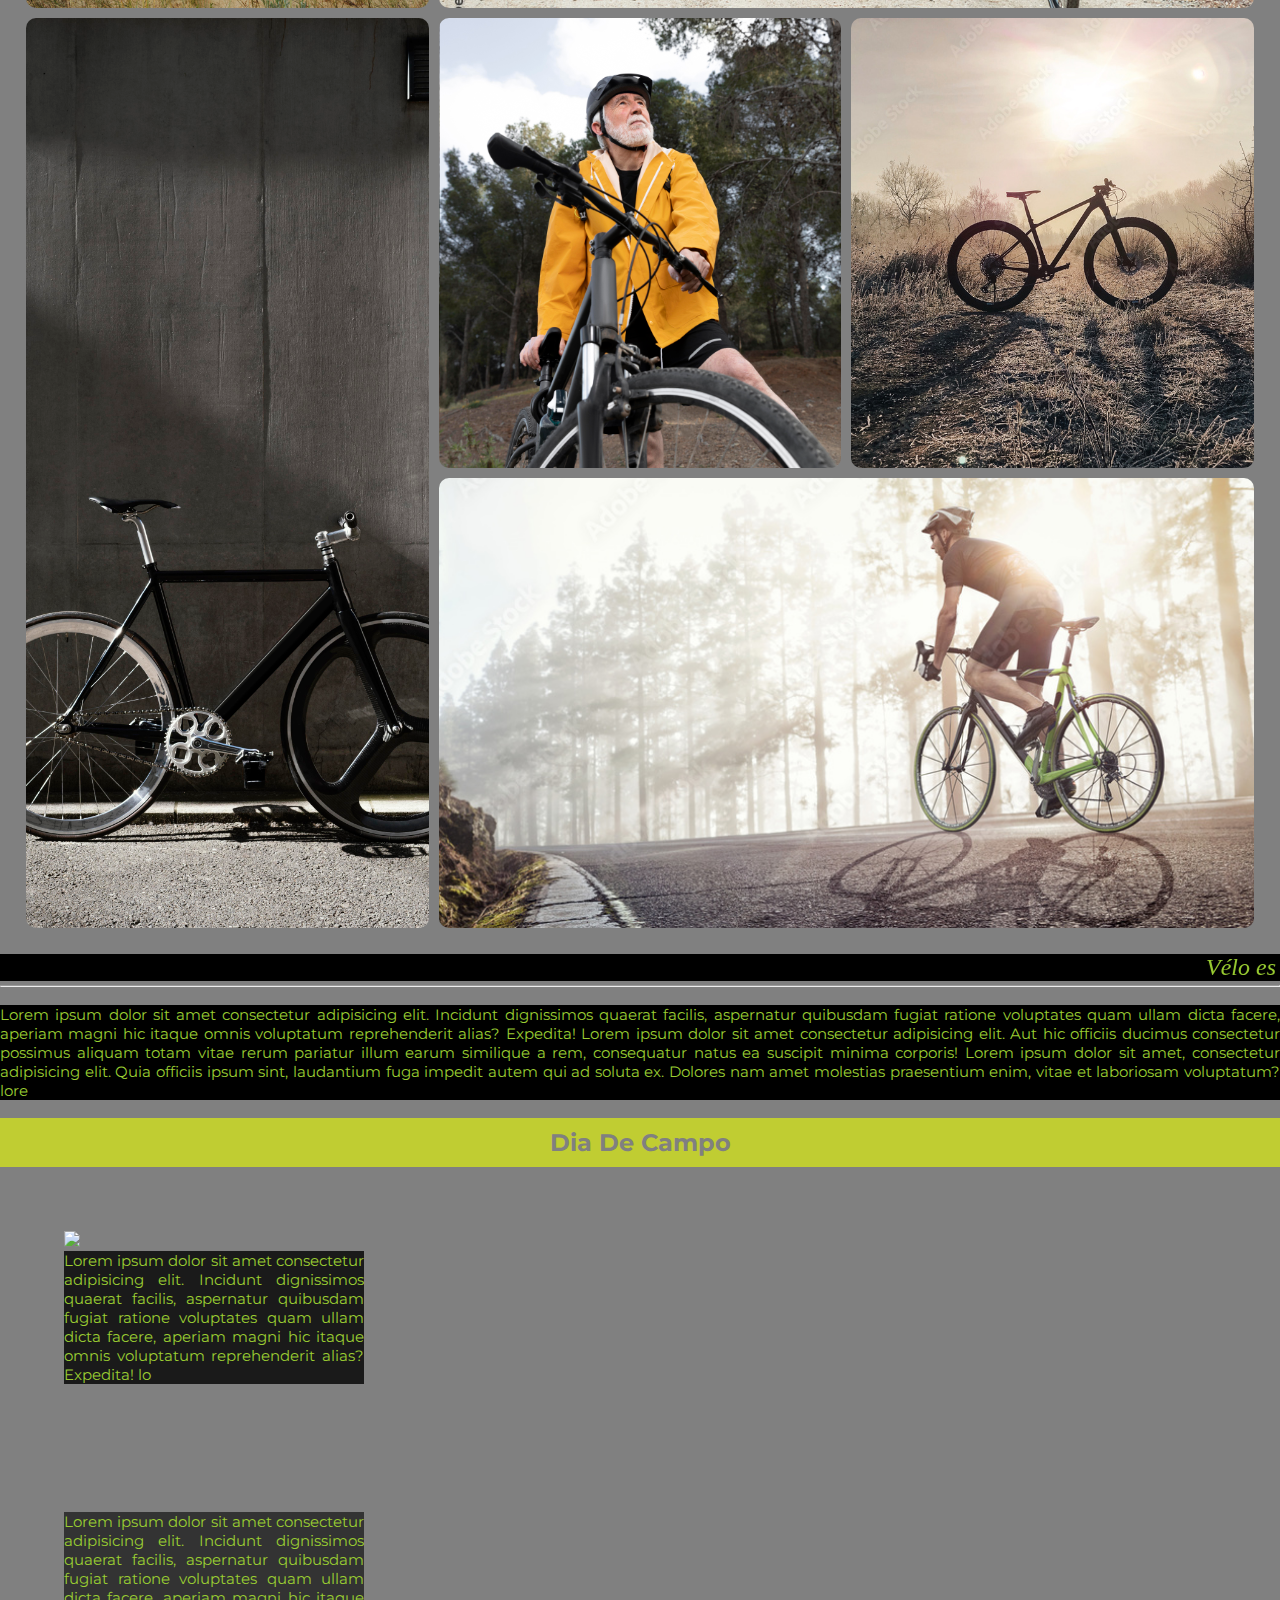
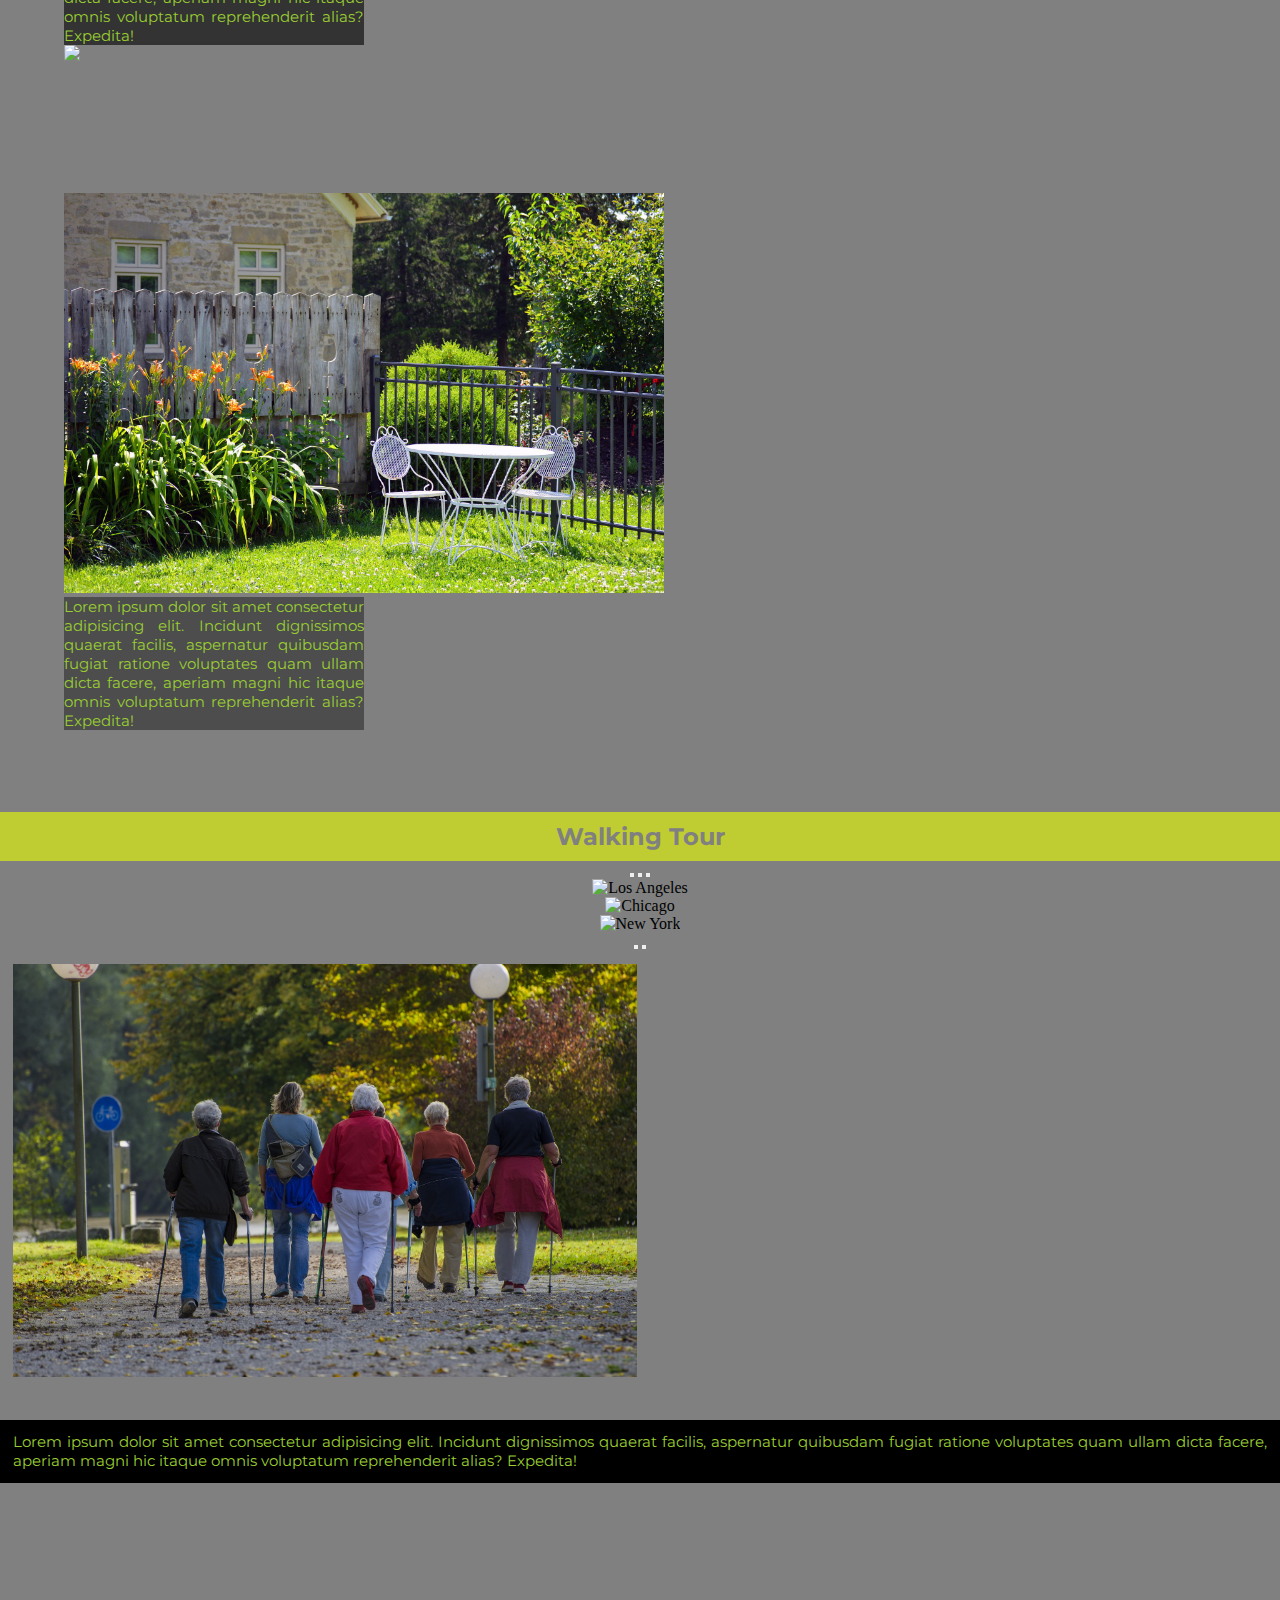
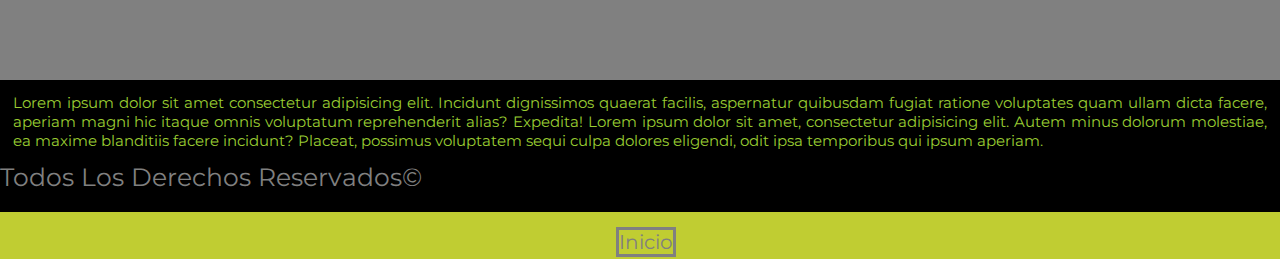
==== commit 4e3ce6ba: "tercera entrega proyecto final" ====
--- a/index.html
+++ b/index.html
@@ -10,6 +10,9 @@
     <link rel="stylesheet" href="estilos.css">
     <title>Vélo</title>
 </head>
+<title>Velo turismo</title>
+<meta name="description=" content="Vélo es una experiencia de turismo para locales. Si estás estresado, si necesitas un break, si querés hacer algo diferente el finde, si buscás adrenalina, vení a dar una vuelta en bici por el campo con nosotros. Vas a volver más libre.">
+<meta name="keywords" content="velo, bici, turismo, walking, tour, campo, paseo">
 <body>
     <header class="navbar navbar-expand-lg">
         <div class="container-fluid">
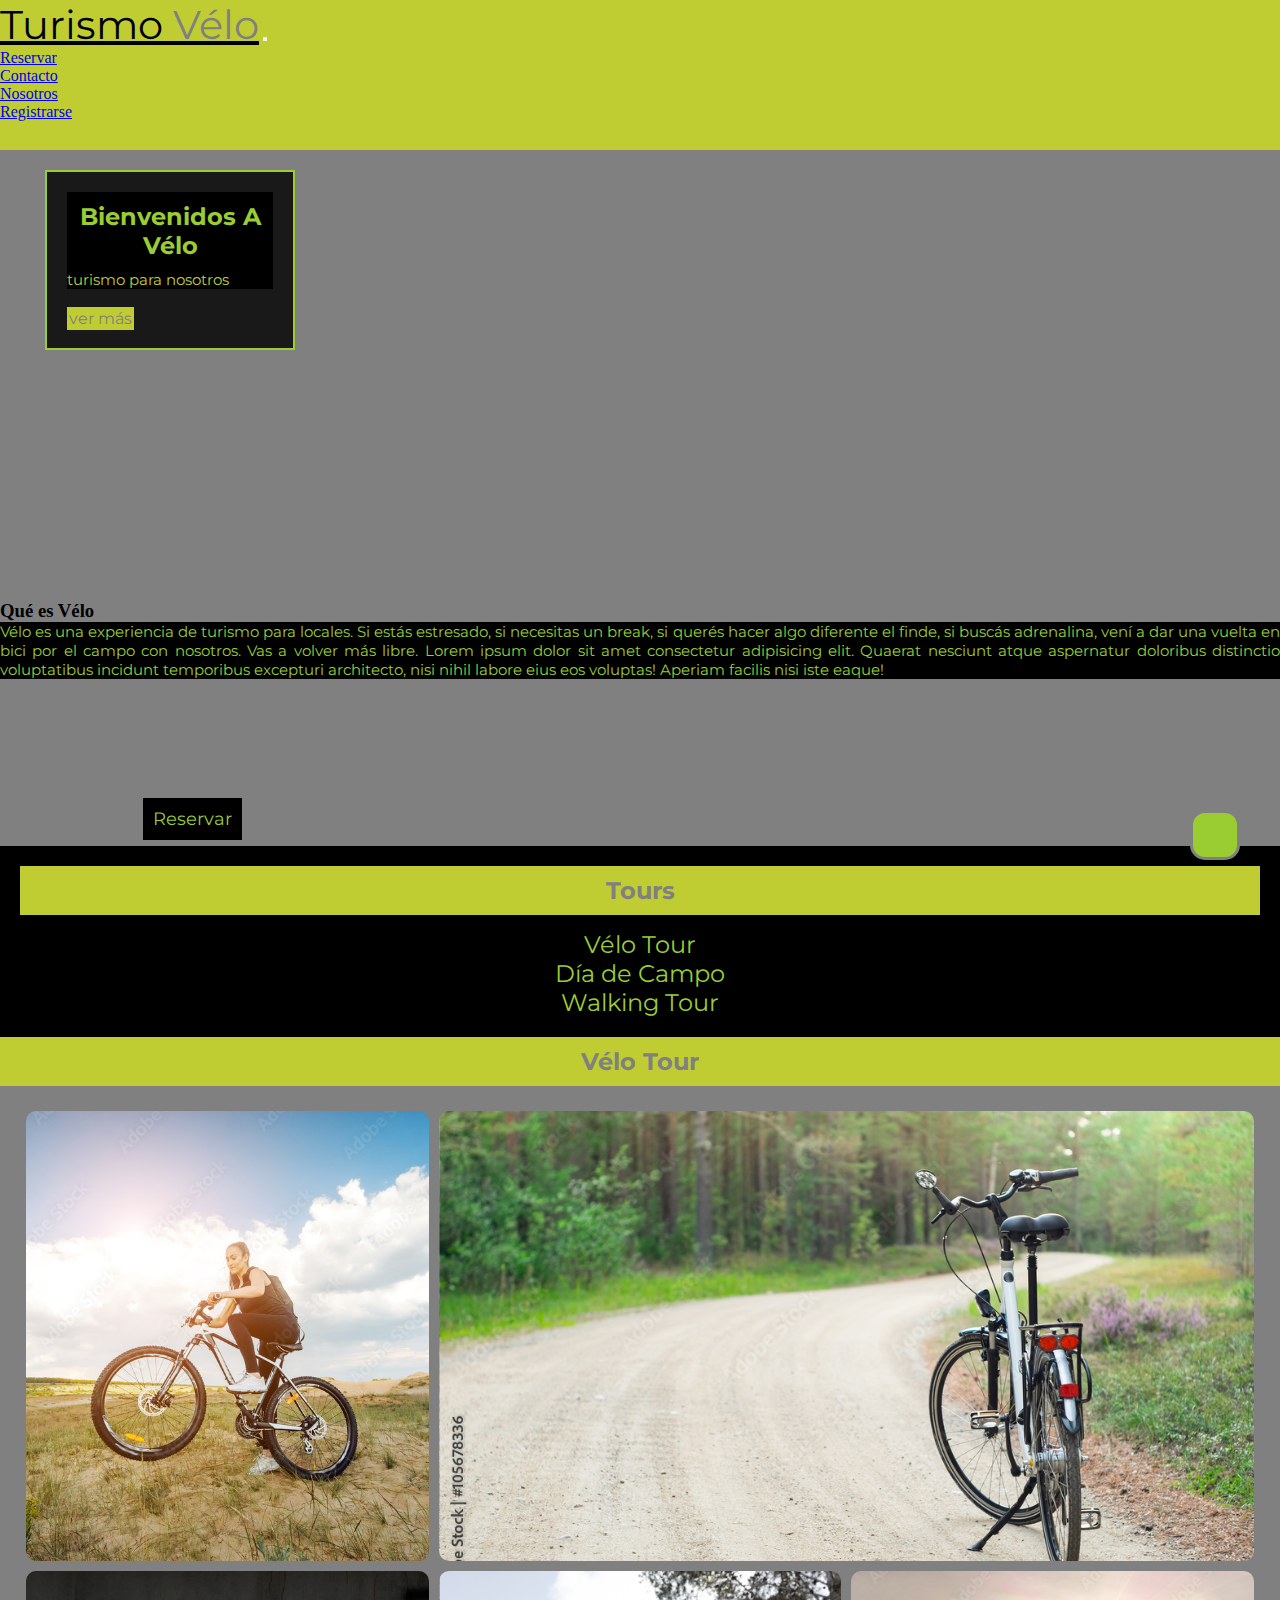
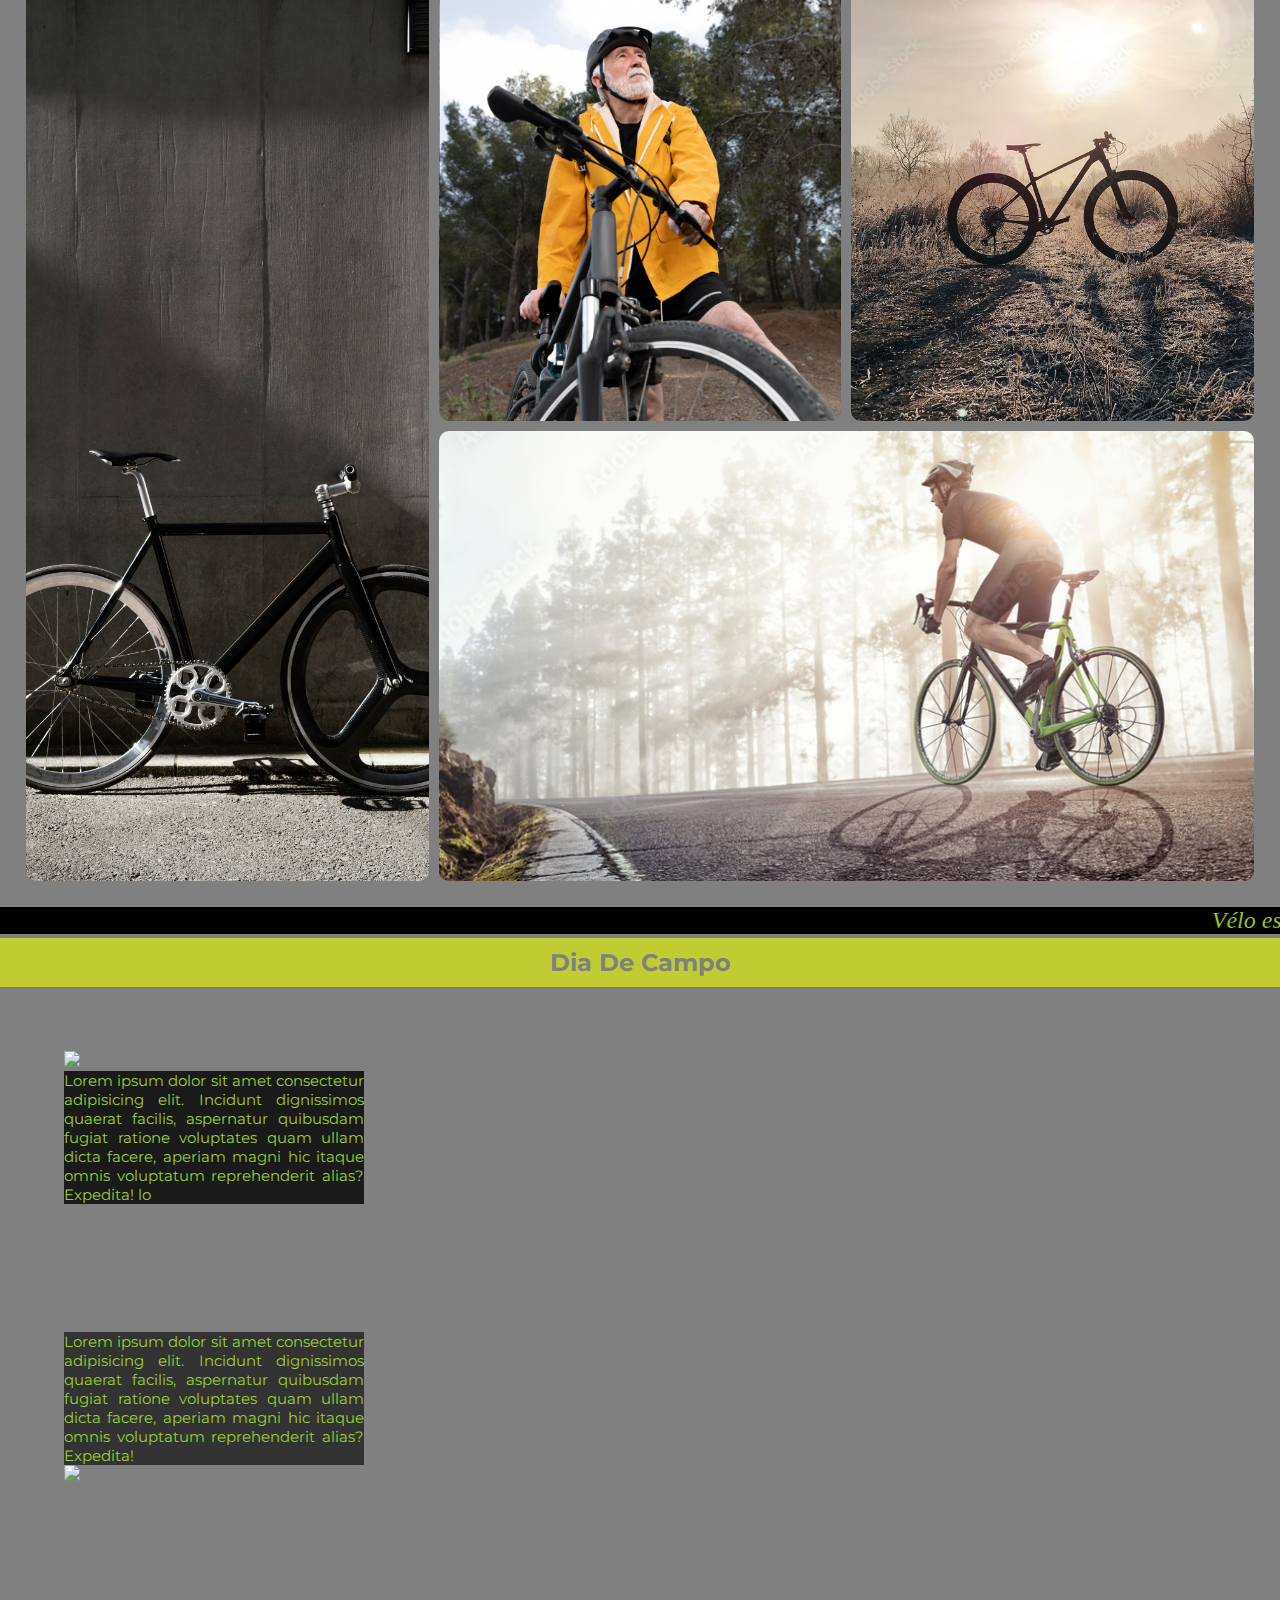
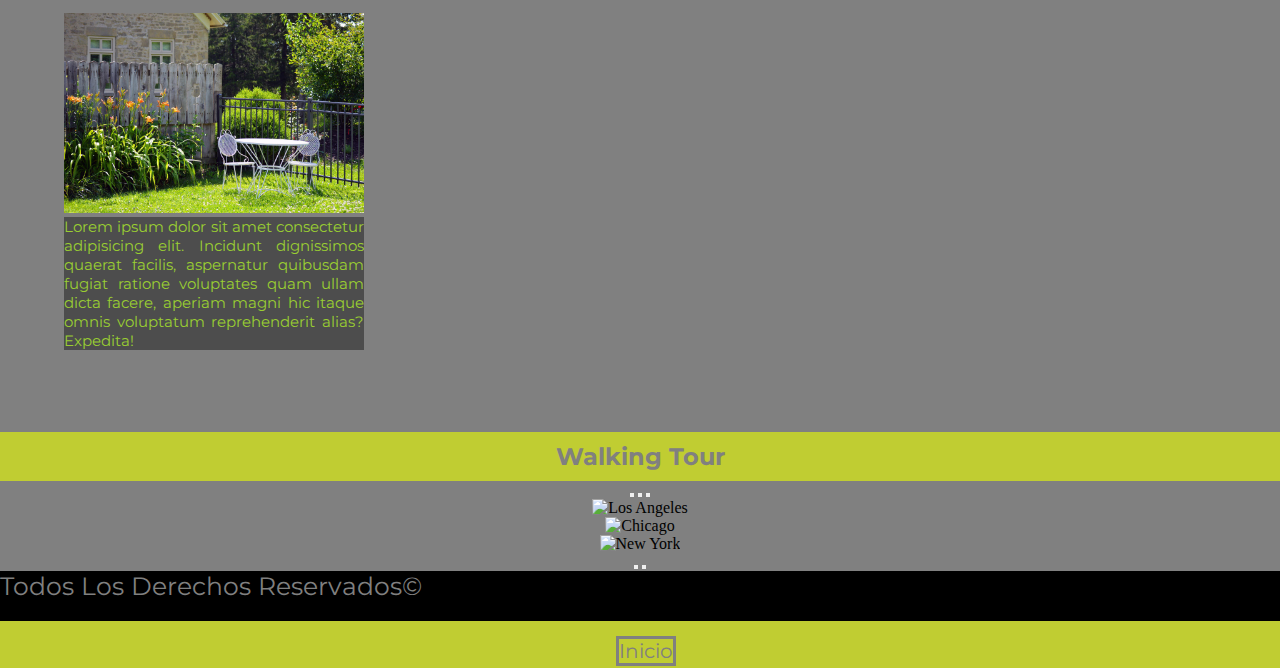
==== commit 561c4392: "velo final error" ====
--- a/index.html
+++ b/index.html
@@ -16,8 +16,32 @@
 <body>
     <header class="navbar navbar-expand-lg">
         <div class="container-fluid">
-            <div class="logo col-md-4">Turismo <span>Vélo</span></div>
-            <nav id="barra" class=" col-md-8">
+        <nav class="navbar navbar-expand-sm bg-dark navbar-dark">
+            <div class="container-fluid">
+                <a class="navbar-brand" href="../index.html">Turismo <span>Vélo</span></a>
+                <button class="navbar-toggler" type="button" data-bs-toggle="collapse" data-bs-target="#collapsibleNavbar">
+                <span class="navbar-toggler-icon"></span>
+                </button>
+                <div class="collapse navbar-collapse" id="collapsibleNavbar">
+                <ul class="navbar-nav">
+                    <li class="nav-item">
+                    <a class="nav-link" href="./pages/reservar.html">Reservar</a>
+                    </li>
+                    <li class="nav-item">
+                    <a class="nav-link" href="./pages/contacto.html">Contacto</a>
+                    </li>
+                    <li class="nav-item">
+                    <a class="nav-link" href="./pages/nosotros.html">Nosotros</a>
+                    </li>
+                    <li class="nav-item">
+                    <a class="nav-link" href="./pages/login.html">Registrarse</a>
+                    </li>
+                </ul>
+                </div>
+            </div>
+            </nav>
+            <!-- <div class="logo col-md-4">Turismo <span>Vélo</span></div> -->
+            <!-- <nav id="barra" class=" col-md-8">
                 <ul class="navbar">
                     <li class="nav-item">
                         <a class="nav-link" href="./pages/reservar.html">Reservar</a>
@@ -33,7 +57,7 @@
                     </li>
                     <a id="inicio" class="nav-link" href="../index.html">Inicio</a>
                 </ul>
-            </nav>
+            </nav> -->
         </div>
     </header>
     <!-- presentacion -->
@@ -78,9 +102,7 @@
             <div class="item item5"></div>
             <div class="item item6"></div>
         </section>  
-        <marquee class="movimiento" behavior="scroll" direction="left"><em>Vélo es turismo para nosotros. | Vas a volver más libre.</em></marquee><br><hr><br>
-        <!-- <img id="imagenBici" src="./multimedia/Objeto inteligente vectorial-1.png"> -->
-        <p class="lead">Lorem ipsum dolor sit amet consectetur adipisicing elit. Incidunt dignissimos quaerat facilis, aspernatur quibusdam fugiat ratione voluptates quam ullam dicta facere, aperiam magni hic itaque omnis voluptatum reprehenderit alias? Expedita! Lorem ipsum dolor sit amet consectetur adipisicing elit. Aut hic officiis ducimus consectetur possimus aliquam totam vitae rerum pariatur illum earum similique a rem, consequatur natus ea suscipit minima corporis! Lorem ipsum dolor sit amet, consectetur adipisicing elit. Quia officiis ipsum sint, laudantium fuga impedit autem qui ad soluta ex. Dolores nam amet molestias praesentium enim, vitae et laboriosam voluptatum? lore</p><br>
+        <marquee class="movimiento" behavior="scroll" direction="left"><em>Vélo es turismo para nosotros. | Vas a volver más libre.</em></marquee>
         <a href="bici"></a>
     </section>
     <!-- fin seccion tour bici -->
@@ -105,7 +127,7 @@
             </div>
         </div>
         <div id="diaDeCampo" class="row">
-            <div class="col-sm-4 col-md-6 col-xl-4">
+            <div class="col-sm-4 col-md-6 col-xl-6">
                 <img class="imagenDiaDeCampo-3" width="300px" height="auto" src="./multimedia/dia de campo.jpg">
             </div>
             <div class="col-sm-4 col-md-6 col-xl-4">
@@ -118,13 +140,13 @@
     <h2>Walking Tour</h2>
     <a name="walkingTour"></a>
     <div class="walkingCarousel">
-        <div id="demo" class="carousel slide" data-bs-ride="carousel">
+        <div id="demo" class="carousel slide col-xs-2 col-sm-4 col-md-6 col-xl-12" data-bs-ride="carousel">
 
             <!-- Indicators/dots -->
             <div class="carousel-indicators">
             <button type="button" data-bs-target="#demo" data-bs-slide-to="0" class="active"></button>
-            <button type="button" data-bs-target="#demo" data-bs-slide-to="1"></button>
-            <button type="button" data-bs-target="#demo" data-bs-slide-to="2"></button>
+            <button type="button" data-bs-target="#demo" data-bs-slide-to="1" class="active"></button>
+            <button type="button" data-bs-target="#demo" data-bs-slide-to="2" class="active"></button>
             </div>
         
             <!-- The slideshow/carousel -->
@@ -138,30 +160,18 @@
             <div class="carousel-item">
                 <img src="./multimedia/caminar/caminar2.jpg" alt="New York" class="d-block w-100">
             </div>
+            <button class="carousel-control-prev" type="button" data-bs-target="#demo" data-bs-slide="prev">
+                <span class="carousel-control-prev-icon"></span>
+                <!-- Left and right controls/icons -->
+            </button>
+            <button class="carousel-control-next" type="button" data-bs-target="#demo" data-bs-slide="next">
+                <span class="carousel-control-next-icon"></span>
+            </button>
+            <!--  -->
             </div>
         </div>
-        <!-- Left and right controls/icons -->
-        <button class="carousel-control-prev" type="button" data-bs-target="#demo" data-bs-slide="prev">
-          <span class="carousel-control-prev-icon"></span>
-        </button>
-        <button class="carousel-control-next" type="button" data-bs-target="#demo" data-bs-slide="next">
-          <span class="carousel-control-next-icon"></span>
-        </button>
-      </div>
-    <section class=" row">
-        <div class="col-sm-4 col-md-6 col-xl-6">
-            <div id="walkingTour">
-                <img id="imagenWalkingTour" class="img-fluid rounded" width="650px" height="auto" src="./multimedia/walking tour.jpg">
-            </div>
-        </div>
-        <div class="col-sm-4 col-md-6 col-xl-6">
-            <div id="walkingTour-texto">
-                <p id="texto1">Lorem ipsum dolor sit amet consectetur adipisicing elit. Incidunt dignissimos quaerat facilis, aspernatur quibusdam fugiat ratione voluptates quam ullam dicta facere, aperiam magni hic itaque omnis voluptatum reprehenderit alias? Expedita!</p><br>
-                <iframe id="ubicacion" with="300px" src="https://www.google.com/maps/embed?pb=!1m18!1m12!1m3!1d26372.04080578609!2d-59.12259324591883!3d-34.28667019642124!2m3!1f0!2f0!3f0!3m2!1i1024!2i768!4f13.1!3m3!1m2!1s0x95bb77ff67c54833%3A0x8a32c26f4bc7c0cb!2sCapilla%20del%20Se%C3%B1or%2C%20Provincia%20de%20Buenos%20Aires!5e0!3m2!1ses!2sar!4v1656541839276!5m2!1ses!2sar" width="450" height="200" style="border:0;" allowfullscreen="" loading="lazy" referrerpolicy="no-referrer-when-downgrade"></iframe> 
-                <p id="texto2">Lorem ipsum dolor sit amet consectetur adipisicing elit. Incidunt dignissimos quaerat facilis, aspernatur quibusdam fugiat ratione voluptates quam ullam dicta facere, aperiam magni hic itaque omnis voluptatum reprehenderit alias? Expedita! Lorem ipsum dolor sit amet, consectetur adipisicing elit. Autem minus dolorum molestiae, ea maxime blanditiis facere incidunt? Placeat, possimus voluptatem sequi culpa dolores eligendi, odit ipsa temporibus qui ipsum aperiam.</p>
-            </div>
-        </div>
-    </section>
+    </div>
+    
     <!-- fin seccion tour a pie -->
     <footer class="footer">
         <p>todos los derechos reservados©</p>
--- a/estilos.css
+++ b/estilos.css
@@ -357,13 +357,25 @@
     border: 4px solid rgb(192, 205, 50);
   }
 }
+@media only screen and (min-width: 300px) and (max-width: 599px) {
+  .carousel-inner {
+    width: 400px;
+    height: auto;
+  }
+}
+@media only screen and (min-width: 600px) and (max-width: 1023px) {
+  .carousel-inner {
+    width: 600px;
+    height: auto;
+  }
+}
 header {
   height: 150px;
   width: 100%;
   background-color: rgb(192, 205, 50);
   display: inline-block;
 }
-header .logo {
+header .navbar-brand {
   color: black;
   align-content: center;
   align-items: center;
@@ -408,6 +420,8 @@
   background-color: rgba(0, 0, 0, 0.822);
   color: yellowgreen;
   text-align: justify;
+  margin-left: auto;
+  margin-right: auto;
 }
 
 .item {
@@ -495,6 +509,8 @@
 
 .imagenDiaDeCampo {
   padding: 1%;
+  margin-left: auto;
+  margin-right: auto;
   min-width: 200px;
   border-radius: 15%;
 }
@@ -504,16 +520,16 @@
   transition: all 0.8s;
 }
 
-.imagenDiaDeCampo-1 {
+.imagenDiaDeCampo-4 {
+  width: 400px;
+}
+
+.imagenDiaDeCampo-3 {
+  width: 300px;
+}
+
+.imagenDiaDeCampo-2 {
   width: 200px;
-}
-
-.imagenDiaDeCampo-2 {
-  width: 400px;
-}
-
-.imagenDiaDeCampo-3 {
-  width: 600px;
 }
 
 .bucle-1 {
@@ -548,9 +564,146 @@
   grid-area: imagen;
 }
 
-#imagenWalkingTour:hover {
+#nosotros-img {
+  width: 80%;
+  height: auto;
+  padding-top: 1%;
+  margin-left: auto;
+  margin-right: auto;
+}
+
+#nosotros {
+  /* min-width: 300px; */
+  background-color: beige;
+  padding: 5%;
+}
+#nosotros img {
+  margin-left: auto;
+  margin-right: auto;
+}
+
+#login {
+  background-image: url(../multimedia/bici/AdobeStock_169710635_Preview.jpeg);
+  background-size: cover;
+  background-position: center;
+  width: 100%;
+  height: auto;
+  padding: 2%;
+  font-family: "Montserrat", sans-serif;
+  display: flex;
+  flex-direction: row;
+  flex-wrap: wrap;
+  justify-content: space-evenly;
+  align-items: center;
+}
+
+#formu {
+  background-color: rgba(0, 0, 0, 0.568);
+  color: yellowgreen;
+  padding: 2%;
+  font-family: "Montserrat", sans-serif;
+  /* width: 300px; */
+}
+#formu legend {
+  font-weight: bolder;
+  font-size: larger;
+  font-weight: bolder;
+  color: yellowgreen;
+  margin-bottom: 5%;
+}
+#formu select {
+  background-color: rgba(0, 0, 0, 0.128);
+  color: "Montserrat", sans-serif;
+}
+#formu input {
+  background-color: rgba(189, 187, 187, 0.087);
+  border: 2px solid yellowgreen;
+  color: yellowgreen;
+  padding-bottom: 2%;
+}
+#formu label {
+  background-color: rgba(189, 187, 187, 0.087);
+  color: yellowgreen;
+  padding-bottom: 2%;
+}
+#formu textarea {
+  background-color: rgba(201, 201, 201, 0.176);
+  color: yellowgreen;
+}
+
+#form {
+  background-image: url(../multimedia/img/bike_16.png);
+  color: yellowgreen;
+  padding: 3%;
+}
+#form legend {
+  font-size: larger;
+  font-weight: bolder;
+  color: yellowgreen;
+  margin-bottom: 5%;
+  margin-left: 1%;
+}
+
+#imagen {
+  padding-left: 0%;
+  /* flex-grow: 2; */
+}
+
+#imagen:hover {
   transform: rotateY(360deg);
   transition: all 2s;
+}
+
+.reservar {
+  background-color: rgb(176, 176, 176);
+  padding: 20px;
+}
+
+#reservarBici, #reservarWalking, #reservarDiaDeCampo {
+  display: flex;
+  flex-direction: row;
+  justify-content: space-evenly;
+  align-items: center;
+  flex-wrap: wrap;
+  color: yellowgreen;
+}
+#reservarBici img, #reservarWalking img, #reservarDiaDeCampo img {
+  padding: 2%;
+  border-radius: 10%;
+}
+
+#reservarBot {
+  font-family: "Montserrat", sans-serif;
+  font-size: large;
+  text-align: start;
+  text-decoration: none;
+  color: yellowgreen;
+  background-color: black;
+  padding: 10px;
+  margin: 15px;
+  position: fixed;
+  bottom: 5%;
+  left: 10%;
+}
+
+#reservarBot:hover {
+  background-color: yellowgreen;
+  color: black;
+}
+
+#bucle-1 {
+  background-color: #4d5214;
+  color: #9a9a9a;
+}
+
+#bucle-2 {
+  background-color: black;
+  color: #b3b3b3;
+}
+
+#bucle-3 {
+  background-color: black;
+  color: #cdcdcd;
 }
 
 #walkingTour-texto {
@@ -569,150 +722,19 @@
 }
 
 #texto1, #texto2 {
+  display: flex;
+  flex-direction: row;
+  justify-content: space-evenly;
   grid-area: texto1;
   padding: 1%;
   padding-top: 1%;
   margin-top: 2%;
+  margin-left: auto;
+  margin-right: auto;
   text-align: justify;
   height: auto;
   background-color: black;
   color: yellowgreen;
 }
 
-#nosotros-img {
-  width: 80%;
-  height: auto;
-  padding-top: 1%;
-  padding-left: 15%;
-}
-
-#nosotros {
-  /* min-width: 300px; */
-  background-color: beige;
-  padding: 5%;
-}
-#nosotros img {
-  padding-left: 15%;
-}
-
-#login {
-  background-color: rgba(128, 128, 128, 0.139);
-  width: 100%;
-  height: auto;
-  padding: 2%;
-  font-family: "Montserrat", sans-serif;
-  display: flex;
-  flex-direction: row;
-  flex-wrap: wrap;
-  justify-content: space-evenly;
-  align-items: center;
-}
-
-#formu {
-  background-color: rgba(0, 0, 0, 0.568);
-  color: yellowgreen;
-  padding: 2%;
-  font-family: "Montserrat", sans-serif;
-  /* width: 300px; */
-}
-#formu legend {
-  font-weight: bolder;
-  font-size: larger;
-  font-weight: bolder;
-  color: yellowgreen;
-  margin-bottom: 5%;
-}
-#formu select {
-  background-color: rgba(0, 0, 0, 0.128);
-  color: "Montserrat", sans-serif;
-}
-#formu input {
-  background-color: rgba(189, 187, 187, 0.087);
-  border: 2px solid yellowgreen;
-  color: yellowgreen;
-  padding-bottom: 2%;
-}
-#formu label {
-  background-color: rgba(189, 187, 187, 0.087);
-  color: yellowgreen;
-  padding-bottom: 2%;
-}
-#formu textarea {
-  background-color: rgba(201, 201, 201, 0.176);
-  color: yellowgreen;
-}
-
-#form {
-  background-color: rgba(0, 0, 0, 0.308);
-  color: yellowgreen;
-  padding: 3%;
-}
-#form legend {
-  font-size: larger;
-  font-weight: bolder;
-  color: yellowgreen;
-  margin-bottom: 5%;
-  margin-left: 1%;
-}
-
-#imagen {
-  padding-left: 0%;
-  /* flex-grow: 2; */
-}
-
-#imagen:hover {
-  transform: rotateY(360deg);
-  transition: all 2s;
-}
-
-.reservar {
-  background-color: rgb(176, 176, 176);
-  padding: 20px;
-}
-
-#reservarBici, #reservarWalking, #reservarDiaDeCampo {
-  display: flex;
-  flex-direction: row;
-  justify-content: space-evenly;
-  align-items: center;
-  flex-wrap: wrap;
-  color: yellowgreen;
-}
-#reservarBici img, #reservarWalking img, #reservarDiaDeCampo img {
-  padding: 2%;
-  border-radius: 10%;
-}
-
-#reservarBot {
-  font-family: "Montserrat", sans-serif;
-  font-size: large;
-  text-align: start;
-  text-decoration: none;
-  color: yellowgreen;
-  background-color: black;
-  padding: 10px;
-  margin: 15px;
-  position: fixed;
-  bottom: 5%;
-  left: 10%;
-}
-
-#reservarBot:hover {
-  background-color: yellowgreen;
-  color: black;
-}
-
-#bucle-1 {
-  background-color: #4d5214;
-  color: #9a9a9a;
-}
-
-#bucle-2 {
-  background-color: black;
-  color: #b3b3b3;
-}
-
-#bucle-3 {
-  background-color: black;
-  color: #cdcdcd;
-}/*# sourceMappingURL=estilos.css.map */+/*# sourceMappingURL=estilos.css.map */
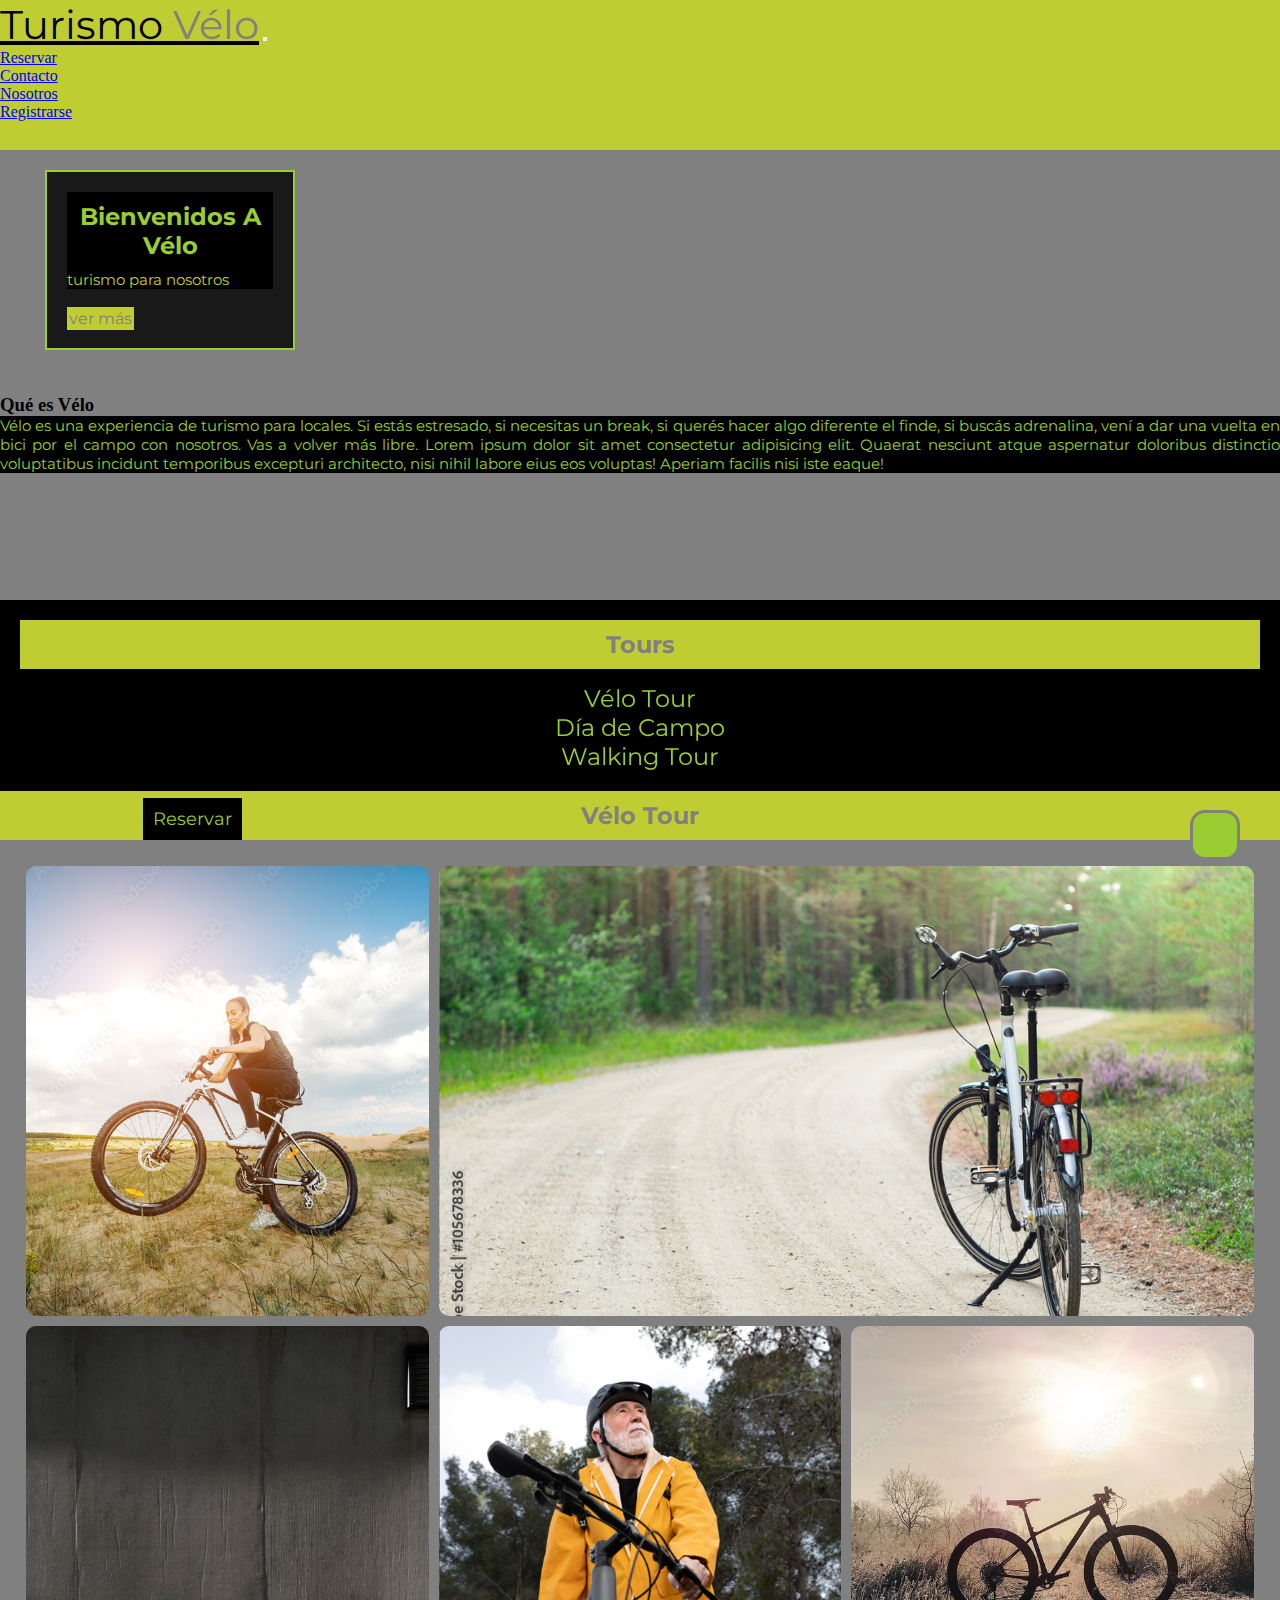
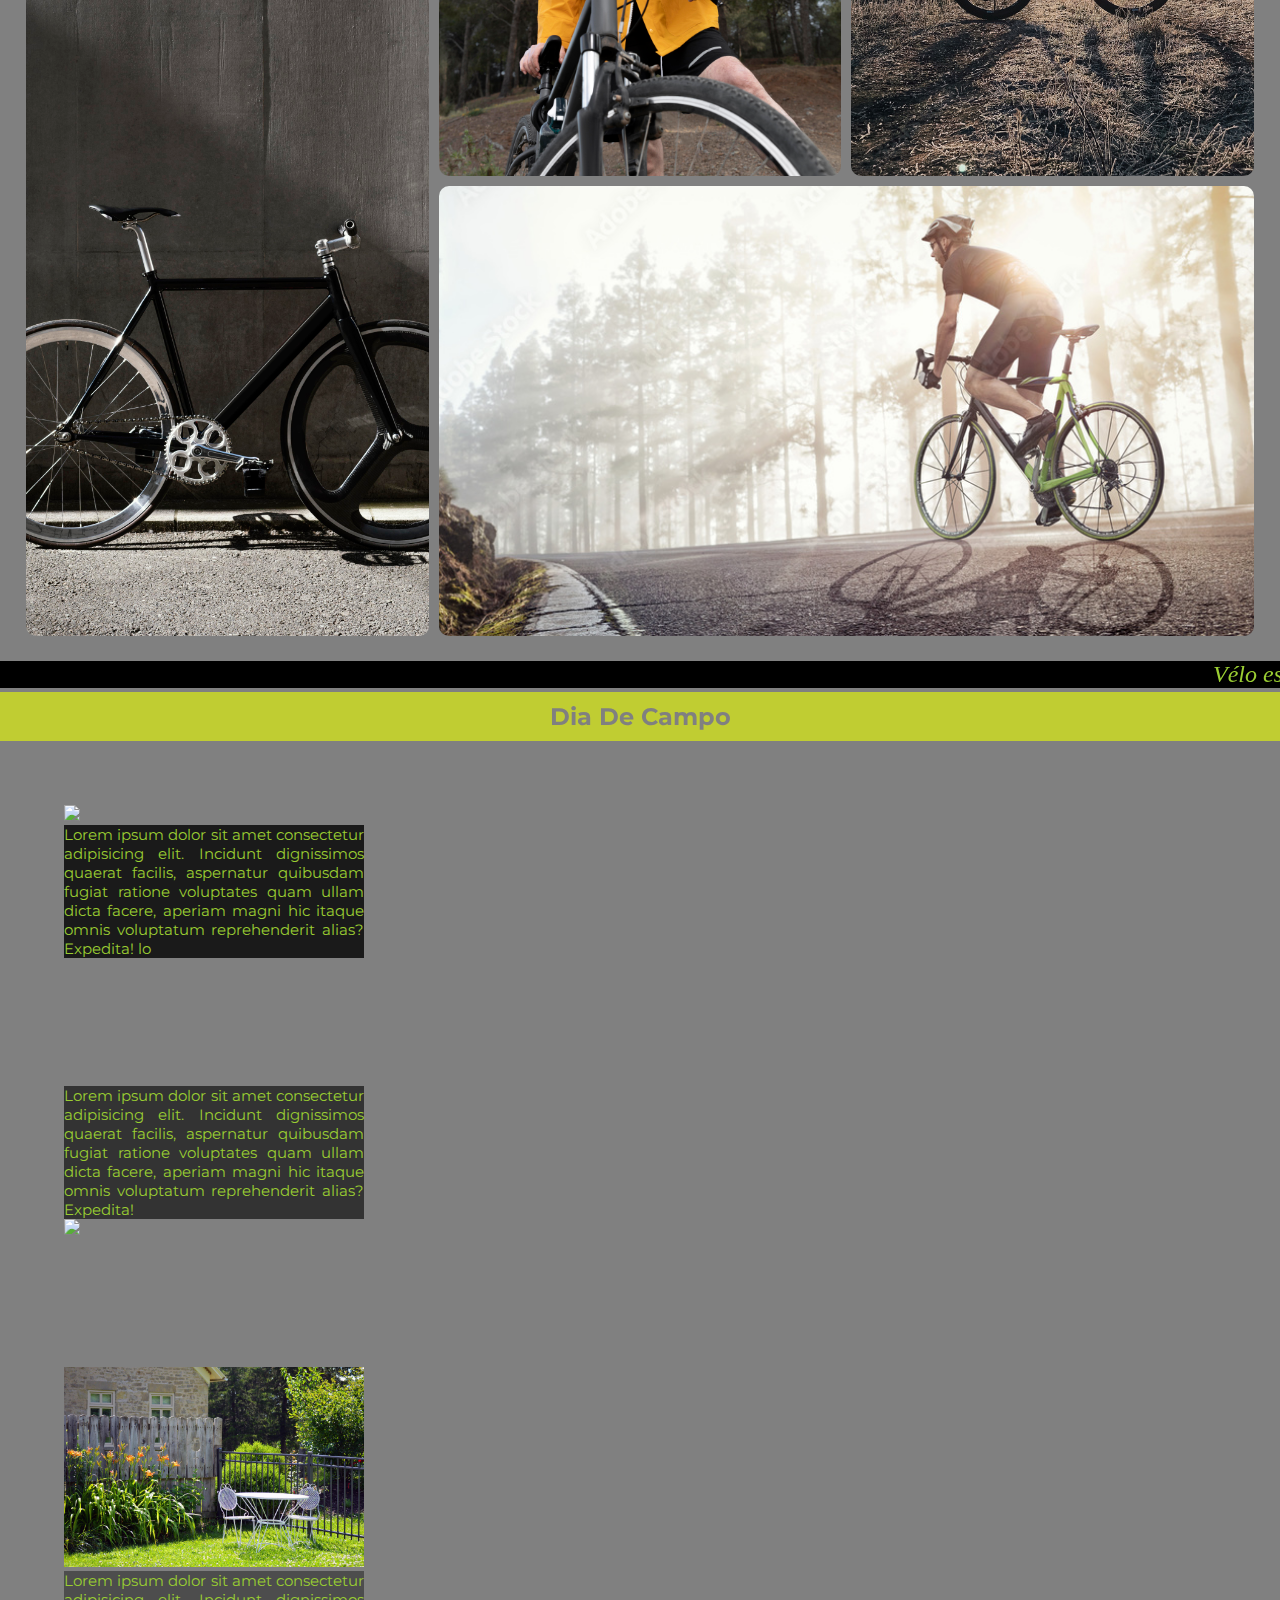
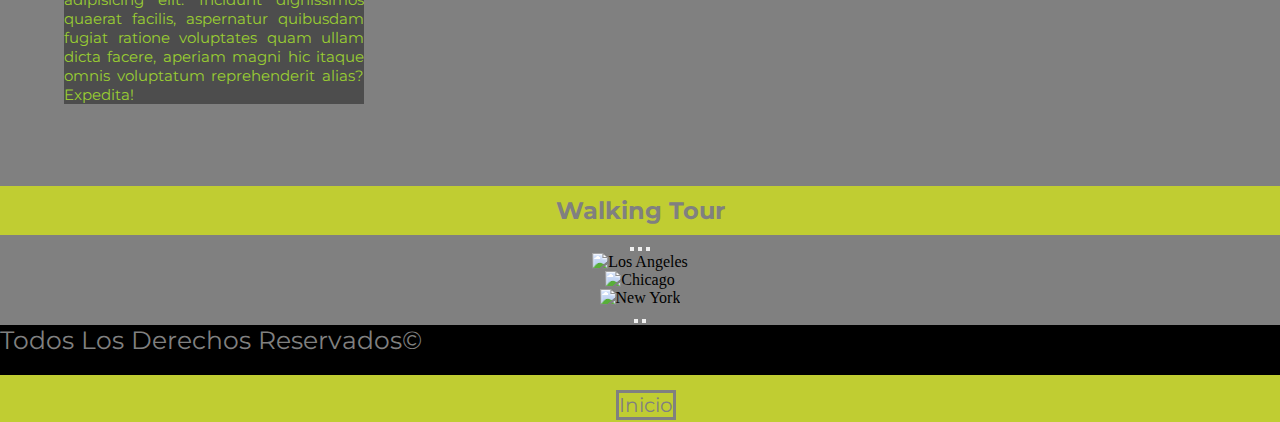
==== commit 97075427: "correcciones index" ====
--- a/index.html
+++ b/index.html
@@ -39,25 +39,6 @@
                 </ul>
                 </div>
             </div>
-            </nav>
-            <!-- <div class="logo col-md-4">Turismo <span>Vélo</span></div> -->
-            <!-- <nav id="barra" class=" col-md-8">
-                <ul class="navbar">
-                    <li class="nav-item">
-                        <a class="nav-link" href="./pages/reservar.html">Reservar</a>
-                    </li>
-                    <li class="nav-item">
-                        <a class="nav-link" href="./pages/contacto.html">Contacto</a>
-                    </li>
-                    <li class="nav-item">
-                        <a class="nav-link" href="./pages/nosotros.html">Nosotros</a>
-                    </li>
-                    <li class="nav-item">
-                        <a class="nav-link" href="./pages/login.html">Registrarse</a>
-                    </li>
-                    <a id="inicio" class="nav-link" href="../index.html">Inicio</a>
-                </ul>
-            </nav> -->
         </div>
     </header>
     <!-- presentacion -->
@@ -67,18 +48,19 @@
             <p>turismo para nosotros</p>
             <a href="#verMass">ver más</a>
         </div>
+        <div class="container-fluid">
+            <a name="verMass"></a>
+            <article id="verMass" class="row">
+                <div class="col-sm-4 col-md-4 col-xl-8">
+                    <h3>Qué es Vélo</h3>
+                    <p>Vélo es una experiencia de turismo para locales. Si estás estresado, si necesitas un break, si querés hacer algo diferente el finde, si buscás adrenalina, vení a dar una vuelta en bici por el campo con nosotros. Vas a volver más libre. Lorem ipsum dolor sit amet consectetur adipisicing elit. Quaerat nesciunt atque aspernatur doloribus distinctio voluptatibus incidunt temporibus excepturi architecto, nisi nihil labore eius eos voluptas! Aperiam facilis nisi iste eaque!</p>
+                </div>
+                <div class="video col-sm-4 col-md-4 col-xl-4"> <iframe width="300px" height="auto" src="https://www.youtube.com/embed/sOpm6E1lnpc" title="YouTube video player" frameborder="0" allow="accelerometer; autoplay; clipboard-write; encrypted-media; gyroscope; picture-in-picture" allowfullscreen></iframe>
+                </div>
+            </article>
+        </div>
     </main>
-    <section class="container-fluid">
-        <a name="verMass"></a>
-        <article class="row">
-            <div class="col-sm-4 col-md-4 col-xl-8">
-                <h3>Qué es Vélo</h3>
-                <p>Vélo es una experiencia de turismo para locales. Si estás estresado, si necesitas un break, si querés hacer algo diferente el finde, si buscás adrenalina, vení a dar una vuelta en bici por el campo con nosotros. Vas a volver más libre. Lorem ipsum dolor sit amet consectetur adipisicing elit. Quaerat nesciunt atque aspernatur doloribus distinctio voluptatibus incidunt temporibus excepturi architecto, nisi nihil labore eius eos voluptas! Aperiam facilis nisi iste eaque!</p>
-            </div>
-            <div class="video col-sm-4 col-md-4 col-xl-4"> <iframe width="300px" height="auto" src="https://www.youtube.com/embed/sOpm6E1lnpc" title="YouTube video player" frameborder="0" allow="accelerometer; autoplay; clipboard-write; encrypted-media; gyroscope; picture-in-picture" allowfullscreen></iframe>
-            </div>
-        </article>
-    </section>
+
     <!-- fin presentacion -->
     <!-- menu -->
     <section id="verMas" class="row">
--- a/estilos.css
+++ b/estilos.css
@@ -1,10 +1,4 @@
 @import url("https://fonts.googleapis.com/css2?family=Montserrat:wght@300;600&display=swap");
-* {
-  box-sizing: border-box;
-  margin: 0;
-  padding: 0;
-}
-
 html {
   scroll-behavior: smooth;
 }
@@ -43,6 +37,12 @@
 
 .video {
   margin-top: 1%;
+}
+
+#verMass {
+  margin-top: 5%;
+  background-color: rgba(128, 128, 128, 0.048);
+  height: auto;
 }
 
 #verMas {
@@ -735,6 +735,4 @@
   height: auto;
   background-color: black;
   color: yellowgreen;
-}
-
-/*# sourceMappingURL=estilos.css.map */
+}/*# sourceMappingURL=estilos.css.map */